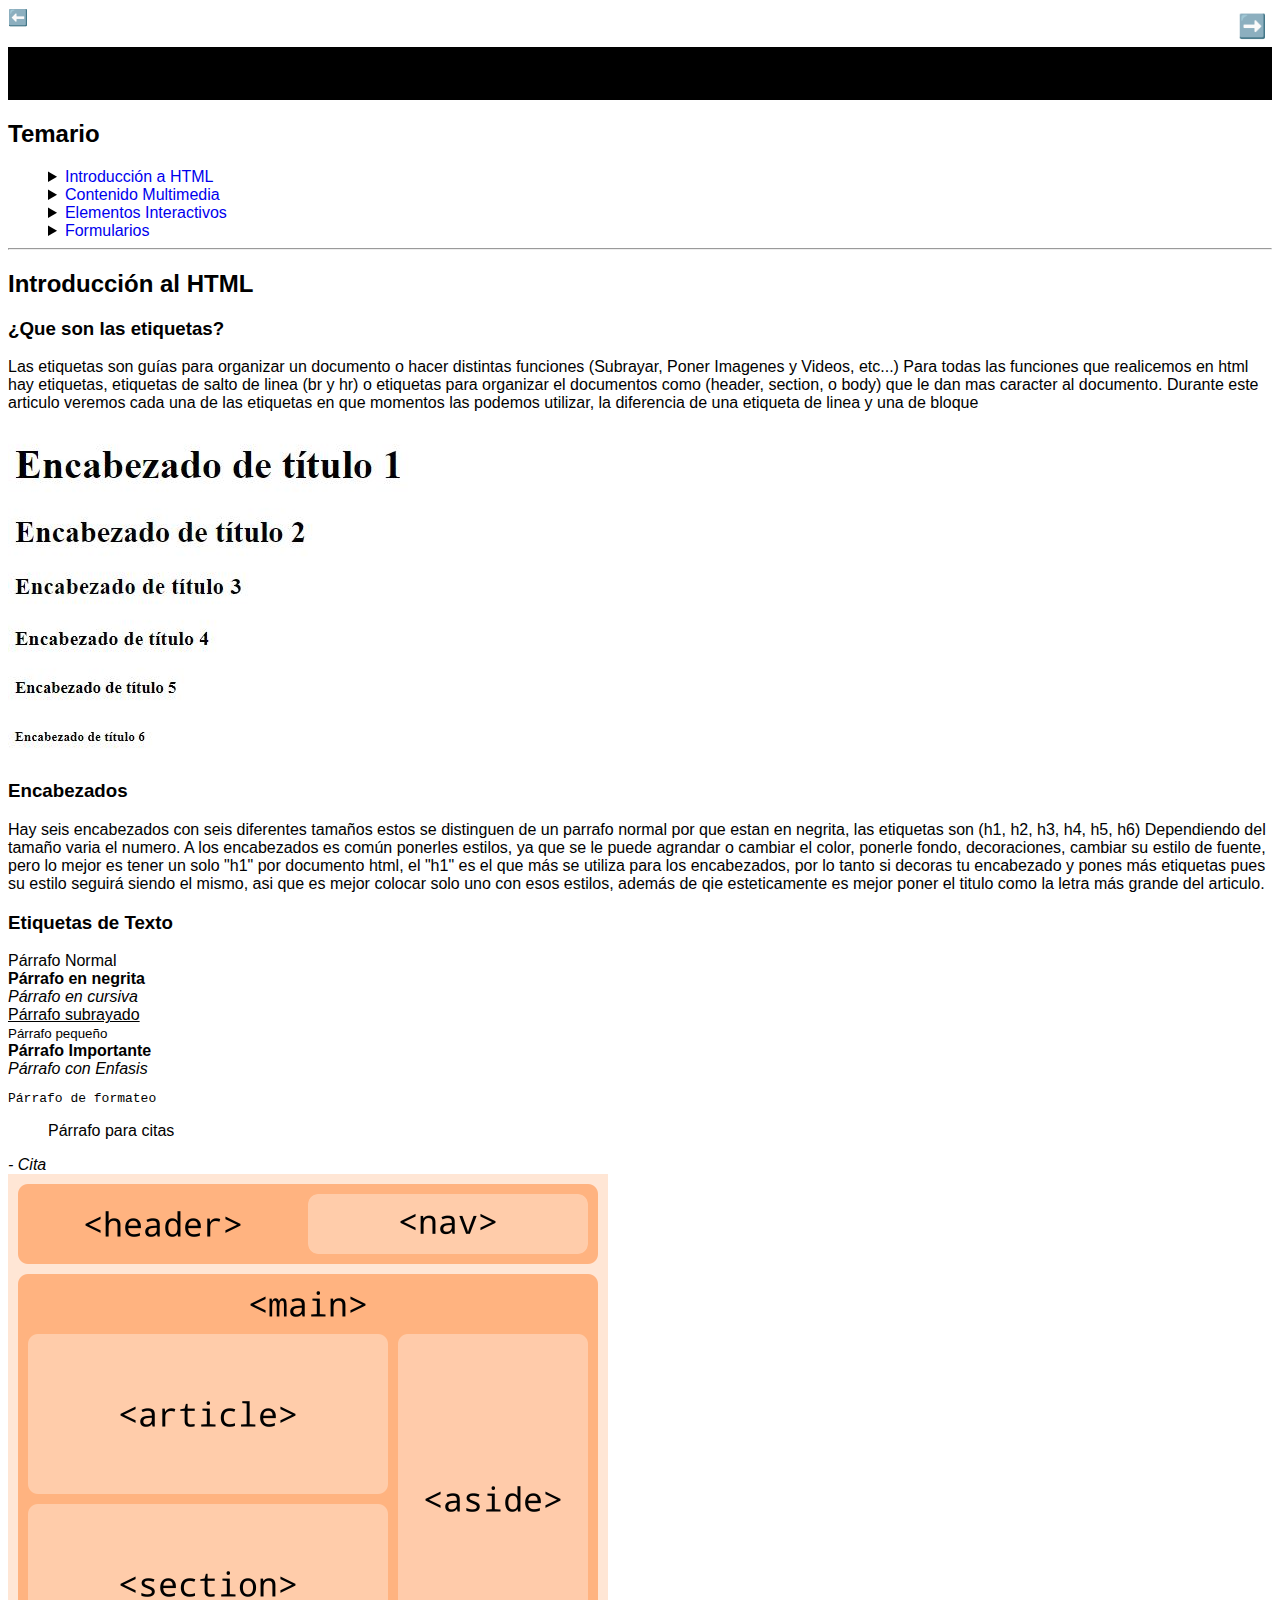
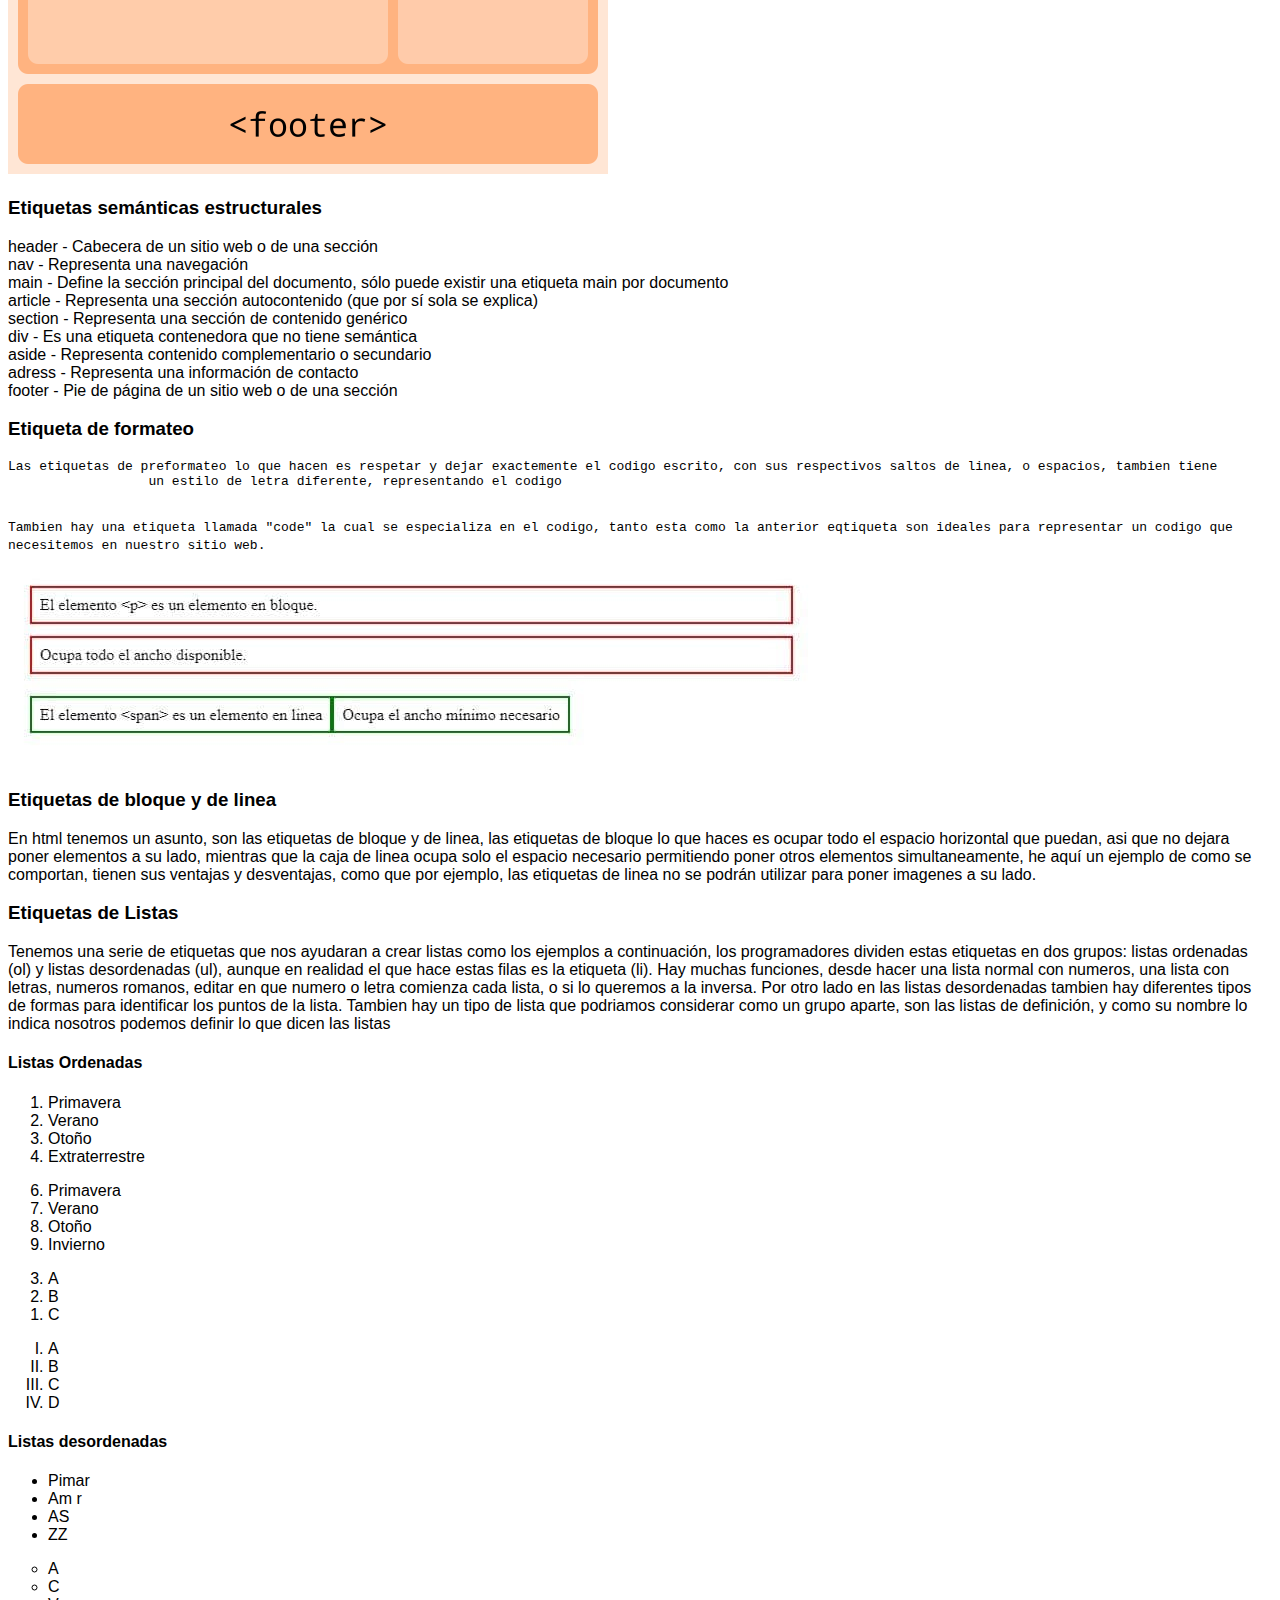
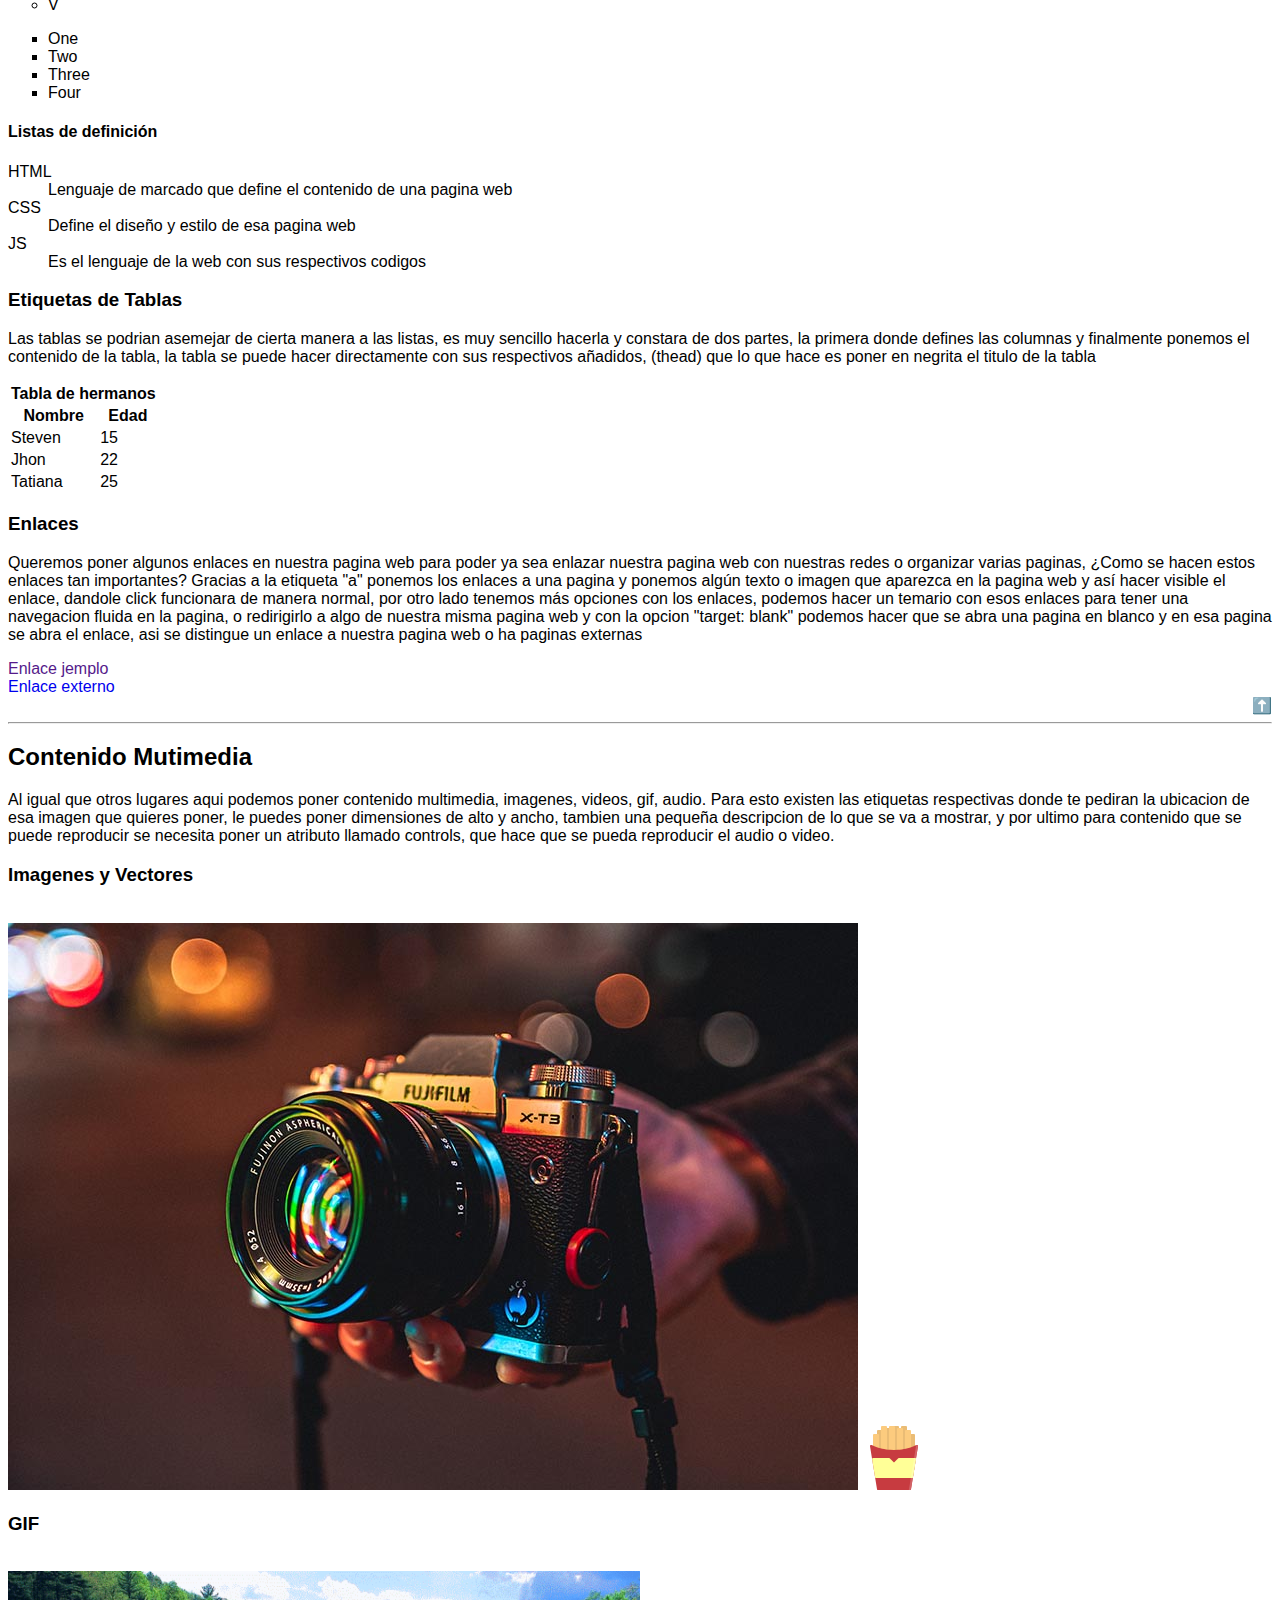
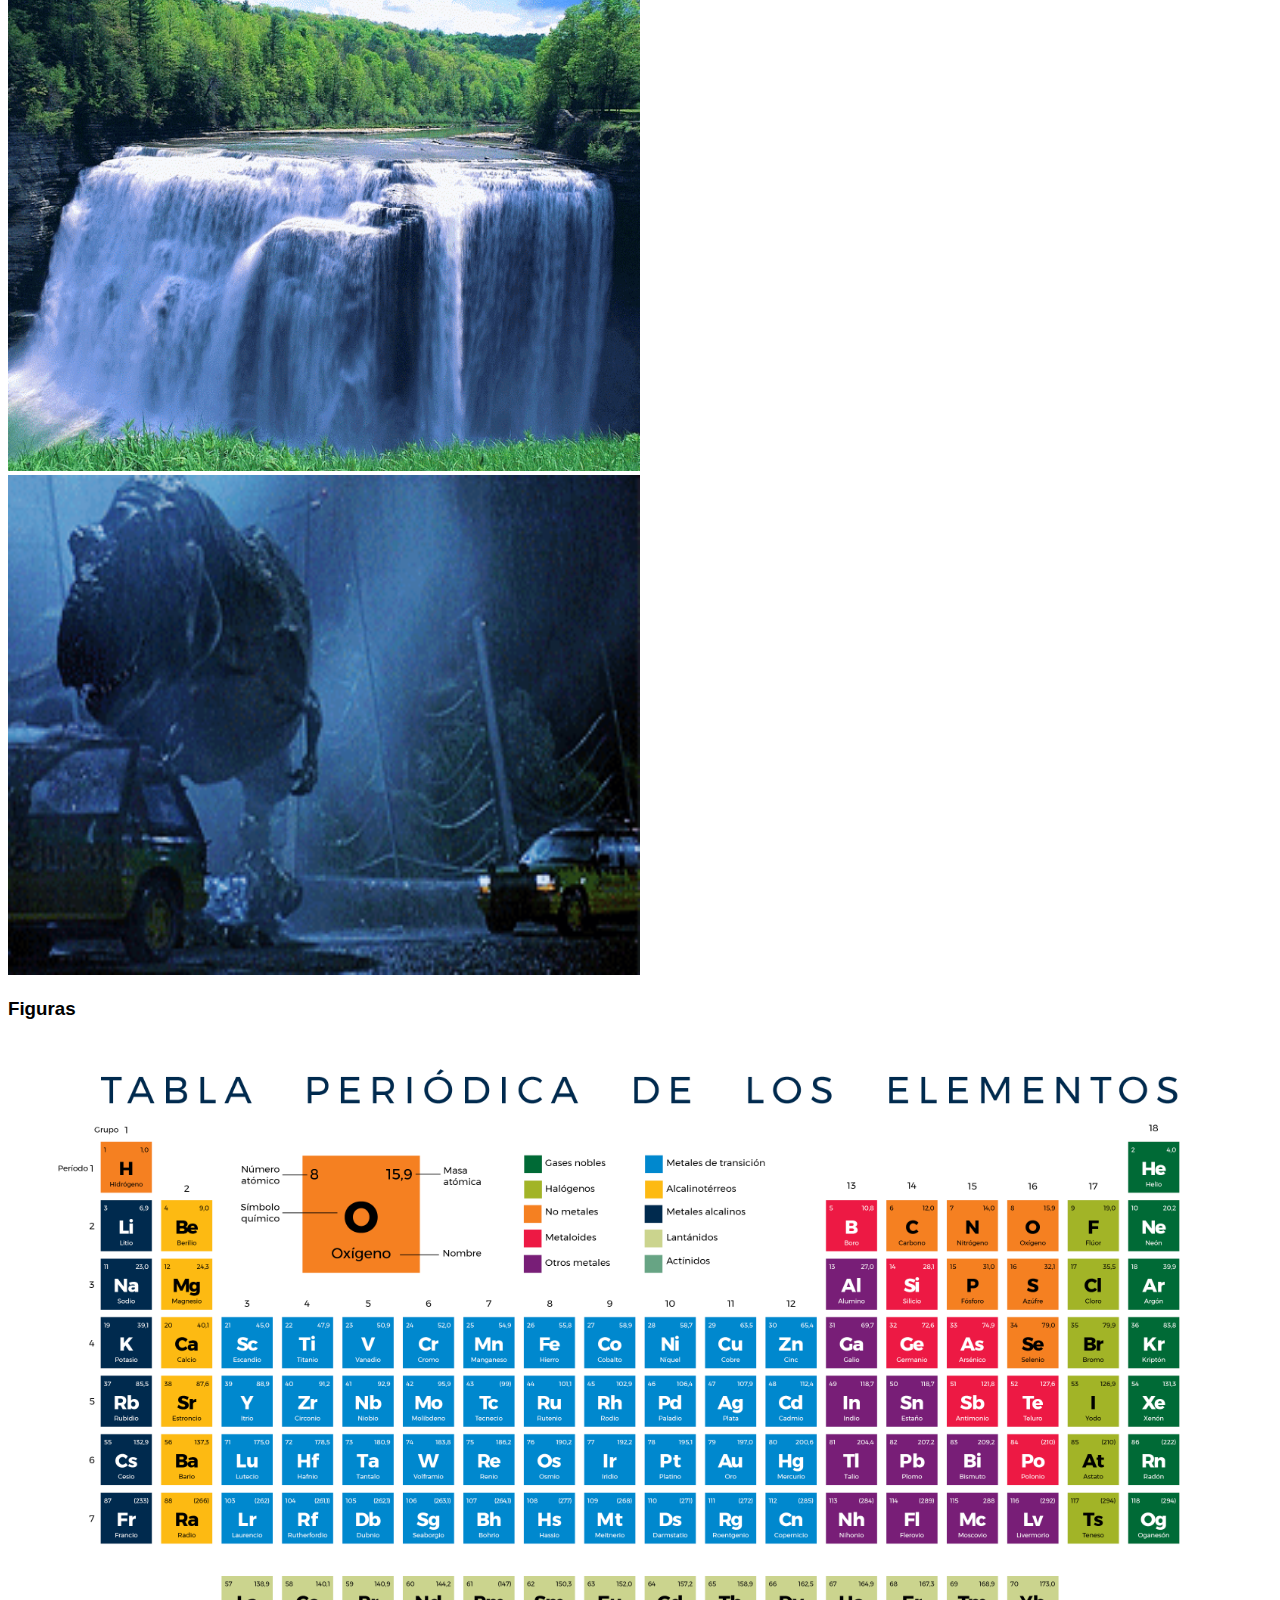
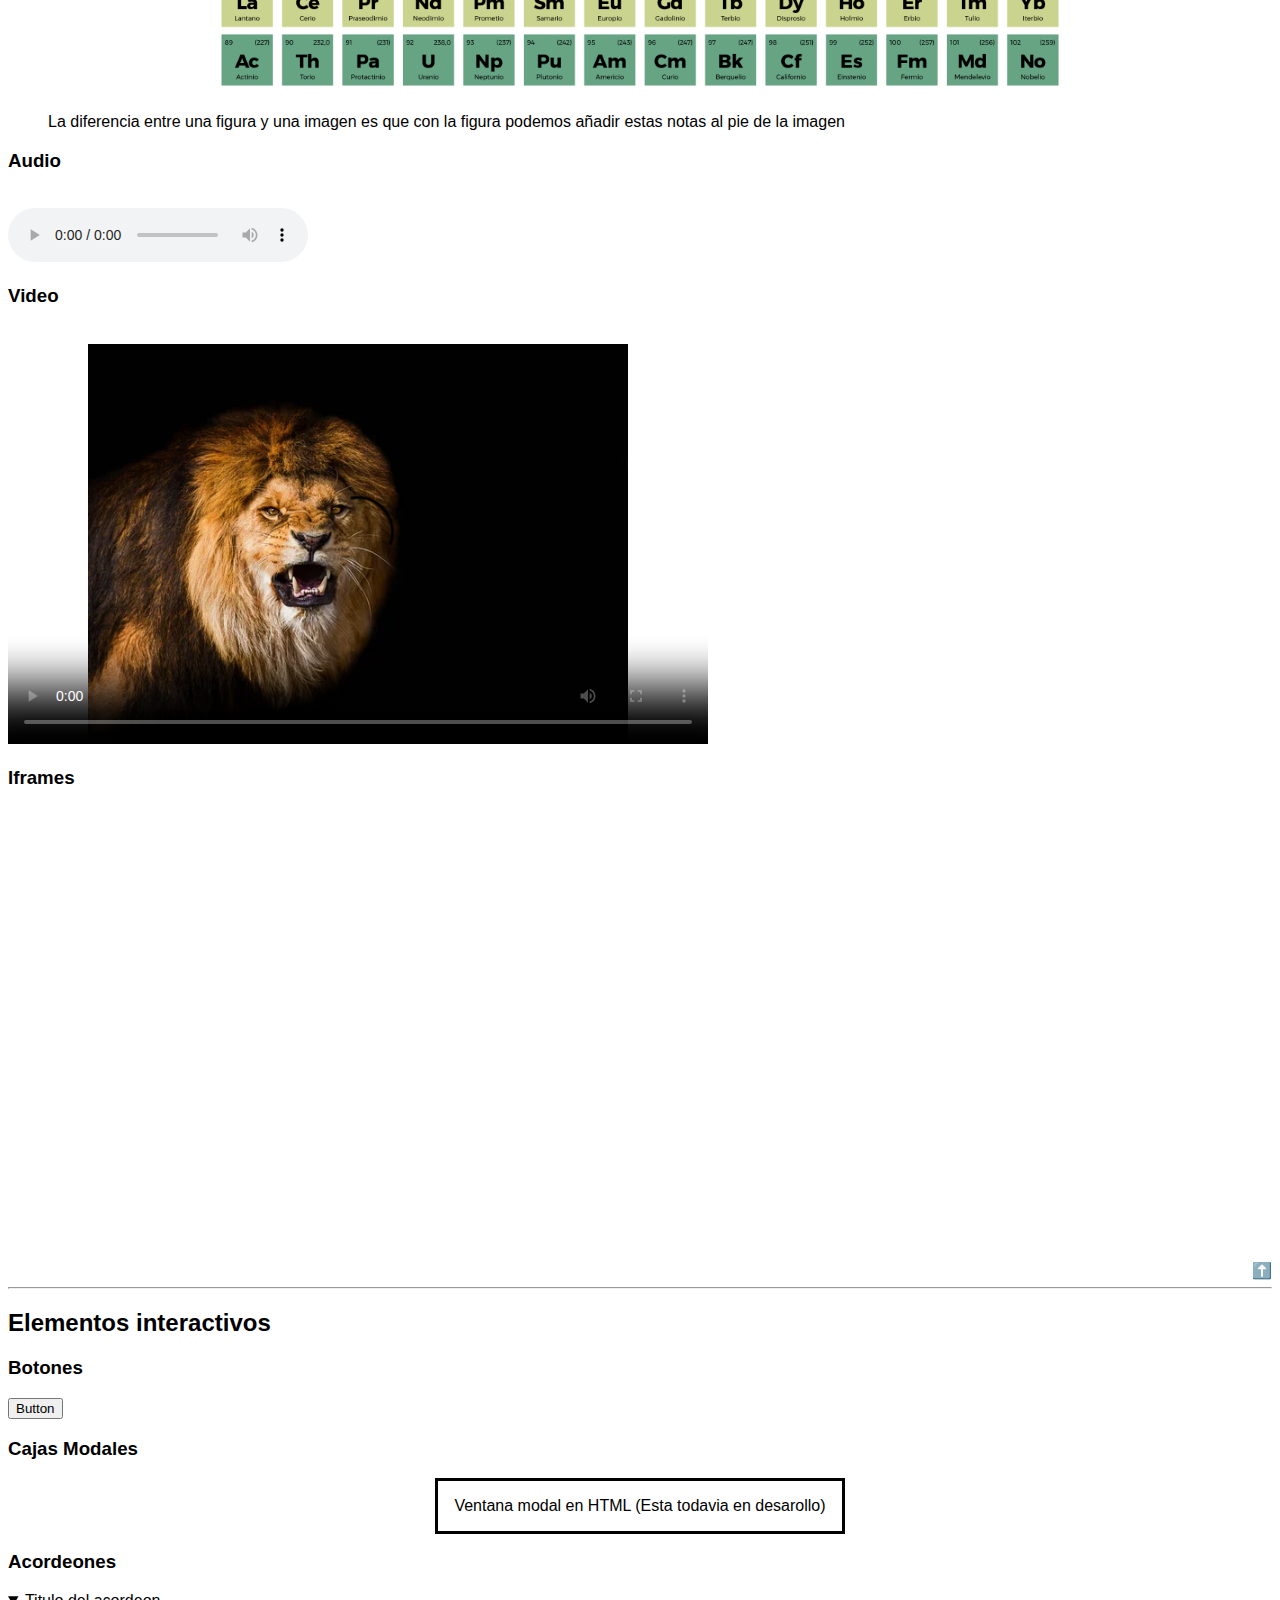
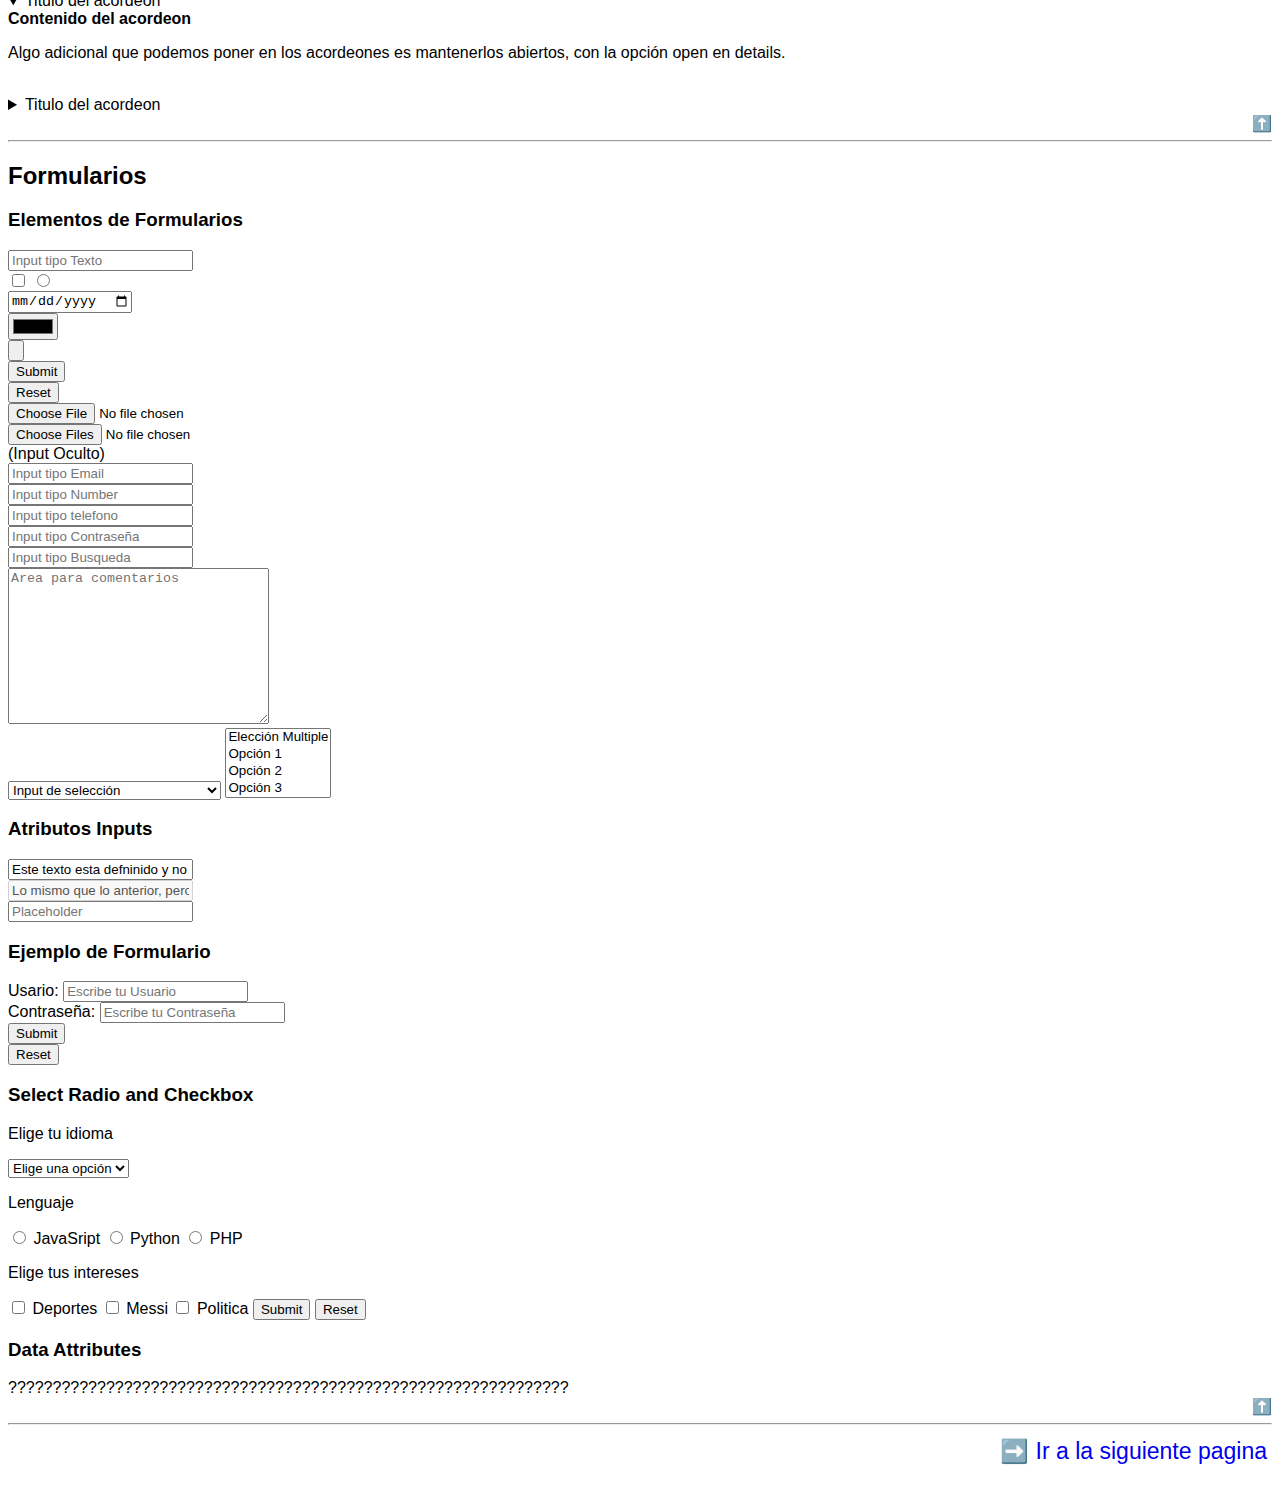
==== index.html @ 9a87f7e6 "changes" ====
<!DOCTYPE html>
<html lang="es"><!--Lenguaje de la Pagina-->
<head>
   <script src="js/codigos.js"></script><!--Links a hojas de codigos-->
   <link rel="stylesheet" href="/css/main-style.css"><!--Links a hojas de estilos-->
   <link rel="stylesheet" href="/css/style-index.css"> 
   <meta charset="UTF-8">
   <meta http-equiv="X-UA-Compatible" content="IE=edge">
   <meta name="viewport" content="width=device-width, initial-scale=1.0">
   <title>Fundamentos de HTML</title> <!--Titutlo de la pagina-->
   <meta name="description" content="Aprendiendo HTML"> <!--Descripcion de la pagina-->
</head>
<header><!--Cabecera-->
   <a href="/index.html" class="trasparente">⬅️</a>
   <a href="/css-basics.html" class="next-page">➡️</a>
   <h1>Fundamentos de HTML</h1>
   <nav id="temario"><!--Temario-->
   <h2>Temario</h2>
      <dd>
         <details>
            <summary><a href="/index.html#intro">Introducción a HTML</a></summary>
               <dd>
                  <li><a href="/index.html#etiquetas">¿Que son las Etiquetas?</a></li>
                  <li><a href="/index.html#encabezados">Encabezados</a></li>
                  <li><a href="/index.html#etiquetas-de-texto">Etiquetas de Texto</a></li>
                  <li><a href="/index.html#etiquetas-estructurales">Etiquetas Semanticas Estructurales</a></li>
                  <li><a href="/index.html#etiquetas-block-inline">Etiquetas de bloque y de linea</a></li>
                  <li><a href="/index.html#etiquetas-de-listas">Etiquetas de Listas</a></li>
                  <li><a href="/index.html#etiquetas-de-tabla">Etiquetas de Tabla</a></li>
                  <li><a href="/index.html#enlaces">Enlaces</a></li>
               </dd>
         </details>
      </dd>
      <dd>
         <details>
            <summary><a href="/index.html#media">Contenido Multimedia</a></summary>
               <dd>
                  <li><a href="/index.html#images-gifs">Imagenes y GIFs</a></li>
                  <li><a href="/index.html#audio">Audio</a></li>
                  <li><a href="/index.html#video">Video</a></li>
                  <li><a href="/index.html#iframe">Iframes</a></li>
               </dd>
         </details>
      </dd>
      <dd>
         <details>
            <summary><a href="/index.html#interactive-elements">Elementos Interactivos</a></summary>
               <dd>
                  <li><a href="/index.html#button">Botones</a></li>
                  <li><a href="/index.html#box-model">Cajas Modales</a></li>
                  <li><a href="/index.html#accordions">Acordeones</a></li>
               </dd>
         </details>
      </dd>
      <dd>
         <details>
            <summary><a href="/index.html#forms">Formularios</a></summary>
               <dd>
                  <li><a href="/index.html#forms-elements">Elementos de Formularios</a></li>
                  <li><a href="/index.html#input-attributes">Atributos Inputs</a></li>
                  <li><a href="/index.html#forms-examples">Ejemplos de formularios</a></li>
                  <li><a href="/index.html#select-radio-checkbox">Select, Radio and Checkbox</a></li>
               </dd>
         </details>
      </dd>
   </nav>
<hr>
</header>
<body>
   <main><!--Tema Principal o importante-->
      <article id="intro"> <!--Articulo sobre un tema importante-->
         <h2>Introducción al HTML</h2>
         <section id="etiquetas">
            <h3>¿Que son las etiquetas?</h3>   
            <p>Las etiquetas son guías para organizar un documento o hacer distintas funciones (Subrayar, Poner Imagenes y Videos, etc...) Para todas las funciones que 
               realicemos en html hay etiquetas, etiquetas de salto de linea (br y hr) o etiquetas para organizar el documentos como (header, section, o body) que le dan 
               mas caracter al documento. Durante este articulo veremos cada una de las etiquetas en que momentos las podemos utilizar, la diferencia de una etiqueta de
               linea y una de bloque</p>
            <img class="encabezados" src="/media/img/encabezados-html.jpg" alt="encabezados">
         </section>
         <section id="encabezados"> <!--Secciones subtemas-->
            <h3>Encabezados</h3> 
            <p>Hay seis encabezados con seis diferentes tamaños estos se distinguen de un parrafo normal por que estan en negrita, las etiquetas son  (h1, h2, 
               h3, h4, h5, h6) Dependiendo del tamaño varia el numero.
               A los encabezados es común ponerles estilos, ya que se le puede agrandar o cambiar el color, ponerle fondo, decoraciones, cambiar su estilo de fuente,
               pero lo mejor es tener un solo "h1" por documento html, el "h1" es el que más se utiliza para los encabezados, por lo tanto si decoras tu encabezado y 
               pones más etiquetas pues su estilo seguirá siendo el mismo, asi que es mejor colocar solo uno con esos estilos, además de qie esteticamente es mejor
               poner el titulo como la letra más grande del articulo.</p>
         </section>
         <section id="etiquetas-de-texto">
            <h3>Etiquetas de Texto</h3>
               <dt>Párrafo Normal</dt>
               <b>Párrafo en negrita</b><br>
               <i>Párrafo en cursiva</i><br>
               <u>Párrafo subrayado</u><br>
               <small>Párrafo pequeño</small><br>
               <strong>Párrafo Importante</strong><br>
               <em>Párrafo con Enfasis</em>
               <pre>Párrafo de formateo</pre>
               <blockquote>Párrafo para citas</blockquote>
               <cite>- Cita</cite>
         </section>
         <section id="etiquetas-estructurales">
            <img src="/media/img/estructura-HTML5.png" alt="estructura-HTML5" class="estructura-html">
            <h3>Etiquetas semánticas estructurales</h3>
               <dt>header - Cabecera de un sitio web o de una sección</dt>
               <dt>nav - Representa una navegación</dt>
               <dt>main - Define la sección principal del documento, sólo puede existir una etiqueta main por documento</dt>
               <dt>article - Representa una sección autocontenido (que por sí sola se explica)</dt>
               <dt>section - Representa una sección de contenido genérico</dt>
               <dt>div - Es una etiqueta contenedora que no tiene semántica</dt>
               <dt>aside - Representa contenido complementario o secundario</dt>
               <dt>adress - Representa una información de contacto</dt>
               <dt>footer - Pie de página de un sitio web o de una sección</dt>
         </section>
         <section id="etiquetas-formateo">
            <h3>Etiqueta de formateo</h3>
               <pre>Las etiquetas de preformateo lo que hacen es respetar y dejar exactemente el codigo escrito, con sus respectivos saltos de linea, o espacios, tambien tiene 
                  un estilo de letra diferente, representando el codigo
               </pre>
               <code>Tambien hay una etiqueta llamada "code" la cual se especializa en el codigo, tanto esta como la anterior eqtiqueta son ideales para representar un codigo 
                  que necesitemos en nuestro sitio web.
               </code>
         </section>
         <img class="inline-block" src="/media/img/2-diferencia-bloque-en-linea.jpg" alt="">
         <section id="etiquetas-block-inline">
            <h3>Etiquetas de bloque y de linea</h3>
            <p>En html tenemos un asunto, son las etiquetas de bloque y de linea, las etiquetas de bloque lo que haces es ocupar todo el espacio 
               horizontal que puedan, asi que no dejara poner elementos a su lado, mientras que la caja de linea ocupa solo el espacio necesario permitiendo poner otros 
               elementos simultaneamente, he aquí un ejemplo de como se comportan, tienen sus ventajas y desventajas, como que por ejemplo, las etiquetas de linea
               no se podrán utilizar para poner imagenes a su lado.</p>
         </section>
         <section id="etiquetas-de-listas">
            <h3>Etiquetas de Listas</h3>
            <p>Tenemos una serie de etiquetas que nos ayudaran a crear listas como los ejemplos a continuación, los programadores dividen estas etiquetas en dos grupos:
               listas ordenadas (ol) y listas desordenadas (ul), aunque en realidad el que hace estas filas es la etiqueta (li). Hay muchas funciones, desde hacer una lista normal
               con numeros, una lista con letras, numeros romanos, editar en que numero o letra comienza cada lista, o si lo queremos a la inversa. Por otro lado en las listas
               desordenadas tambien hay diferentes tipos de formas para identificar los puntos de la lista. Tambien hay un tipo de lista que podriamos considerar como un 
               grupo aparte, son las listas de definición, y como su nombre lo indica nosotros podemos definir lo que dicen las listas</p>
            <h4>Listas Ordenadas</h4>
            <ol>
               <li>Primavera</li>
               <li>Verano</li>
               <li>Otoño</li>
               <li>Extraterrestre</li>
            </ol>
            <ol start="6">
               <li>Primavera</li>
               <li>Verano</li>
               <li>Otoño</li>
               <li>Invierno</li>
            </ol>
            <ol reversed>
               <li>A</li>
               <li>B</li>
               <li>C</li>
            </ol>
            <ol type="I">
               <li>A</li>
               <li>B</li>
               <li>C</li>
               <li>D</li>
            </ol>
            <h4>Listas desordenadas</h4>
            <ul>
               <li>Pimar</li>
               <li>Am r</li>
               <li>AS</li>
               <li>ZZ</li>
            </ul>
            <ul type="circle">
               <li>A</li>
               <li>C</li>
               <li>V</li>
            </ul>
            <ul type="square">
               <li>One</li>
               <li>Two</li>
               <li>Three</li>
               <li>Four</li>
            </ul>
            <h4>Listas de definición</h4>
            <dl>
               <dt>HTML</dt>
               <dd>Lenguaje de marcado que define el contenido de una pagina web</dd>
               <dt>CSS</dt>
               <dd>Define el diseño y estilo de esa pagina web</dd>
               <dt>JS</dt>
               <dd>Es el lenguaje de la web con sus respectivos codigos</dd>
            </dl>
         </section>
         <section id="etiquetas-de-tabla">
            <h3>Etiquetas de Tablas</h3>
            <p>Las tablas se podrian asemejar de cierta manera a las listas, es muy sencillo hacerla y constara de dos partes, la primera donde defines las columnas y 
               finalmente ponemos el contenido de la tabla, la tabla se puede hacer directamente con sus respectivos añadidos, (thead) que lo que hace es poner en negrita
               el titulo de la tabla</p>
            <table>
               <thead>
                  <tr>
                     <th colspan="3">Tabla de hermanos</th>
                  </tr>
                  <tr>
                     <th>Nombre</th>
                     <th>Edad</th>                  
                  </tr>
               </thead>
               <tbody>
               <tr>
                  <td>Steven</td>
                  <td>15</td>
               </tr>
               <tr>
                  <td>Jhon</td>
                  <td>22</td>
               </tr>
               <tr>
                  <td>Tatiana</td>
                  <td>25</td>
               </tr>
               </tbody>
            </table>
         </section>
         <section id="enlaces">
            <h3>Enlaces</h3>
            <p>Queremos poner algunos enlaces en nuestra pagina web para poder ya sea enlazar nuestra pagina web con nuestras redes o organizar varias paginas,
               ¿Como se hacen estos enlaces tan importantes? Gracias a la etiqueta "a" ponemos los enlaces a una pagina y ponemos algún texto o imagen que aparezca
               en la pagina web y así hacer visible el enlace, dandole click funcionara de manera normal, por otro lado tenemos más opciones con los enlaces, podemos 
               hacer un temario con esos enlaces para tener una navegacion fluida en la pagina, o redirigirlo a algo de nuestra misma pagina web y con la opcion "target: blank"
               podemos hacer que se abra una pagina en blanco y en esa pagina se abra el enlace, asi se distingue un enlace a nuestra pagina web o ha paginas externas </p>
            <a href="">Enlace <e>   </e>jemplo</a> <br>
            <a href="https://www.jw.org/es/" target="_blank">Enlace externo</a>
         </section>
         <a class="volver" href="/index.html#temario">⬆️</a><br>
      </article>
   </main>
<hr>
   <main>
      <article id="media">
         <h2>Contenido Mutimedia</h2>
         <p>Al igual que otros lugares aqui podemos poner contenido multimedia, imagenes, videos, gif, audio. Para esto existen las etiquetas respectivas donde te pediran
            la ubicacion de esa imagen que quieres poner, le puedes poner dimensiones de alto y ancho, tambien una pequeña descripcion de lo que se va a mostrar,
            y por ultimo para contenido que se puede reproducir se necesita poner un atributo llamado controls, que hace que se pueda reproducir el audio o video.</p>
         <section id="images-gifs">
            <h3>Imagenes y Vectores</h3><br>
            <img src="/media/img/fotos-gratis-de-stock-1.jpg" alt="Fotografia">
            <img src="/media/img/chip-fast-fastfood-svgrepo-com.svg" alt="">
            <h3>GIF</h3><br>
            <img class="gif" src="/media/img/bd8ee824a73f0be13d0d5e084a22ac71.gif" alt="gif" width="50%" height="500px">
            <img class="gif2" src="/media/img/41dd3d79f7606ae874882eb4041f4880.gif" alt="gif" width="50%" height="500px">
         </section>
         <section>
            <h3>Figuras</h3>
               <figure>
                  <img width="100%" src="/media/img/tabla-periodica2.png" alt="">
                  <figcaption>La diferencia entre una figura y una imagen es que con la figura podemos añadir estas notas al pie de la imagen</figcaption>
               </figure>
         </section>
         <section id="audio">
            <h3>Audio</h3><br>
            <audio src="media/osg_S_001.mp3" controls preload="auto"></audio> 
         </section>
         <section id="video">
         <h3>Video</h3><br>
            <video src="/media/y2mate.com - 10 COSAS RARAS que hacen los GATOS_1080p.mp4" controls width="700px" height="400px" poster="/media/img/depositphotos_408490104-stock-photo-portrait-of-a-beautiful-lion.jpg"></video>
         </section>
         <section id="iframe">
            <h3>Iframes</h3>   
            <iframe class="IframeVideo" src="https://www.youtube.com/embed/-oK6zL01fNM" title="YouTube video player" frameborder="0" allow="accelerometer; autoplay; clipboard-write; encrypted-media; gyroscope; picture-in-picture" allowfullscreen></iframe>
            <iframe class="JonPage" src="https://jonmircha.com/" frameborder="0"></iframe>
            <iframe class="Map" src="https://www.google.com/maps/embed?pb=!1m18!1m12!1m3!1d224444.69655823844!2d-81.48309479054228!3d28.48110106589686!2m3!1f0!2f0!3f0!3m2!1i1024!2i768!4f13.1!3m3!1m2!1s0x88e773d8fecdbc77%3A0xac3b2063ca5bf9e!2sOrlando%2C%20Florida%2C%20EE.%20UU.!5e0!3m2!1ses-419!2sco!4v1649900575652!5m2!1ses-419!2sco" width="600" height="450" style="border:0;" allowfullscreen="" loading="lazy" referrerpolicy="no-referrer-when-downgrade"></iframe>
         </section>
         <a class="volver" href="/index.html#temario">⬆️</a><br>
      </article>
   </main>
   <hr>
   <main>
      <article id="interactive-elements">
         <h2>Elementos interactivos</h2>
         <section id="button">
            <h3>Botones</h3>
            <button onclick="alert('Hola has click')">Button</button>
         </section>
         <section id="box-model">  
            <h3>Cajas Modales</h3>
            <dialog open="">
               Ventana modal en HTML (Esta todavia en desarollo)
            </dialog>
         </section>
         <br><br><br>
         <section id="accordions">
            <h3>Acordeones</h3>
            <details open>
            <summary>Titulo del acordeon</summary>
            <div>
               <b>Contenido del acordeon</b>
               <p>Algo adicional que podemos poner en los acordeones es mantenerlos abiertos, con la opción open en details.</p>
            </div>
            </details>
            <br>
            <details>
               <summary>Titulo del acordeon</summary>
               <div>
                  <b>Contenido del acordeon</b>
                  <p>Algo adicional que podemos poner en los acordeones es mantenerlos abiertos, con la opción open en details.</p>
               </div>
            </details>
         </section>
         <a class="volver" href="/index.html#temario">⬆️</a><br>
      </article>
   </main>
<hr>
   <main>
      <article id="forms">
         <h2>Formularios</h2>
         <section id="forms-elements">
            <h3>Elementos de Formularios </h3>
            <input type="text" placeholder="Input tipo Texto"><br>
            <input type="checkbox">
            <input type="radio"><br>
            <input type="date"><br>
            <input type="color"><br>
            <input type="button" name="Boton" id=""><br>
            <input type="submit"><br>
            <input type="reset"><br>
            <input type="file"><br>
            <input type="file" multiple><br>
            <input type="hidden" name="idioma" value="es">(Input Oculto)<br>
            <input type="email" placeholder="Input tipo Email"><br>
            <input type="number" placeholder="Input tipo Number"><br>
            <input type="tel" placeholder="Input tipo telefono"><br>
            <input type="password" placeholder="Input tipo Contraseña"><br>
            <input type="search" placeholder="Input tipo Busqueda"><br>
            <textarea name="Tes" id="" cols="30" rows="10" placeholder="Area para comentarios"></textarea><br>
            <select name="select" id="">
               <option value="" selected>Input de selección</option>
               <option value="O1">Opción 1</option>
               <option value="O2">Opción 2</option>
               <option value="O3">(Esta permite una sola elección)</option>
            </select>
            <select name="select2" id="" multiple>
               <option value="">Elección Multiple</option>
               <option value="">Opción 1</option>
               <option value="">Opción 2</option>
               <option value="">Opción 3</option>
            </select>
         </section>
         <section id="input-attributes">
            <h3>Atributos Inputs</h3>
            <input type="text" readonly value="Este texto esta defninido y no se puede editar"><br>
            <input type="text" readonly disabled value="Lo mismo que lo anterior, pero ademas se ve desabilitado"><br>
            <input type="text" placeholder="Placeholder"><br>
         </section>
         <section id="forms-examples">
            <h3>Ejemplo de Formulario</h3>
            <form action="https://www.jw.org/es/" method="post"> <!--GET es para que se vean los atributos, POST no los muestra-->
               <label for="user">Usario:</label>
               <input type="text" id="user" name="user" placeholder="Escribe tu Usuario">
               <br>
               <Label>Contraseña:</Label>
               <input type="password" placeholder="Escribe tu Contraseña"><br>
               <input type="submit" name="contraseña" id=""><br>
               <input type="reset" name=""><br>
            </form>
         </section>
         <section id="select-radio-checkbox">
            <h3>Select Radio and Checkbox</h3>
            <form action="">
            <p>Elige tu idioma</p>
               <select name="idioma" required>
                  <option value="" selected>Elige una opción</option>
                  <option value="es">Español</option>
                  <option value="en">Inglés</option>
                  <option value="fr">Francés</option>
                  <option value="it">Italiano</option>
                  <option value="pt">Portugues</option>
               </select>   
               <p>Lenguaje</p>
               <input type="radio" name="lenguaje" id="" value="js" required>
               <label for="">JavaSript</label>
               <input type="radio" name="lenguaje" id="" value="py" required>
               <label for="">Python</label>
               <input type="radio" name="lenguaje" id="" value="php" required>
               <label for="">PHP</label>
               <p>Elige tus intereses</p>
               <label for="">
                  <input type="checkbox" name="intereses">
                  Deportes
               </label>
               <label for="">
                  <input type="checkbox" name="Messi">
                  Messi
               </label>               
               <label for="">
                  <input type="checkbox" name="Politica">
                  Politica
               </label>
               <input type="submit">
               <input type="reset">
            </form>
         </section>
         <section>
            <h3>Data Attributes</h3>
            
            ???????????????????????????????????????????????????????????????
         </section>
         <a class="volver" href="/index.html#temario">⬆️</a><br>
      </article>
  </main>
<hr>
<footer>
   <a href="/css-basics.html" class="next-page">➡️ Ir a la siguiente pagina</a>
</footer>
</body>
</html>
---- css/main-style.css ----
/*Comentarios en CSS, los comentarios no se podrán ver en el documento, para importar una oja de estilos se puede utilizar @import url("--");*/
/*Configuracion Predeterminada*/
html {
   scroll-behavior: smooth;
}
body {
   font-family: 'Trebuchet MS', 'Lucida Sans Unicode', 'Lucida Grande', 'Lucida Sans', Arial, sans-serif;
}

/*Pagina Principal*/
.back-page {
   float: left;
   font-size: 23px;
   margin: 5px;
   margin-bottom: 35px;
}
.next-page {
   float: right;
   font-size: 23px;
   margin: 5px;
   margin-bottom: 35px;
}
h1 {
   font-size: 30px;  
   text-align: center;
   height: 38px; 
   background-color: black;
   border: solid;
   border-bottom-style: double;
   border-bottom-width: 12px;
   margin-top: 20px;
   margin-bottom: 20px;
}
.line {
   margin-top: 20px;
   margin-bottom: 20px;
   border: solid black 3px;
   border-bottom: solid 3px;
}
.examples {
   color: black;
}

/*Temario*/
a:link {
   text-decoration: transparent;
}

.volver {
   float: right;
}
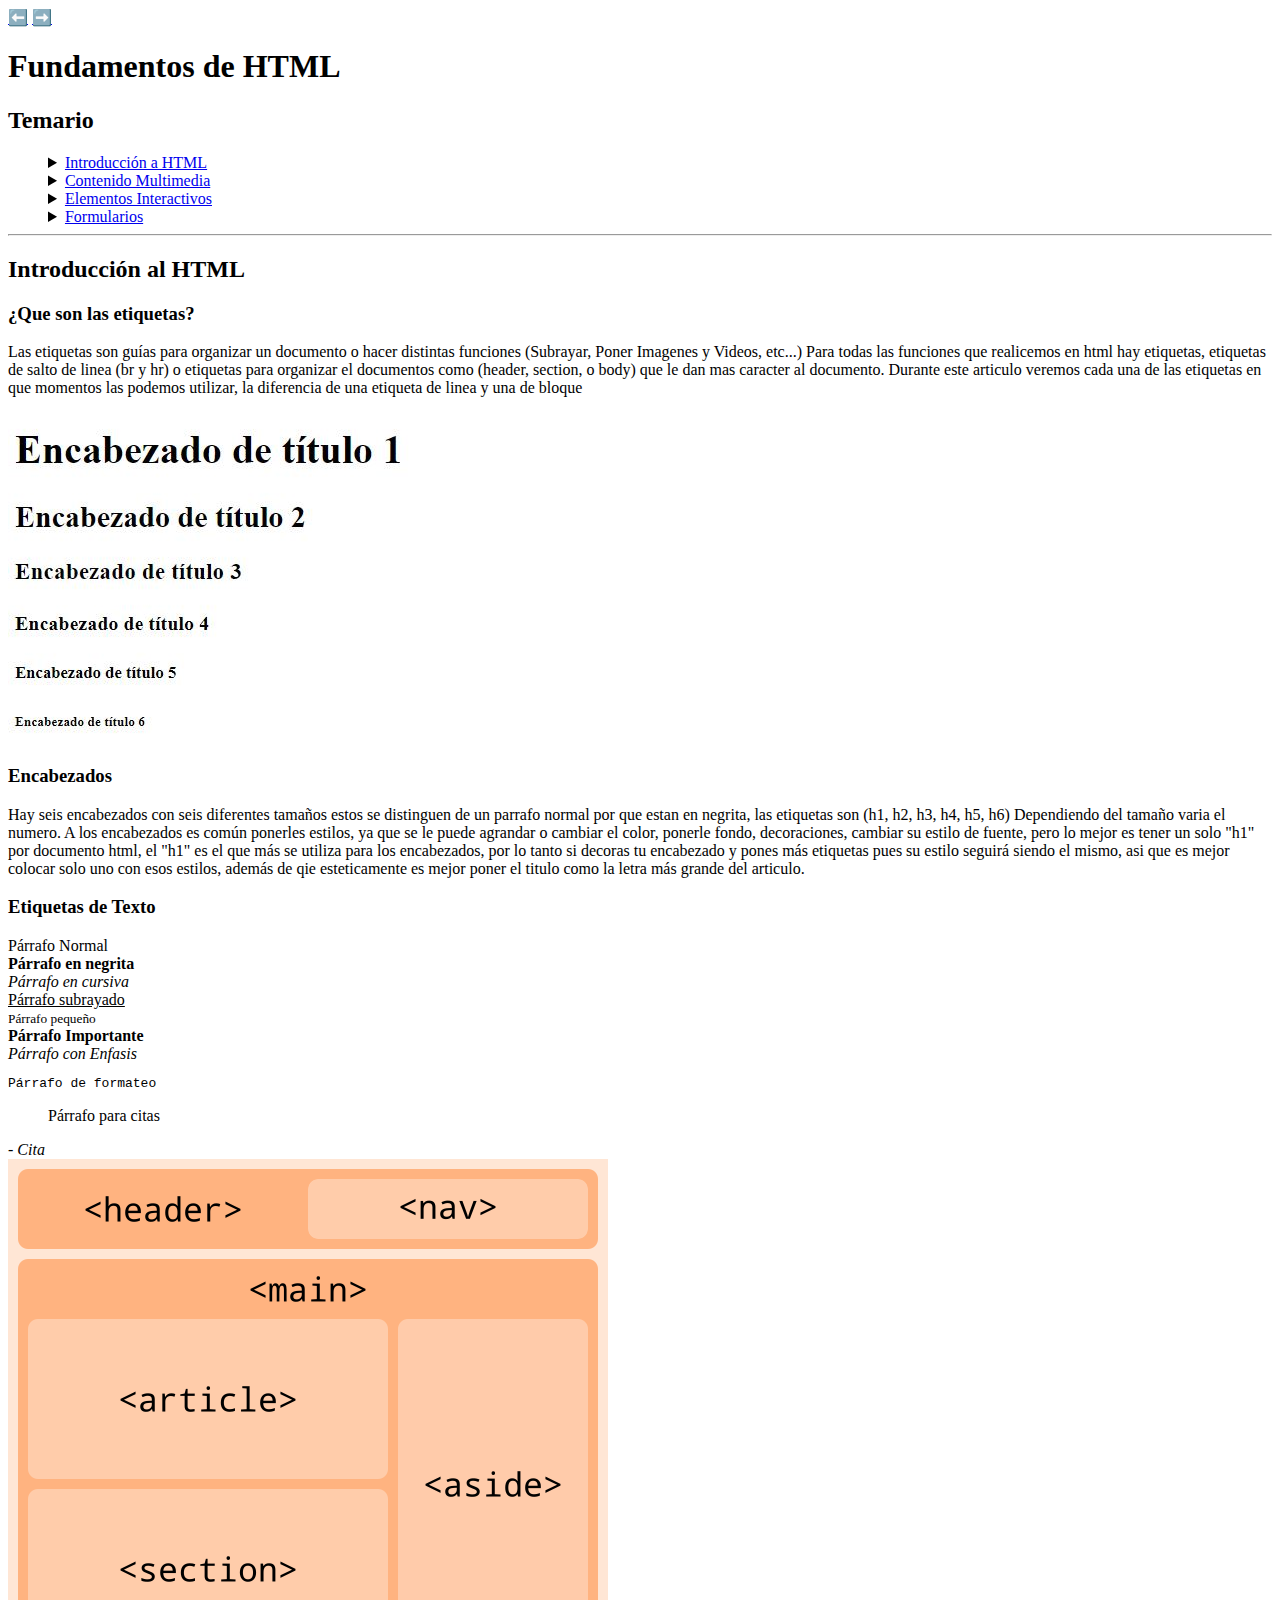
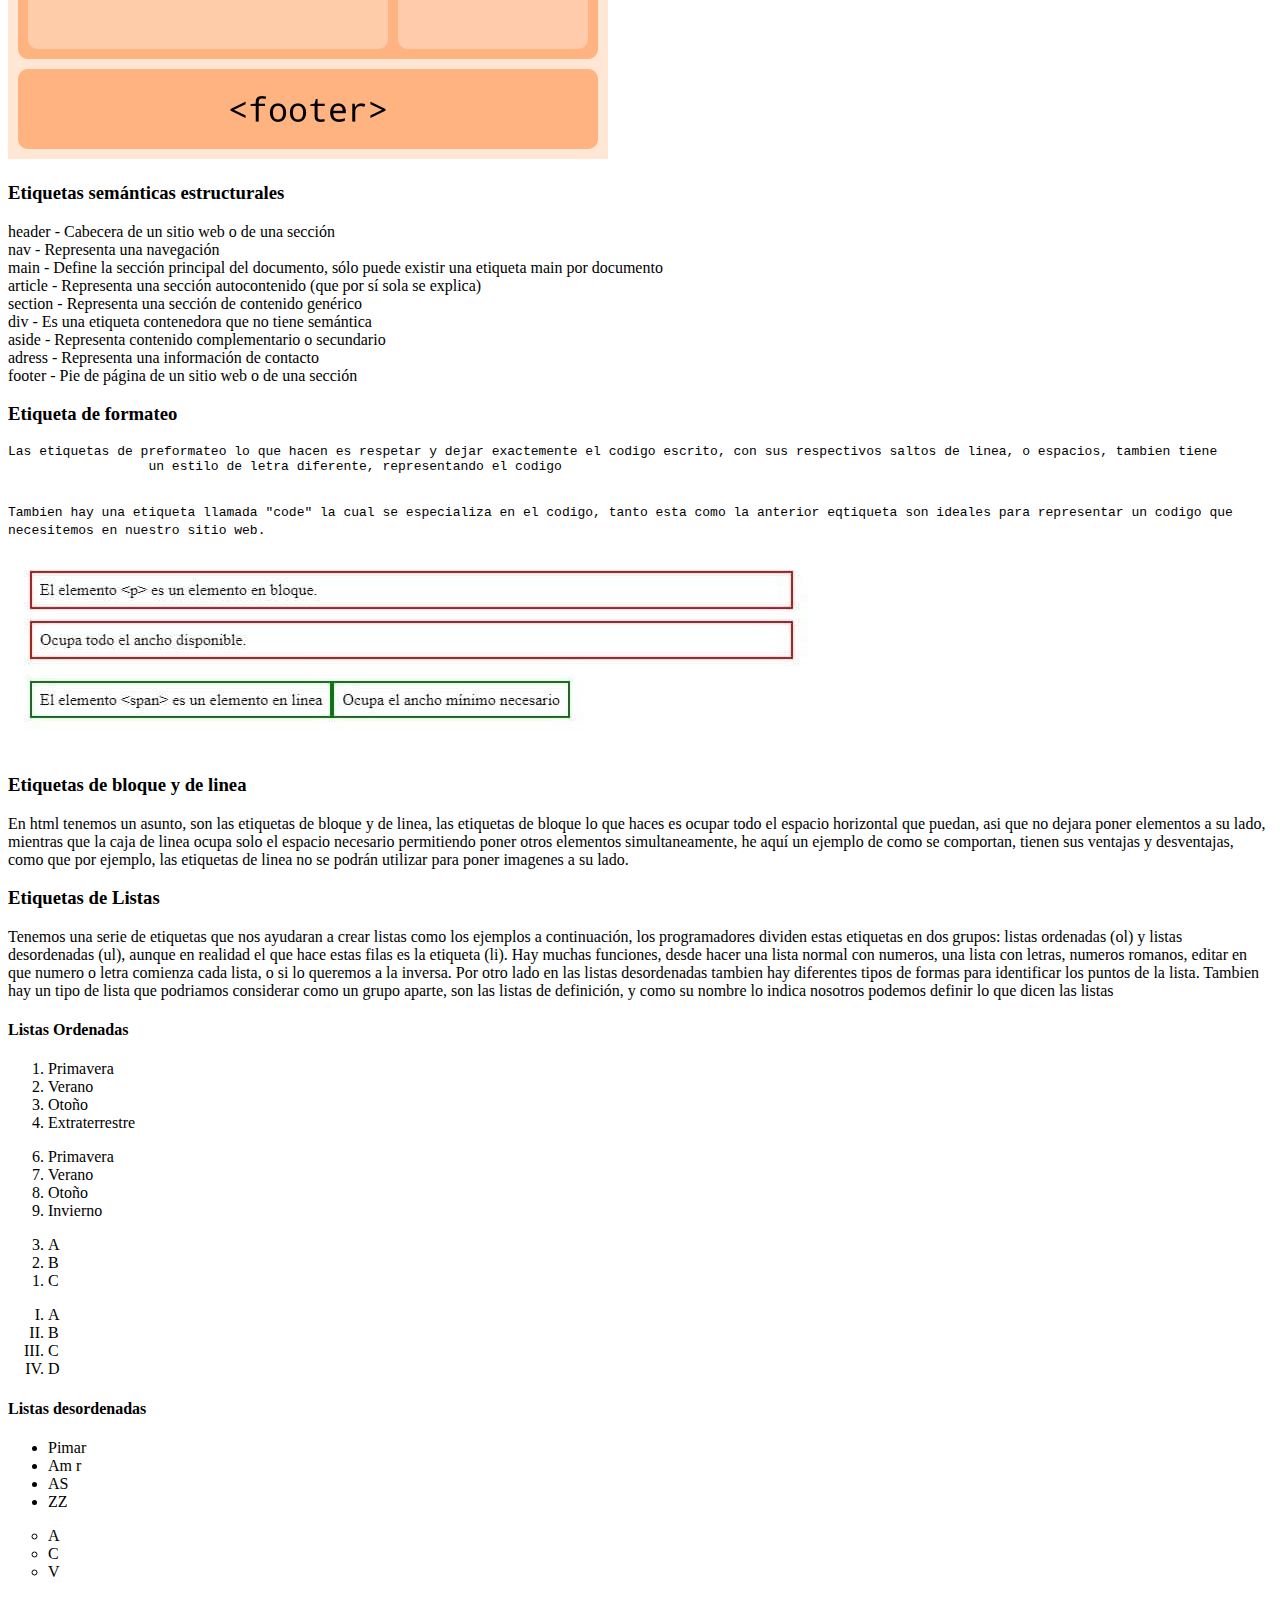
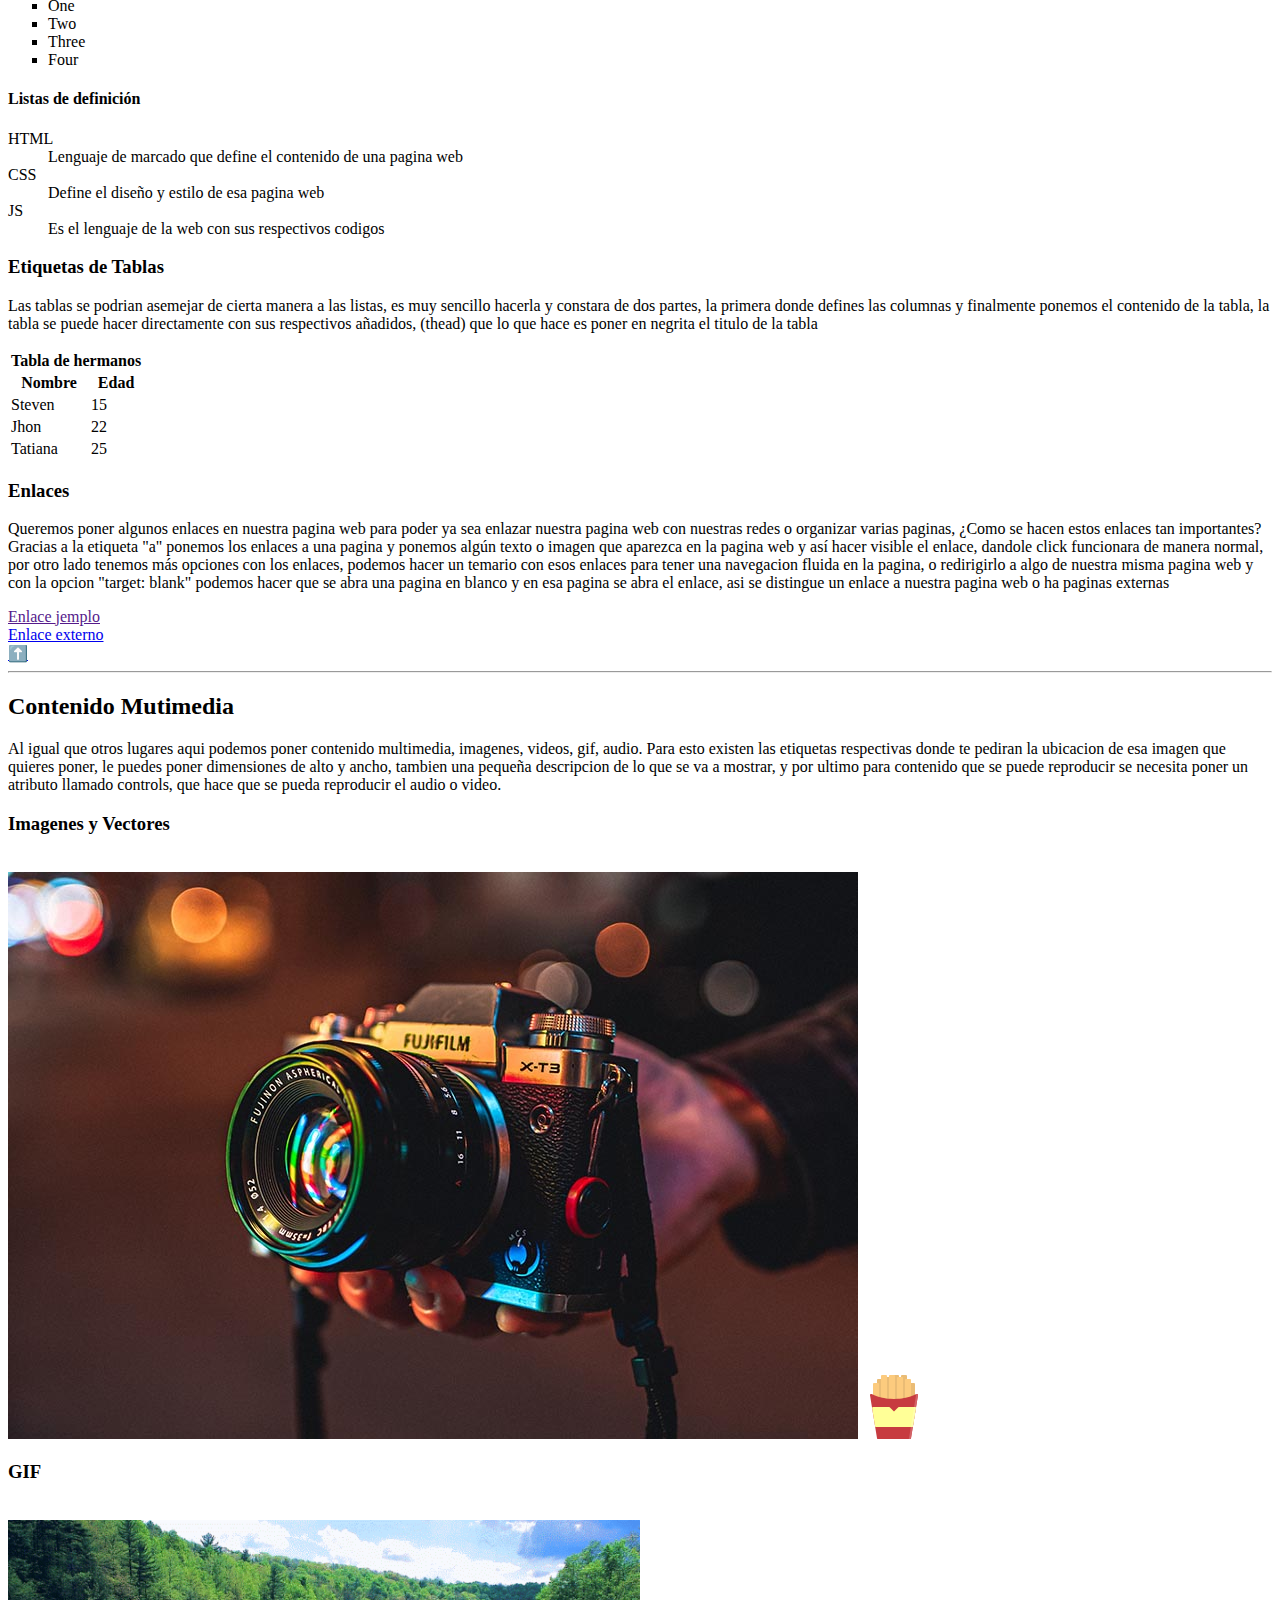
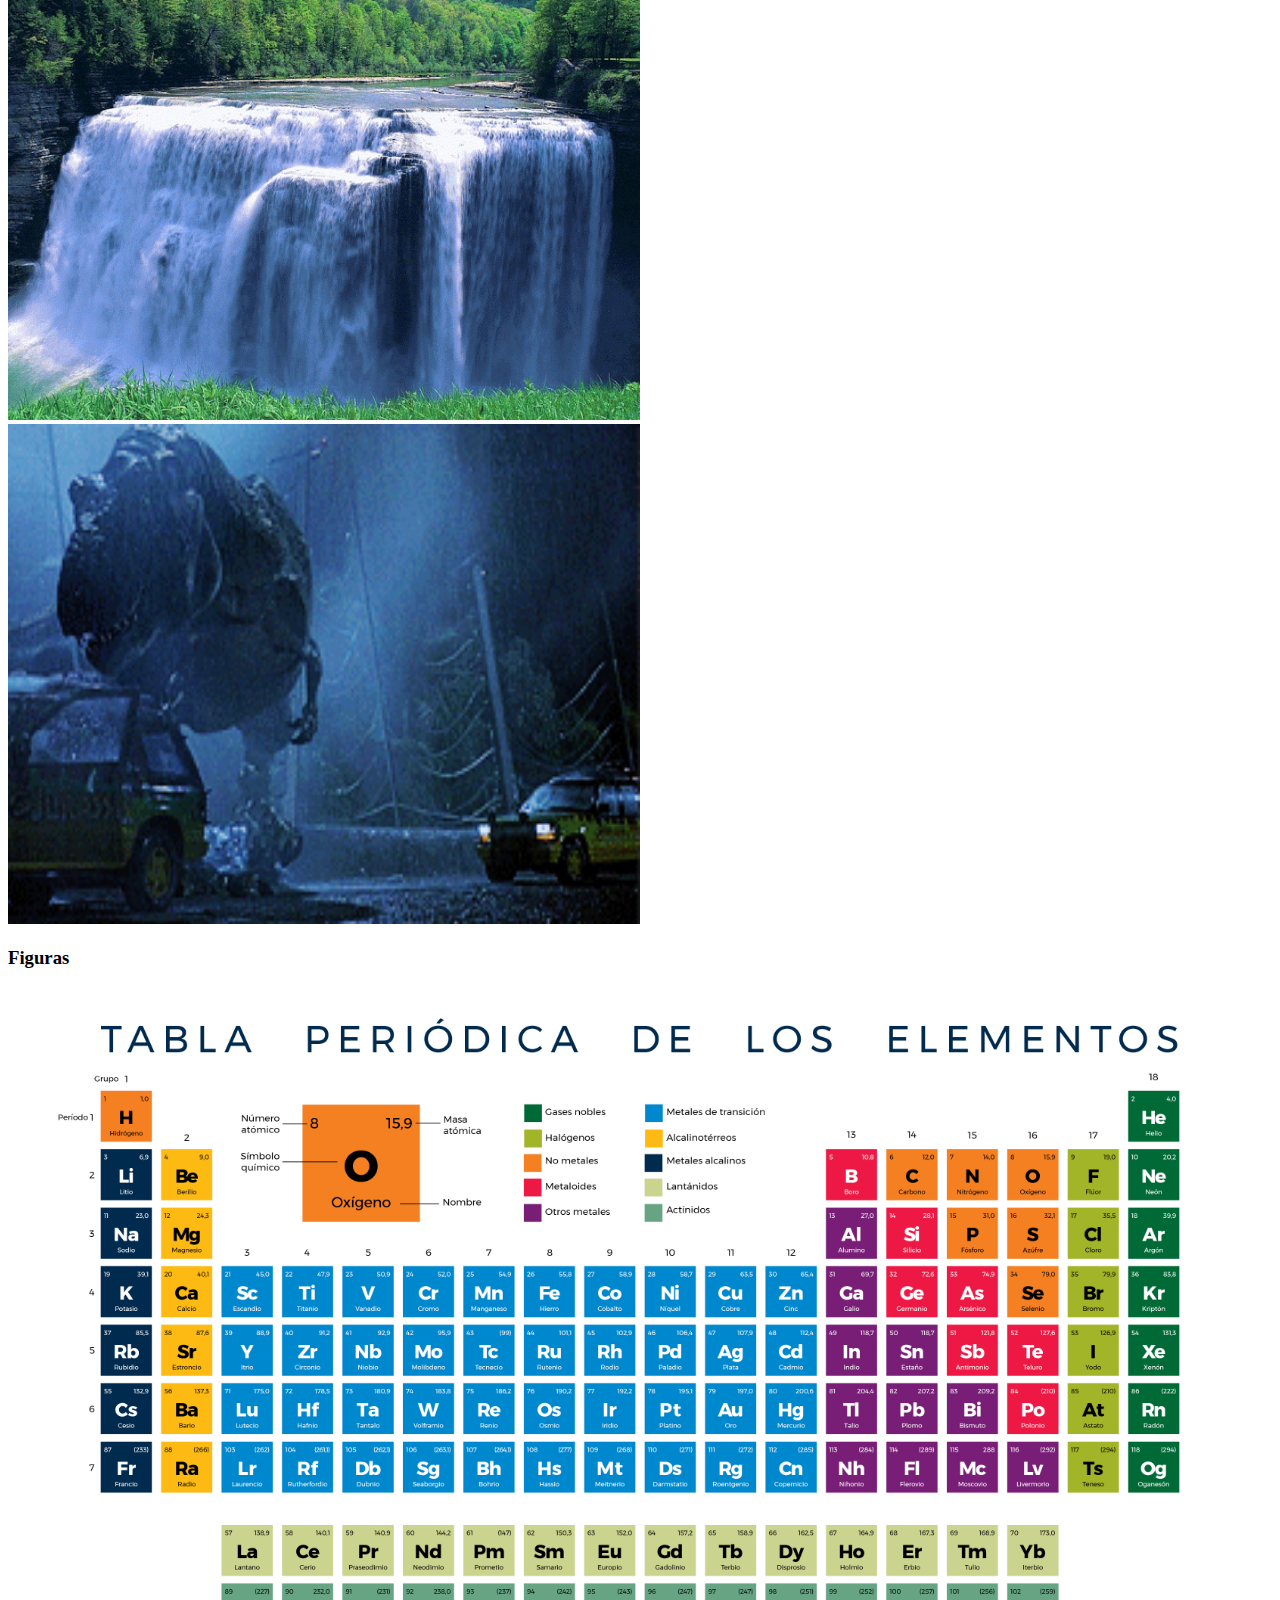
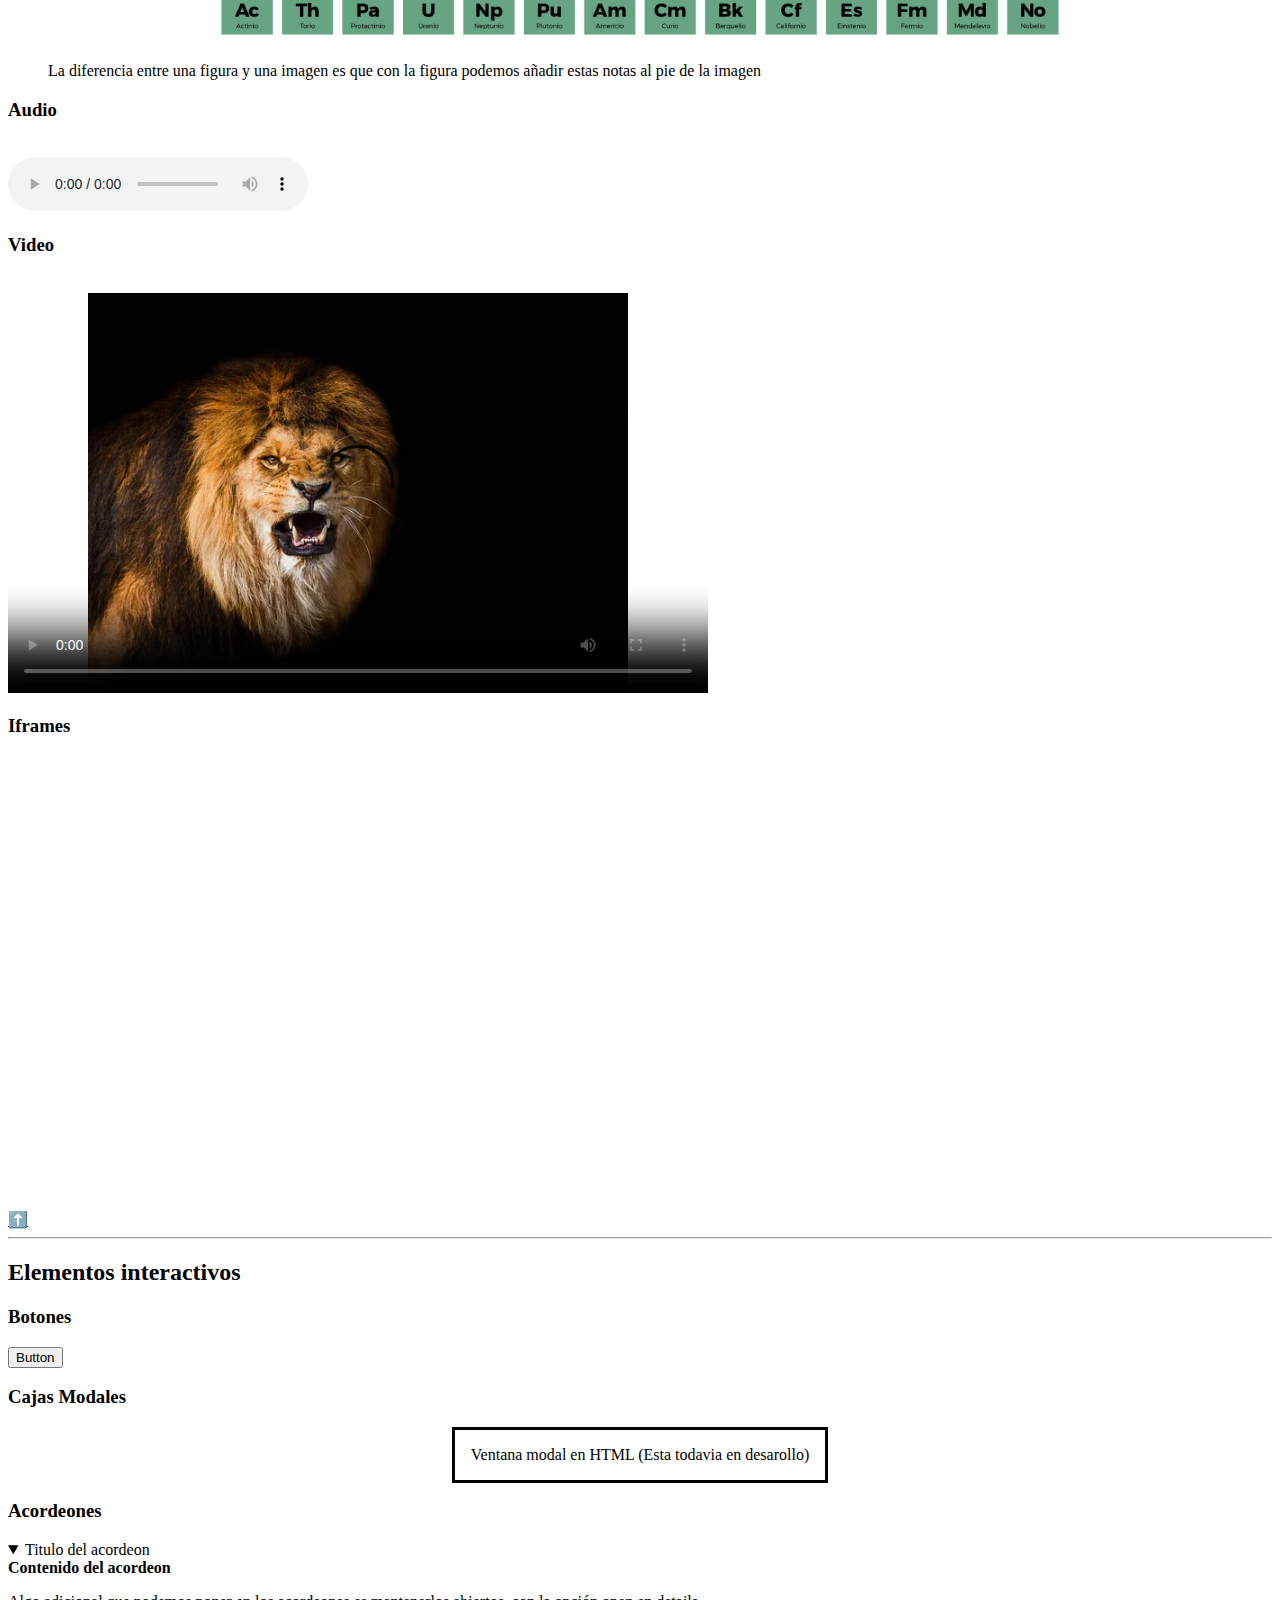
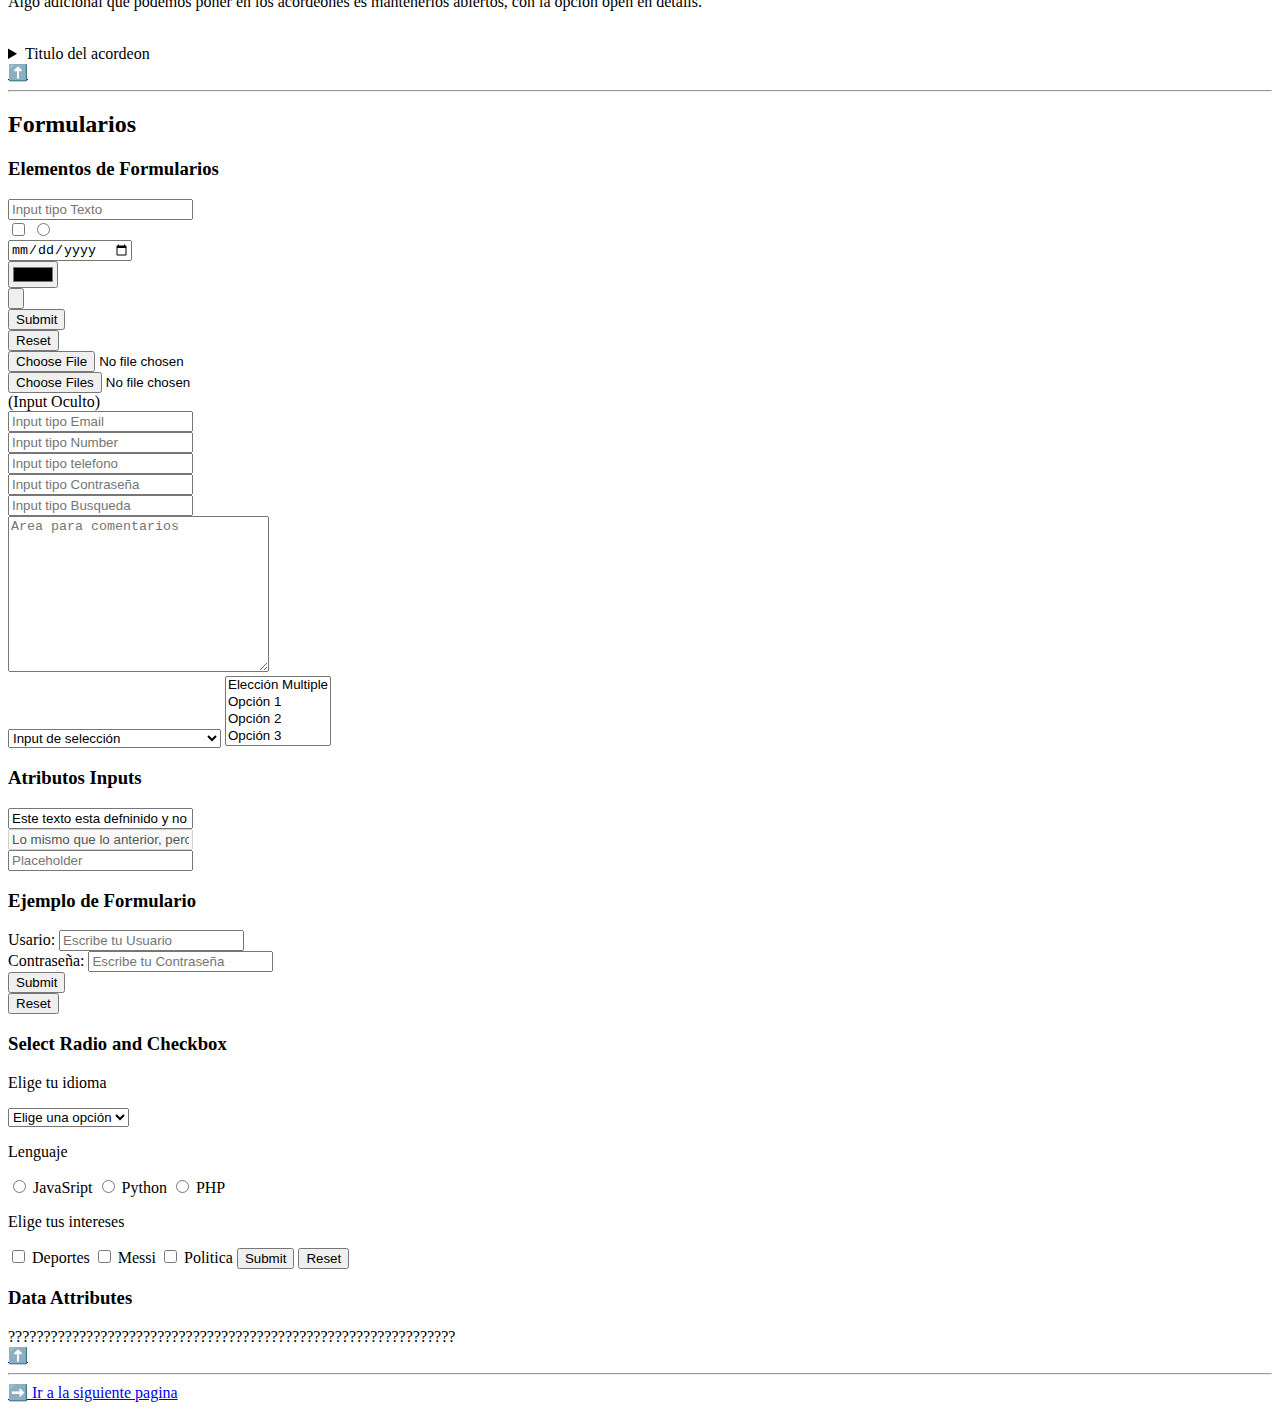
==== commit be1b1f25: "Changes 4" ====
--- a/index.html
+++ b/index.html
@@ -2,8 +2,8 @@
 <html lang="es"><!--Lenguaje de la Pagina-->
 <head>
    <script src="js/codigos.js"></script><!--Links a hojas de codigos-->
-   <link rel="stylesheet" href="/css/main-style.css"><!--Links a hojas de estilos-->
-   <link rel="stylesheet" href="/css/style-index.css"> 
+   <link rel="stylesheet" href="C:\Users\Jhon Riveros\Documents\GitHubBasics-HTML-CSS\css\main-style.css"><!--Links a hojas de estilos-->
+   <link rel="stylesheet" href="C:\Users\Jhon Riveros\Documents\GitHubBasics-HTML-CSS\css\style-index.css"> 
    <meta charset="UTF-8">
    <meta http-equiv="X-UA-Compatible" content="IE=edge">
    <meta name="viewport" content="width=device-width, initial-scale=1.0">
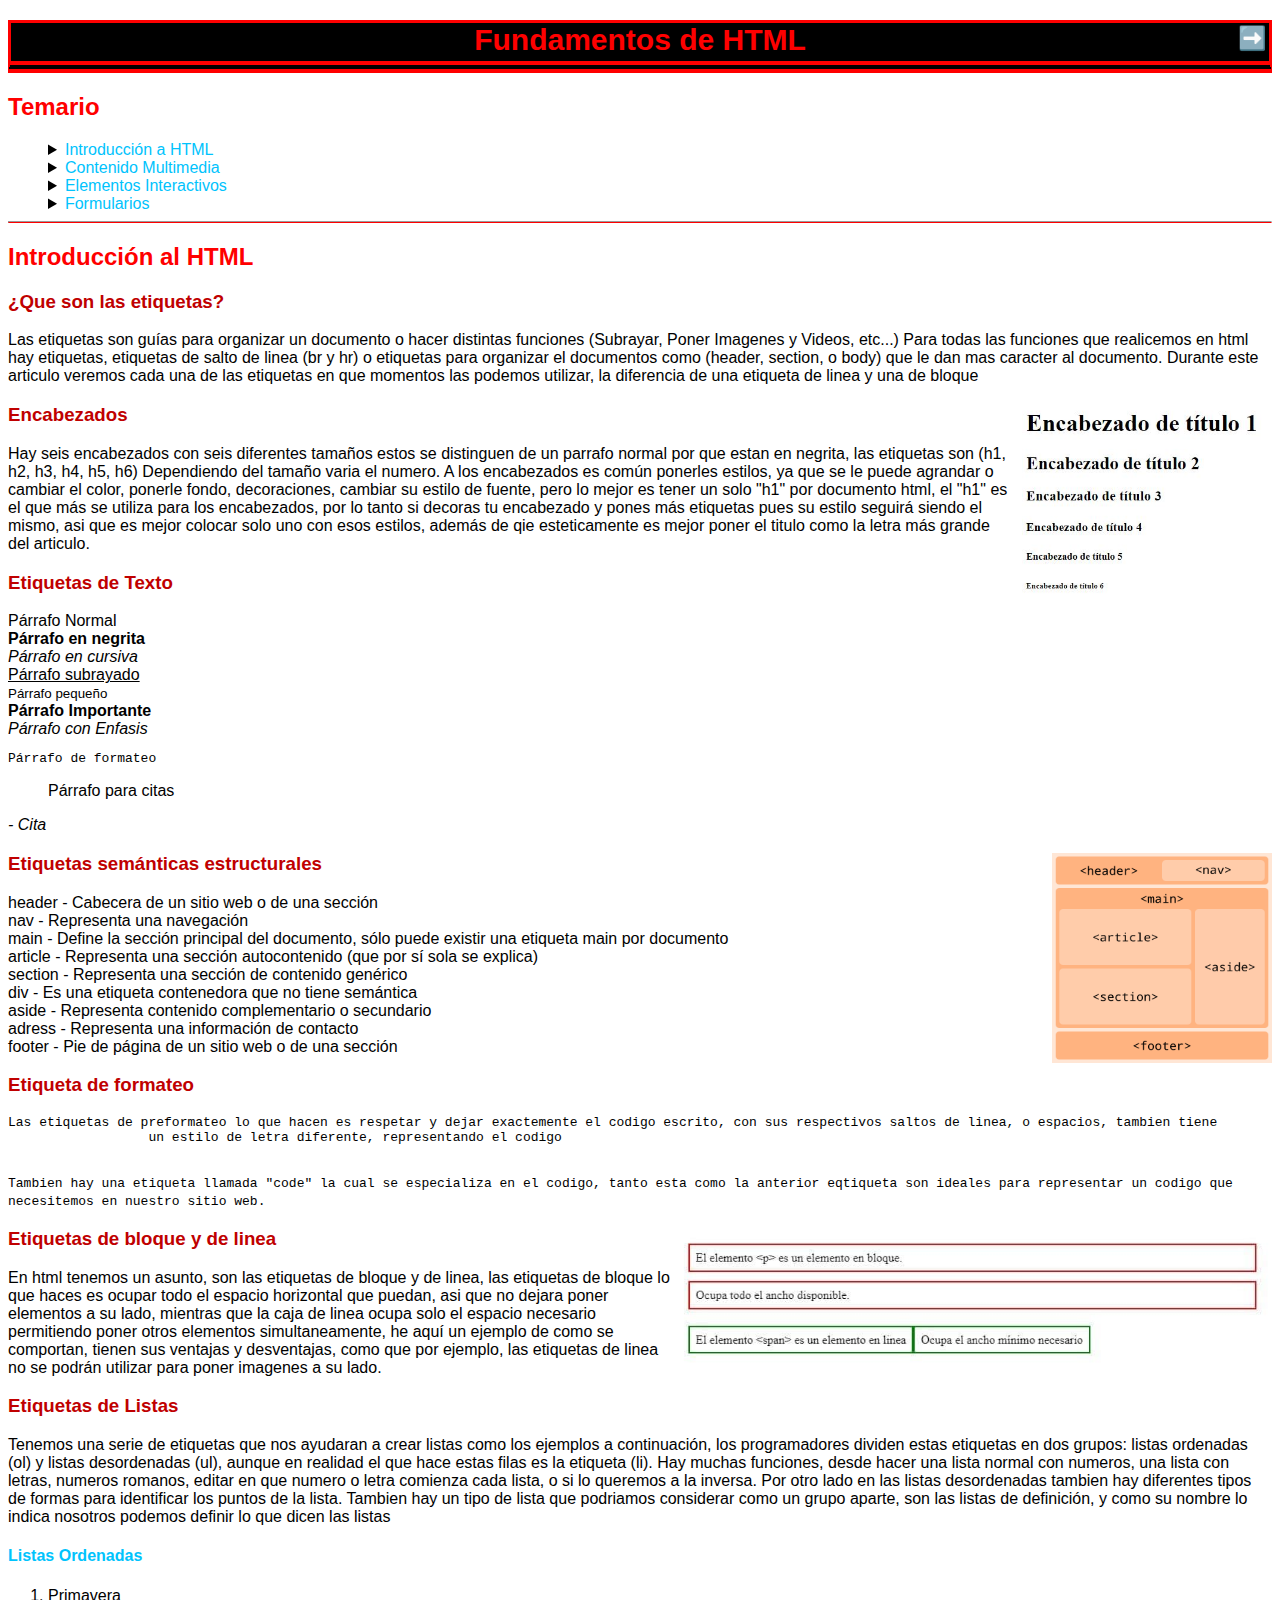
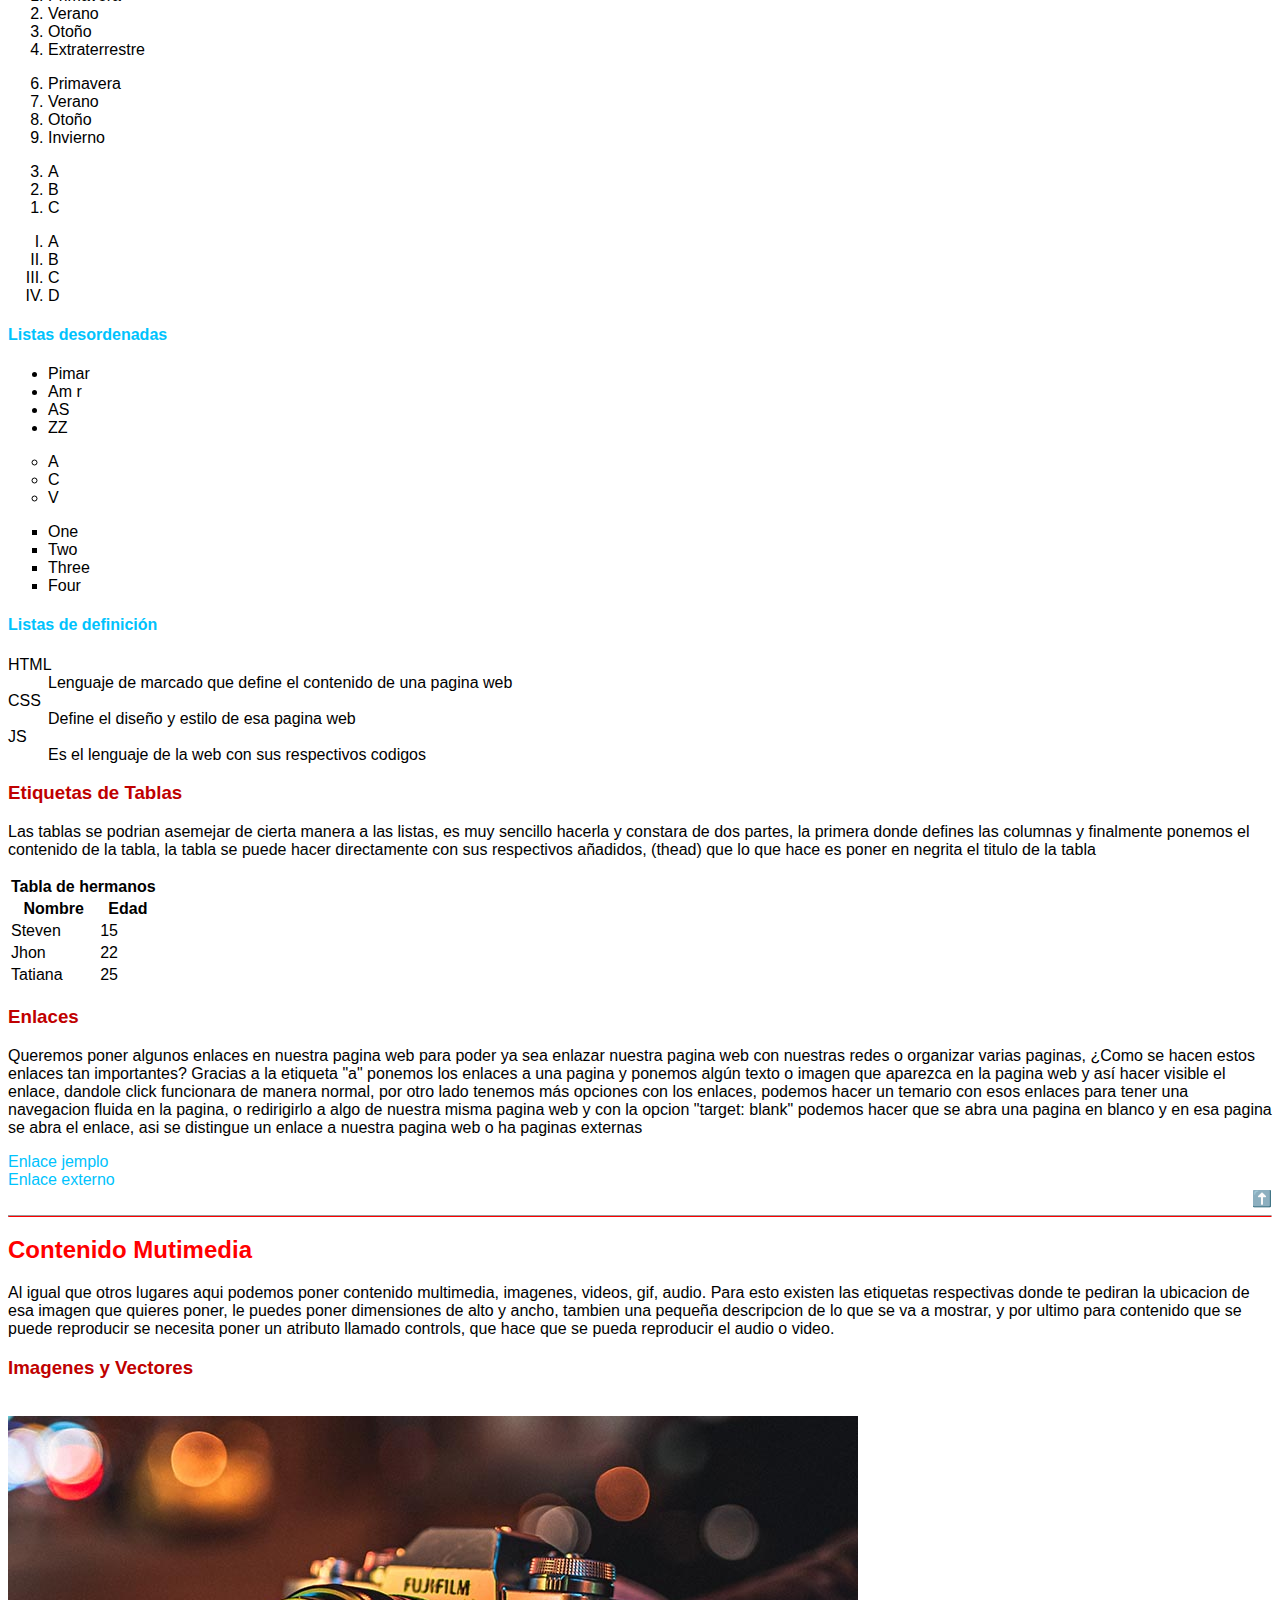
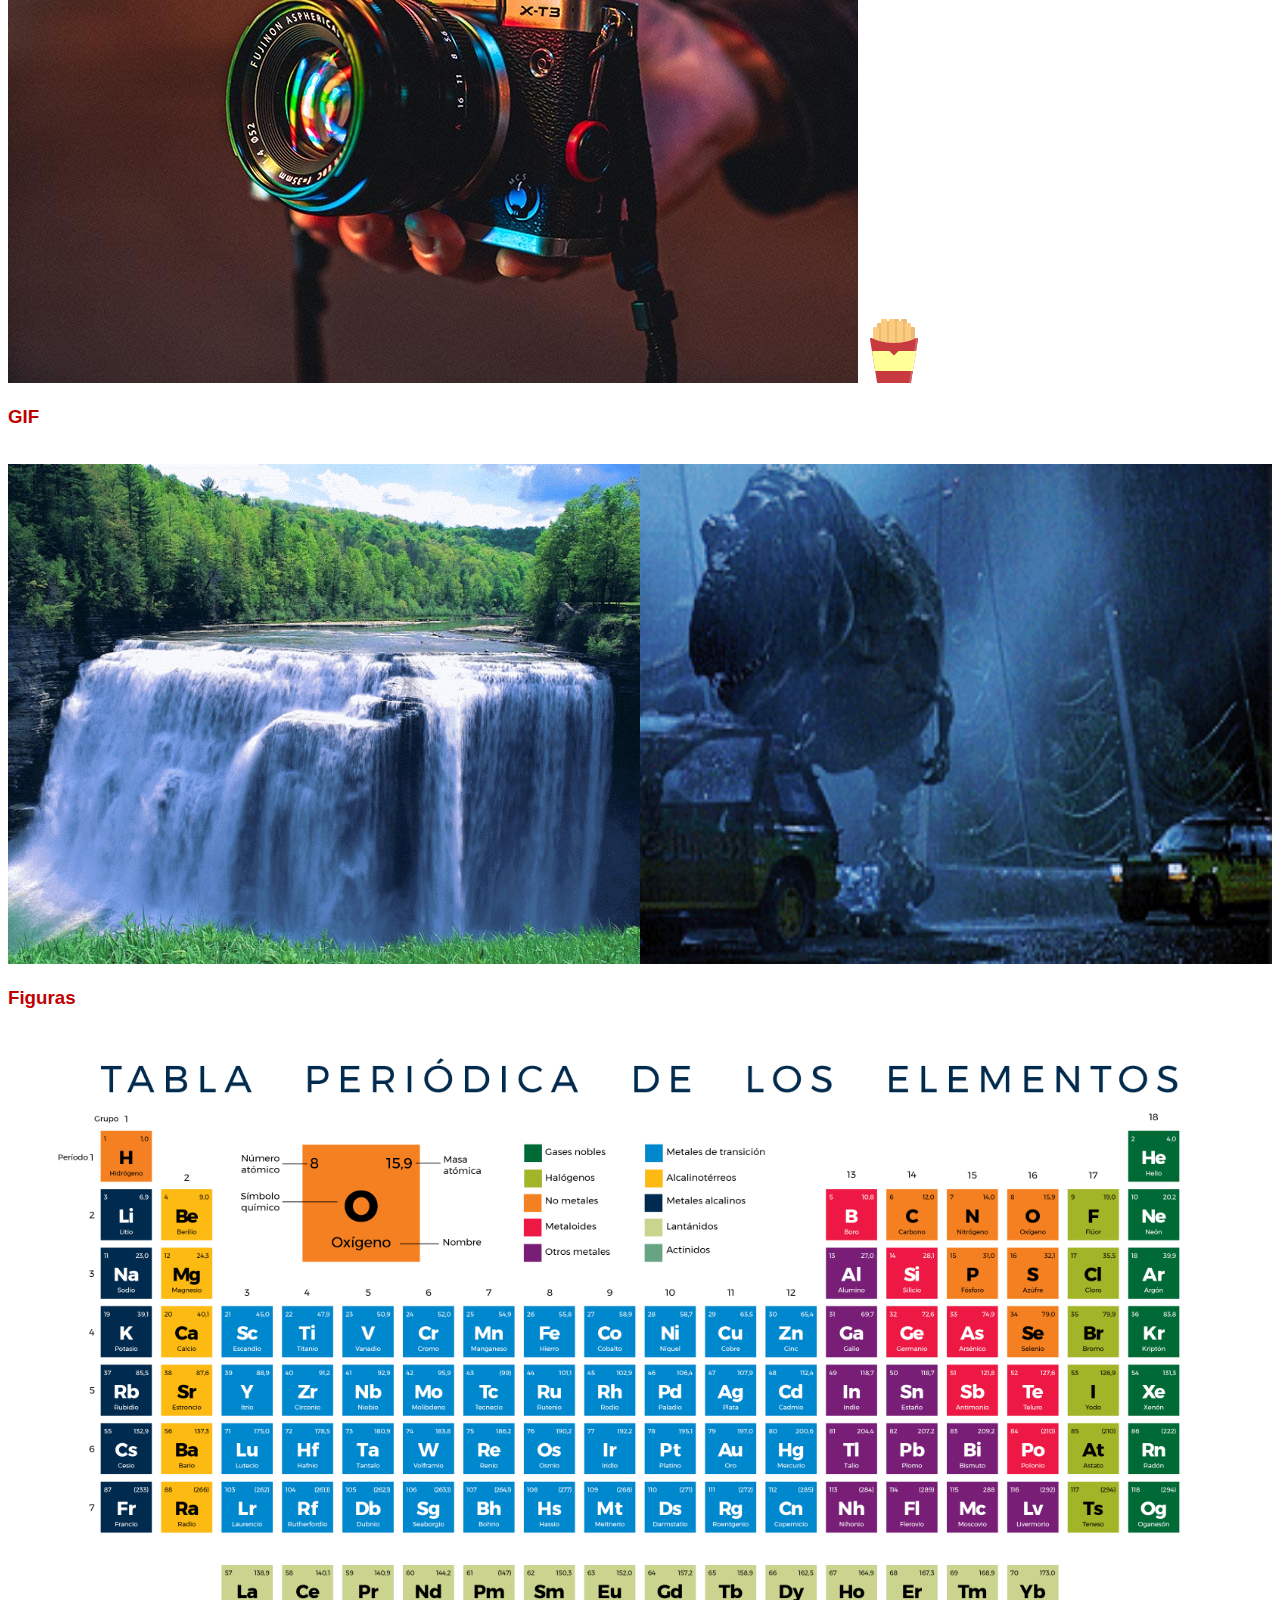
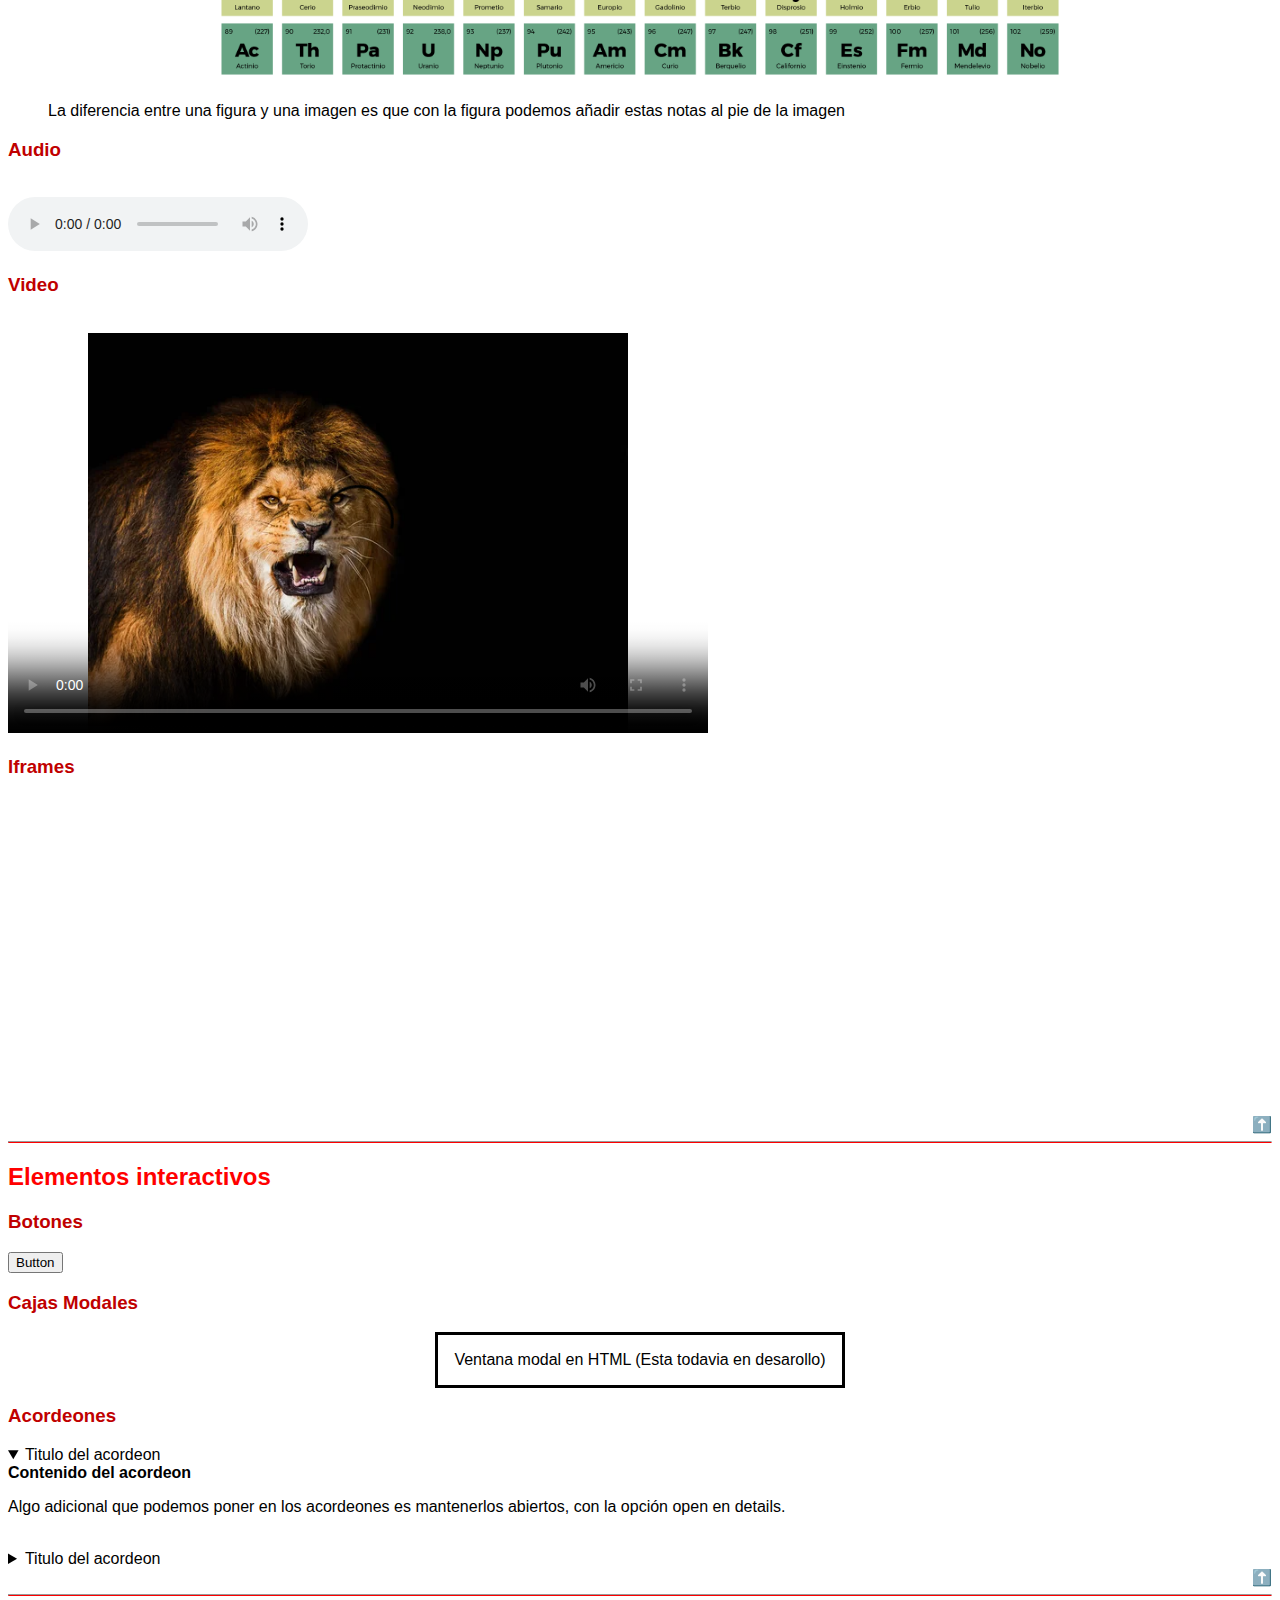
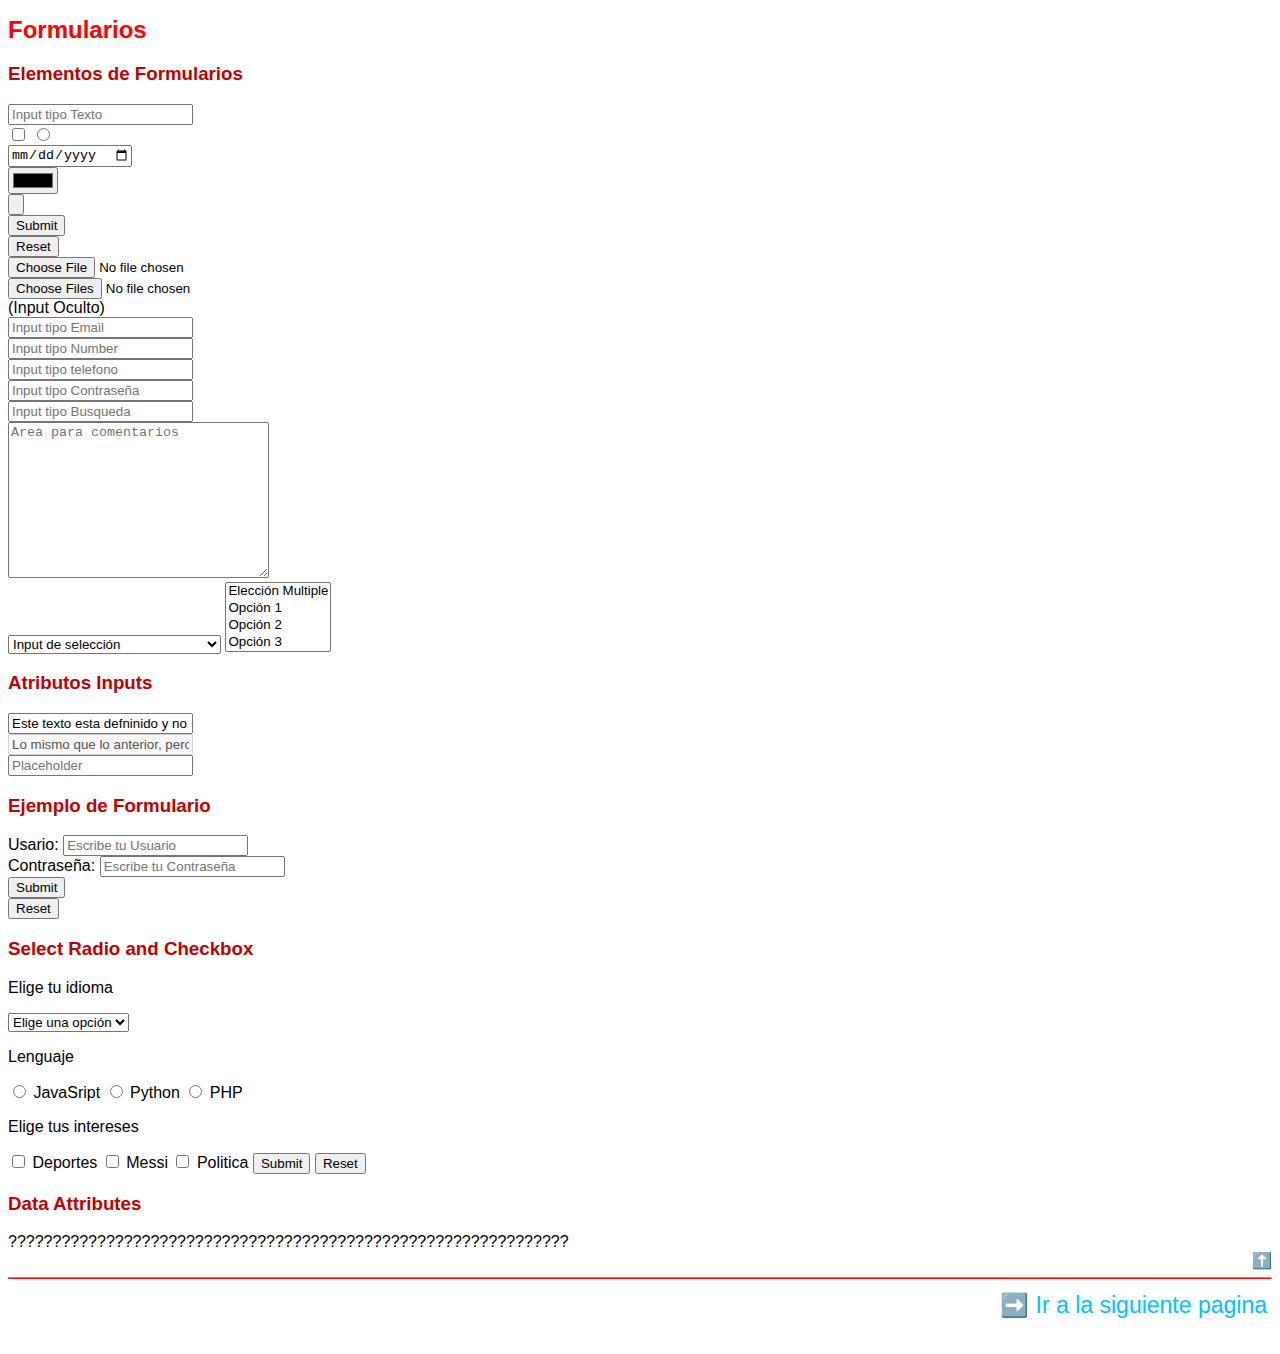
==== commit c6948d36: "Change 5" ====
--- a/index.html
+++ b/index.html
@@ -2,8 +2,8 @@
 <html lang="es"><!--Lenguaje de la Pagina-->
 <head>
    <script src="js/codigos.js"></script><!--Links a hojas de codigos-->
-   <link rel="stylesheet" href="C:\Users\Jhon Riveros\Documents\GitHubBasics-HTML-CSS\css\main-style.css"><!--Links a hojas de estilos-->
-   <link rel="stylesheet" href="C:\Users\Jhon Riveros\Documents\GitHubBasics-HTML-CSS\css\style-index.css"> 
+   <link rel="stylesheet" href="css/main-style.css"><!--Links a hojas de estilos-->
+   <link rel="stylesheet" href="css/style-index.css"> 
    <meta charset="UTF-8">
    <meta http-equiv="X-UA-Compatible" content="IE=edge">
    <meta name="viewport" content="width=device-width, initial-scale=1.0">
@@ -76,7 +76,7 @@
                realicemos en html hay etiquetas, etiquetas de salto de linea (br y hr) o etiquetas para organizar el documentos como (header, section, o body) que le dan 
                mas caracter al documento. Durante este articulo veremos cada una de las etiquetas en que momentos las podemos utilizar, la diferencia de una etiqueta de
                linea y una de bloque</p>
-            <img class="encabezados" src="/media/img/encabezados-html.jpg" alt="encabezados">
+            <img class="encabezados" src="media/img/encabezados-html.jpg" alt="encabezados">
          </section>
          <section id="encabezados"> <!--Secciones subtemas-->
             <h3>Encabezados</h3> 
@@ -101,7 +101,7 @@
                <cite>- Cita</cite>
          </section>
          <section id="etiquetas-estructurales">
-            <img src="/media/img/estructura-HTML5.png" alt="estructura-HTML5" class="estructura-html">
+            <img src="media/img/estructura-HTML5.png" alt="estructura-HTML5" class="estructura-html">
             <h3>Etiquetas semánticas estructurales</h3>
                <dt>header - Cabecera de un sitio web o de una sección</dt>
                <dt>nav - Representa una navegación</dt>
@@ -122,7 +122,7 @@
                   que necesitemos en nuestro sitio web.
                </code>
          </section>
-         <img class="inline-block" src="/media/img/2-diferencia-bloque-en-linea.jpg" alt="">
+         <img class="inline-block" src="media/img/2-diferencia-bloque-en-linea.jpg" alt="">
          <section id="etiquetas-block-inline">
             <h3>Etiquetas de bloque y de linea</h3>
             <p>En html tenemos un asunto, son las etiquetas de bloque y de linea, las etiquetas de bloque lo que haces es ocupar todo el espacio 
@@ -242,16 +242,16 @@
             y por ultimo para contenido que se puede reproducir se necesita poner un atributo llamado controls, que hace que se pueda reproducir el audio o video.</p>
          <section id="images-gifs">
             <h3>Imagenes y Vectores</h3><br>
-            <img src="/media/img/fotos-gratis-de-stock-1.jpg" alt="Fotografia">
-            <img src="/media/img/chip-fast-fastfood-svgrepo-com.svg" alt="">
+            <img src="media/img/fotos-gratis-de-stock-1.jpg" alt="Fotografia">
+            <img src="media/img/chip-fast-fastfood-svgrepo-com.svg" alt="">
             <h3>GIF</h3><br>
-            <img class="gif" src="/media/img/bd8ee824a73f0be13d0d5e084a22ac71.gif" alt="gif" width="50%" height="500px">
-            <img class="gif2" src="/media/img/41dd3d79f7606ae874882eb4041f4880.gif" alt="gif" width="50%" height="500px">
+            <img class="gif" src="media/img/bd8ee824a73f0be13d0d5e084a22ac71.gif" alt="gif" width="50%" height="500px">
+            <img class="gif2" src="media/img/41dd3d79f7606ae874882eb4041f4880.gif" alt="gif" width="50%" height="500px">
          </section>
          <section>
             <h3>Figuras</h3>
                <figure>
-                  <img width="100%" src="/media/img/tabla-periodica2.png" alt="">
+                  <img width="100%" src="media/img/tabla-periodica2.png" alt="">
                   <figcaption>La diferencia entre una figura y una imagen es que con la figura podemos añadir estas notas al pie de la imagen</figcaption>
                </figure>
          </section>
@@ -261,7 +261,7 @@
          </section>
          <section id="video">
          <h3>Video</h3><br>
-            <video src="/media/y2mate.com - 10 COSAS RARAS que hacen los GATOS_1080p.mp4" controls width="700px" height="400px" poster="/media/img/depositphotos_408490104-stock-photo-portrait-of-a-beautiful-lion.jpg"></video>
+            <video src="media/y2mate.com - 10 COSAS RARAS que hacen los GATOS_1080p.mp4" controls width="700px" height="400px" poster="media/img/depositphotos_408490104-stock-photo-portrait-of-a-beautiful-lion.jpg"></video>
          </section>
          <section id="iframe">
             <h3>Iframes</h3>   
--- a/css/main-style.css
+++ b/css/main-style.css
@@ -0,0 +1,51 @@
+/*Comentarios en CSS, los comentarios no se podrán ver en el documento, para importar una oja de estilos se puede utilizar @import url("--");*/
+/*Configuracion Predeterminada*/
+html {
+   scroll-behavior: smooth;
+}
+body {
+   font-family: 'Trebuchet MS', 'Lucida Sans Unicode', 'Lucida Grande', 'Lucida Sans', Arial, sans-serif;
+}
+
+/*Pagina Principal*/
+.back-page {
+   float: left;
+   font-size: 23px;
+   margin: 5px;
+   margin-bottom: 35px;
+}
+.next-page {
+   float: right;
+   font-size: 23px;
+   margin: 5px;
+   margin-bottom: 35px;
+}
+h1 {
+   font-size: 30px;  
+   text-align: center;
+   height: 38px; 
+   background-color: black;
+   border: solid;
+   border-bottom-style: double;
+   border-bottom-width: 12px;
+   margin-top: 20px;
+   margin-bottom: 20px;
+}
+.line {
+   margin-top: 20px;
+   margin-bottom: 20px;
+   border: solid black 3px;
+   border-bottom: solid 3px;
+}
+.examples {
+   color: black;
+}
+
+/*Temario*/
+a:link {
+   text-decoration: transparent;
+}
+
+.volver {
+   float: right;
+}--- a/css/style-index.css
+++ b/css/style-index.css
@@ -0,0 +1,81 @@
+/*HTML Basics*/
+/*Config*/
+h1 {
+   color: #FF0000;
+   border-color: #FF0000;
+}
+h2 {
+   color:  #FF0000;
+}
+h3 {
+   color: #C00000;
+}
+h4 {
+   color: #00C3FD;
+}
+a:hover {
+   color: #FF0000;
+}
+.line {
+   border-bottom-color: #FF0000;
+}
+a {
+   color: #00C3FD;
+}
+a:visited {
+   color: #00C3FD;
+}
+hr {
+   border-bottom-color: #FF0000;
+}
+
+/*Etiquetas en HTML*/
+.trasparente {
+   float: left;
+   font-size: 23px;
+   margin: 5px;
+   margin-bottom: 35px;
+   visibility: hidden;
+}
+#encabezados {
+   width: 1000px;
+}
+.encabezados {
+   float: right;
+   width: 250px;
+}
+.estructura-html {
+   float: right;
+   width: 220px;
+   height: 210px;
+}
+.inline-block {
+   float: right;
+   width: 600px;
+   margin-top: 10px;
+}
+/*Contenido Multimedia*/
+.gif:hover {
+   opacity: 0.5;
+   color: black;
+   width: 1200px;
+   height: 800px;
+}
+.gif2 {
+   float: right;
+}
+/*Elementos Interactivc*/
+.JonPage {
+   width: 34%;
+   height: 315px;
+   float: right;
+}
+.Map {
+   width: 32%;
+   height: 315px;
+}
+.IframeVideo {
+   width: 34%;
+   height: 315px;
+   float: left;
+}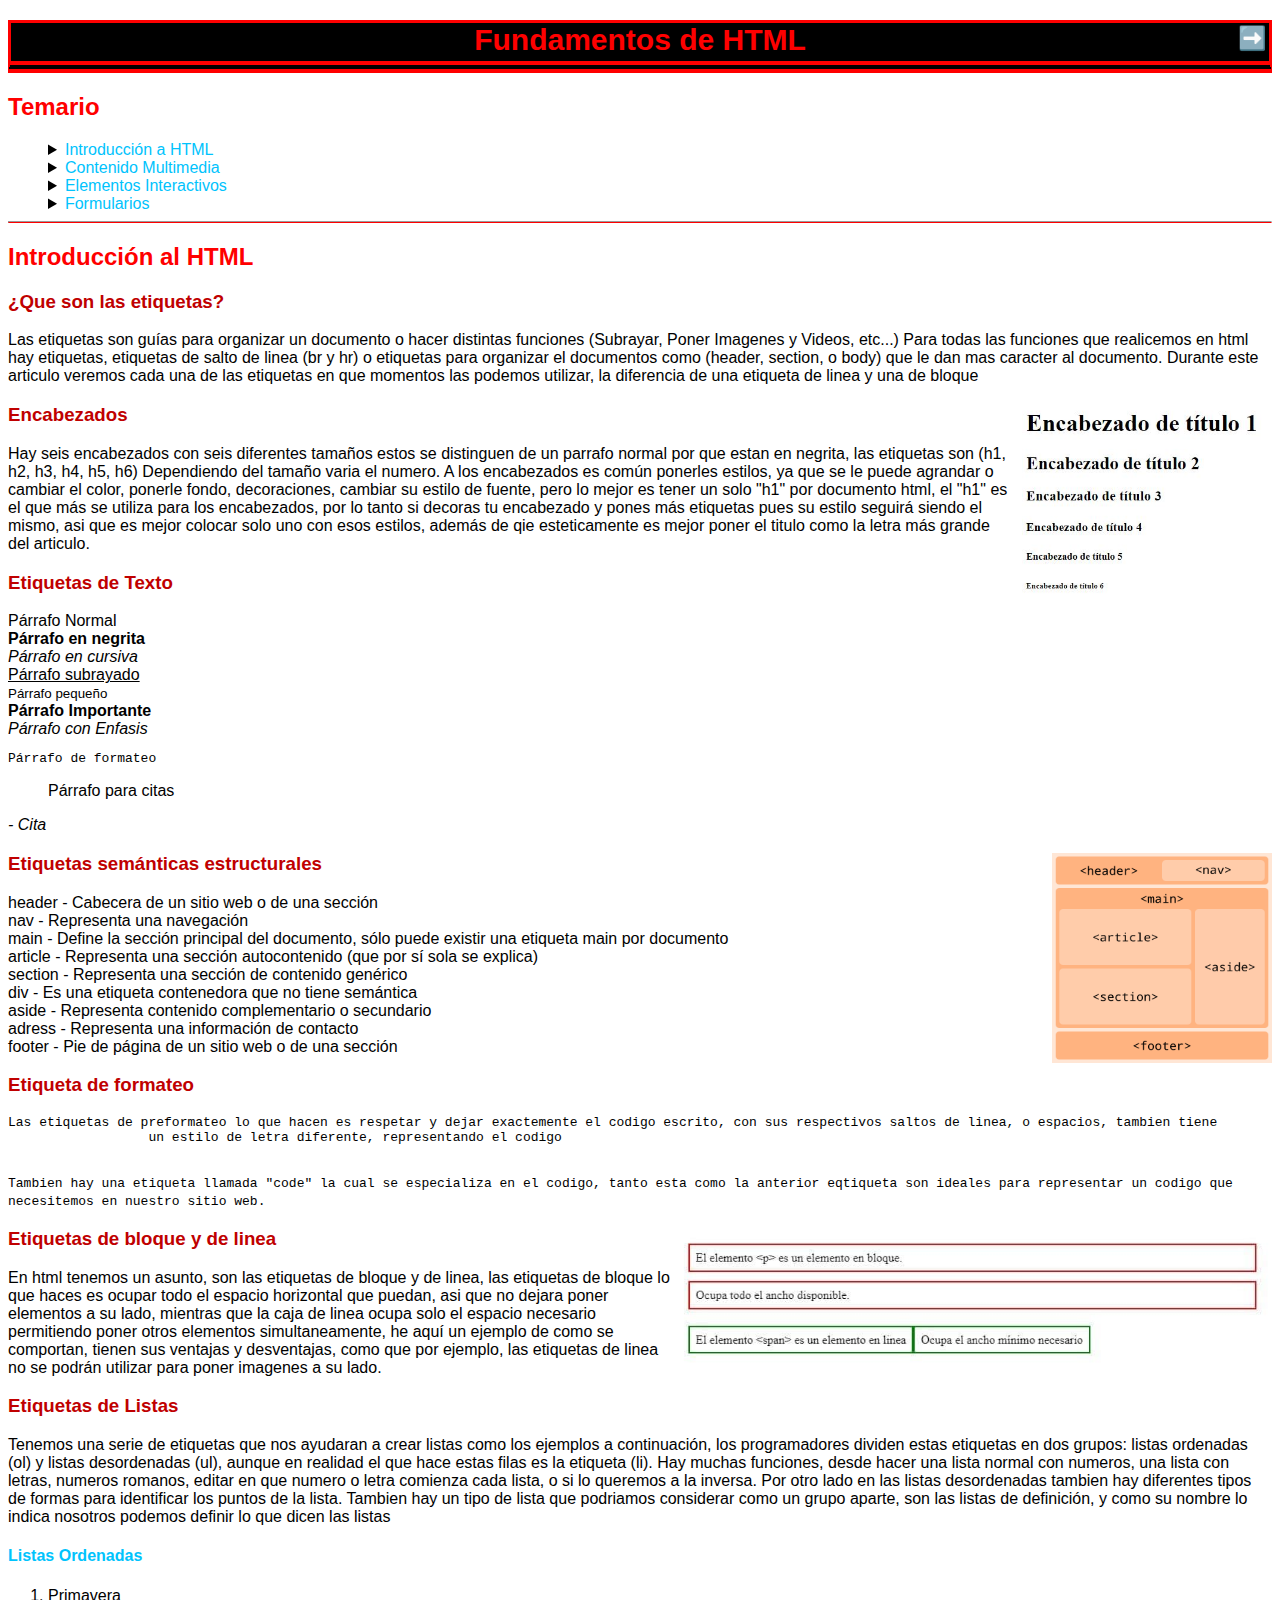
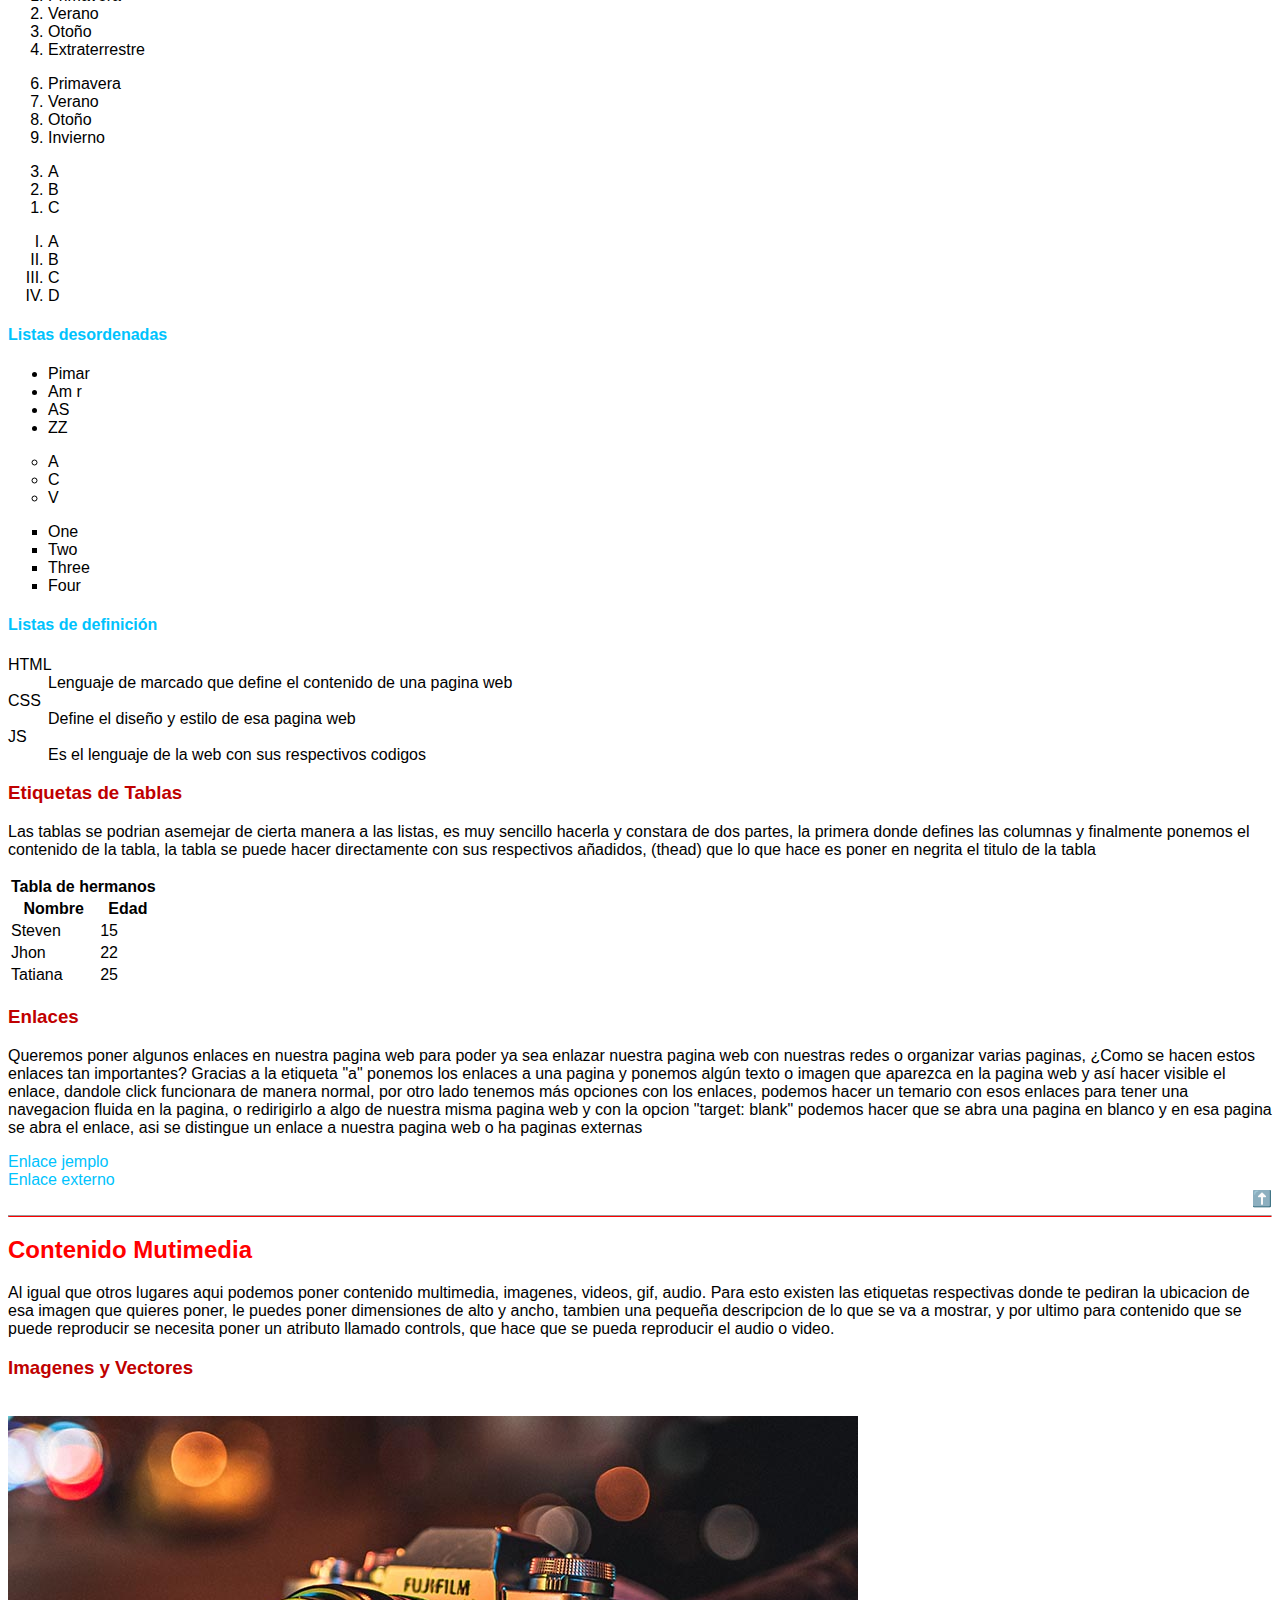
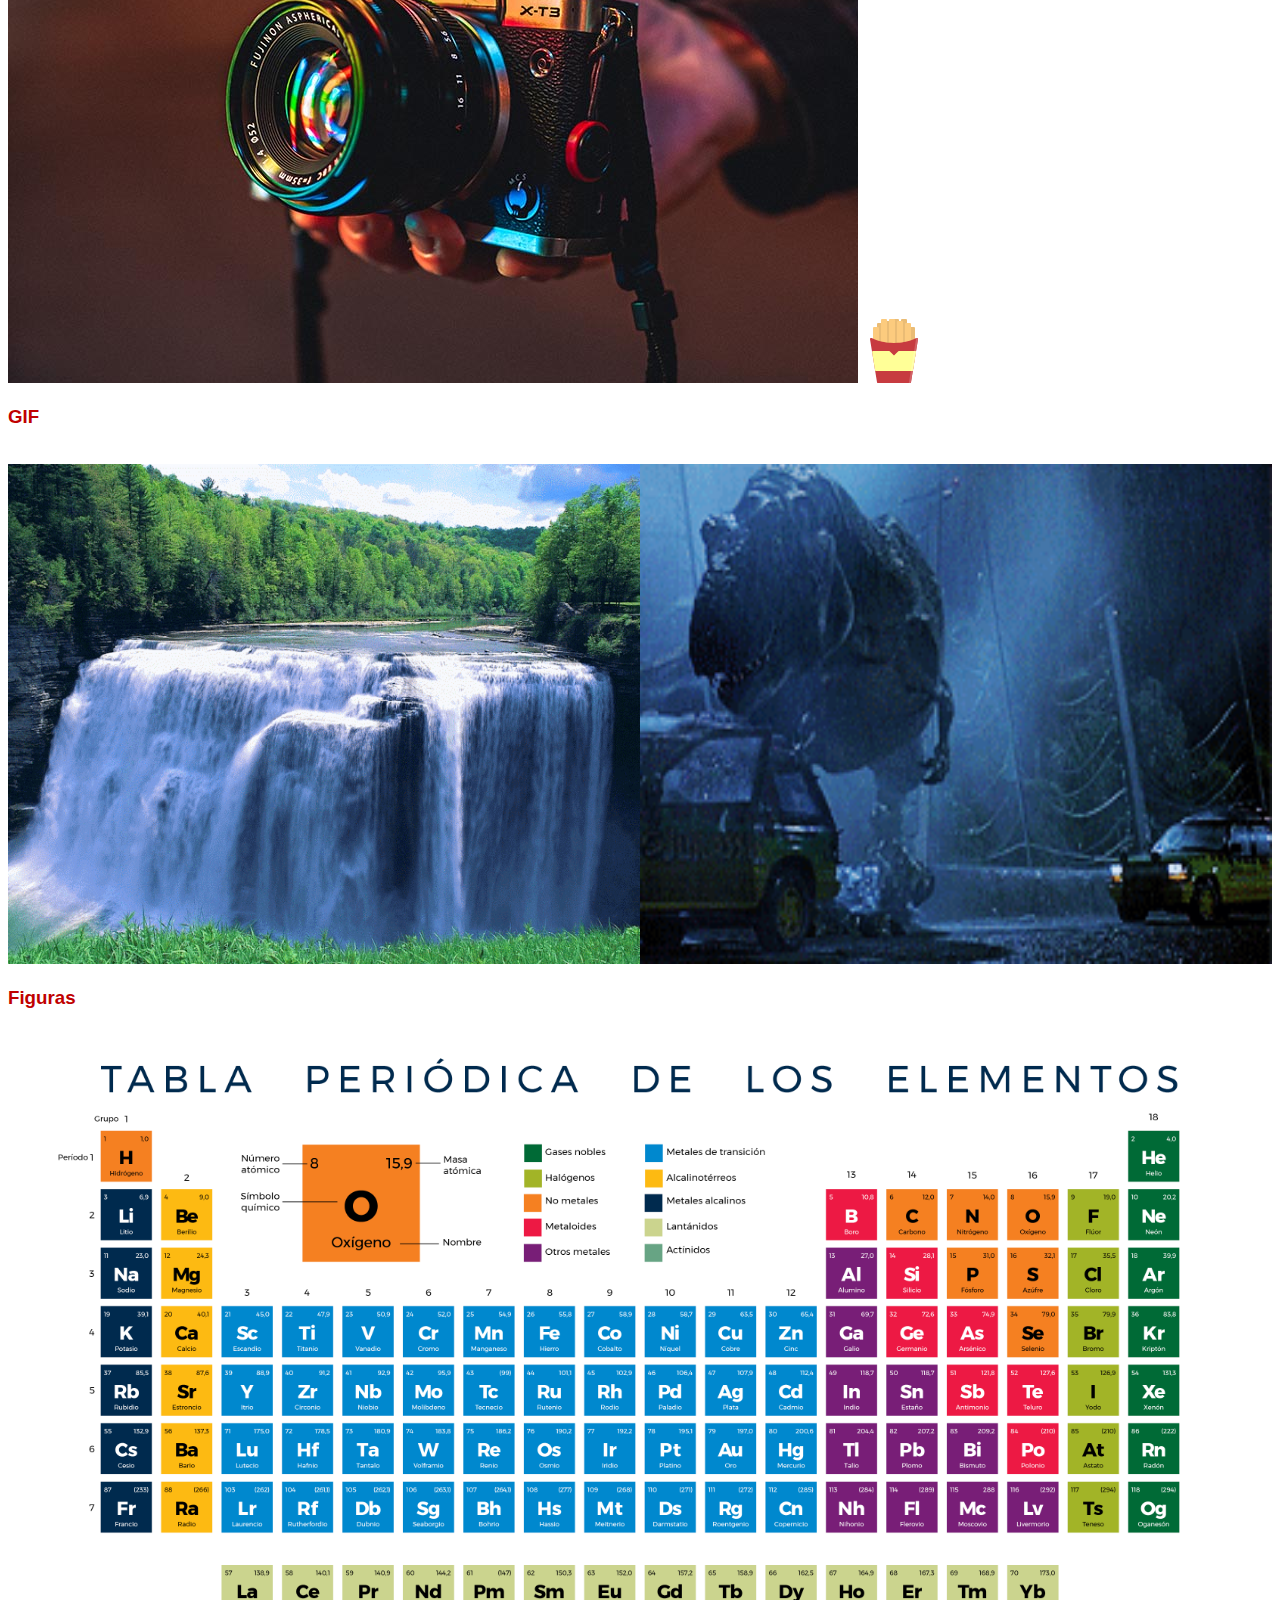
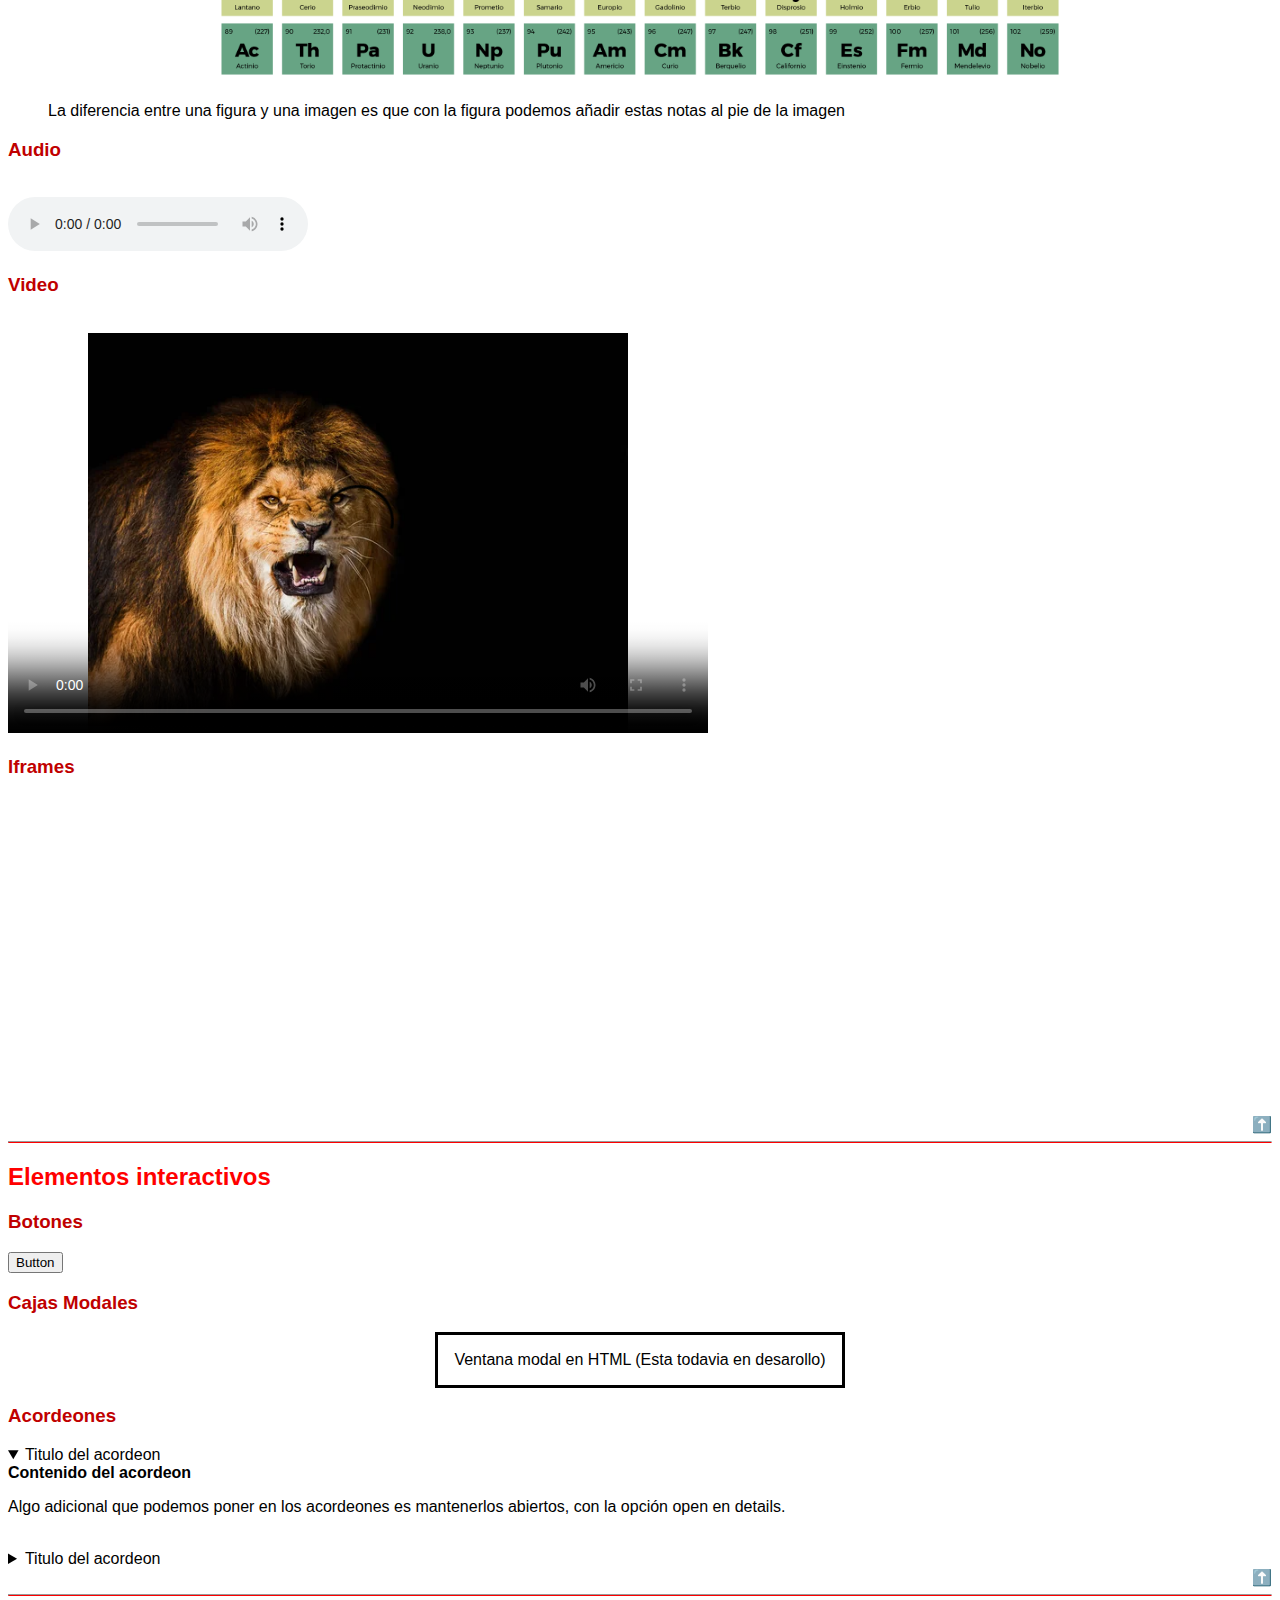
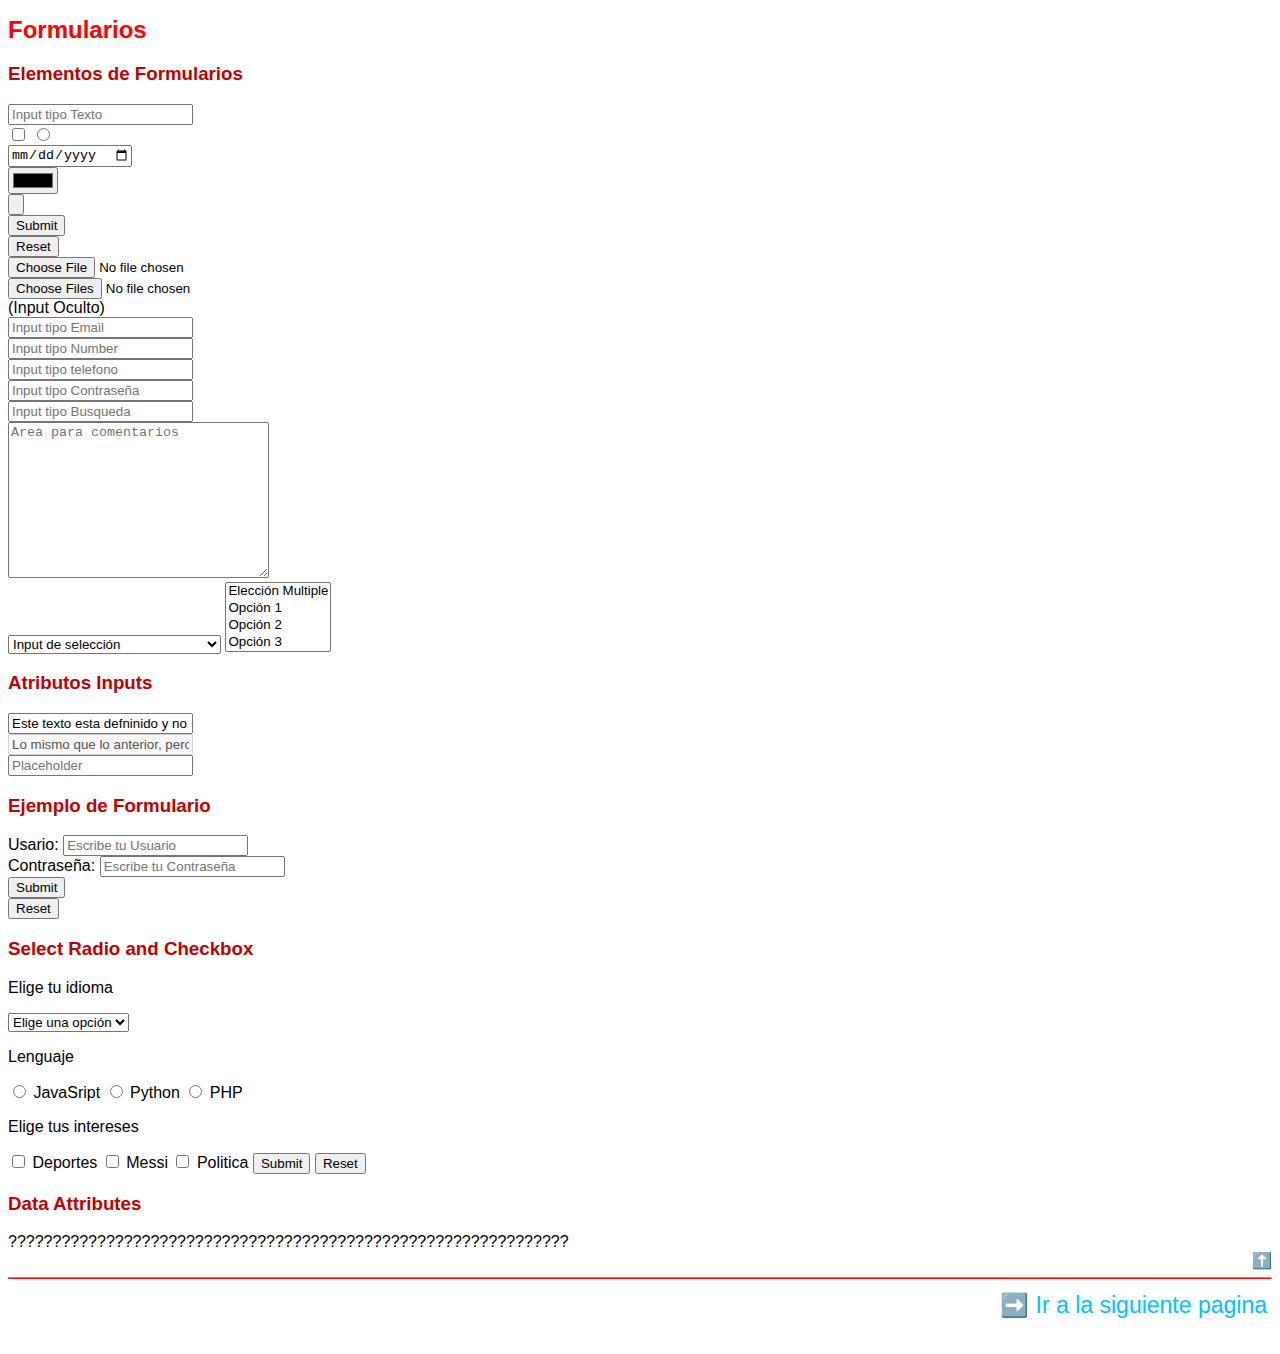
==== commit e67afcb6: "V 5.2" ====
--- a/index.html
+++ b/index.html
@@ -2,8 +2,8 @@
 <html lang="es"><!--Lenguaje de la Pagina-->
 <head>
    <script src="js/codigos.js"></script><!--Links a hojas de codigos-->
-   <link rel="stylesheet" href="css/main-style.css"><!--Links a hojas de estilos-->
-   <link rel="stylesheet" href="css/style-index.css"> 
+   <link rel="stylesheet" href="/css/main-style.css"><!--Links a hojas de estilos-->
+   <link rel="stylesheet" href="/css/style-index.css"> 
    <meta charset="UTF-8">
    <meta http-equiv="X-UA-Compatible" content="IE=edge">
    <meta name="viewport" content="width=device-width, initial-scale=1.0">
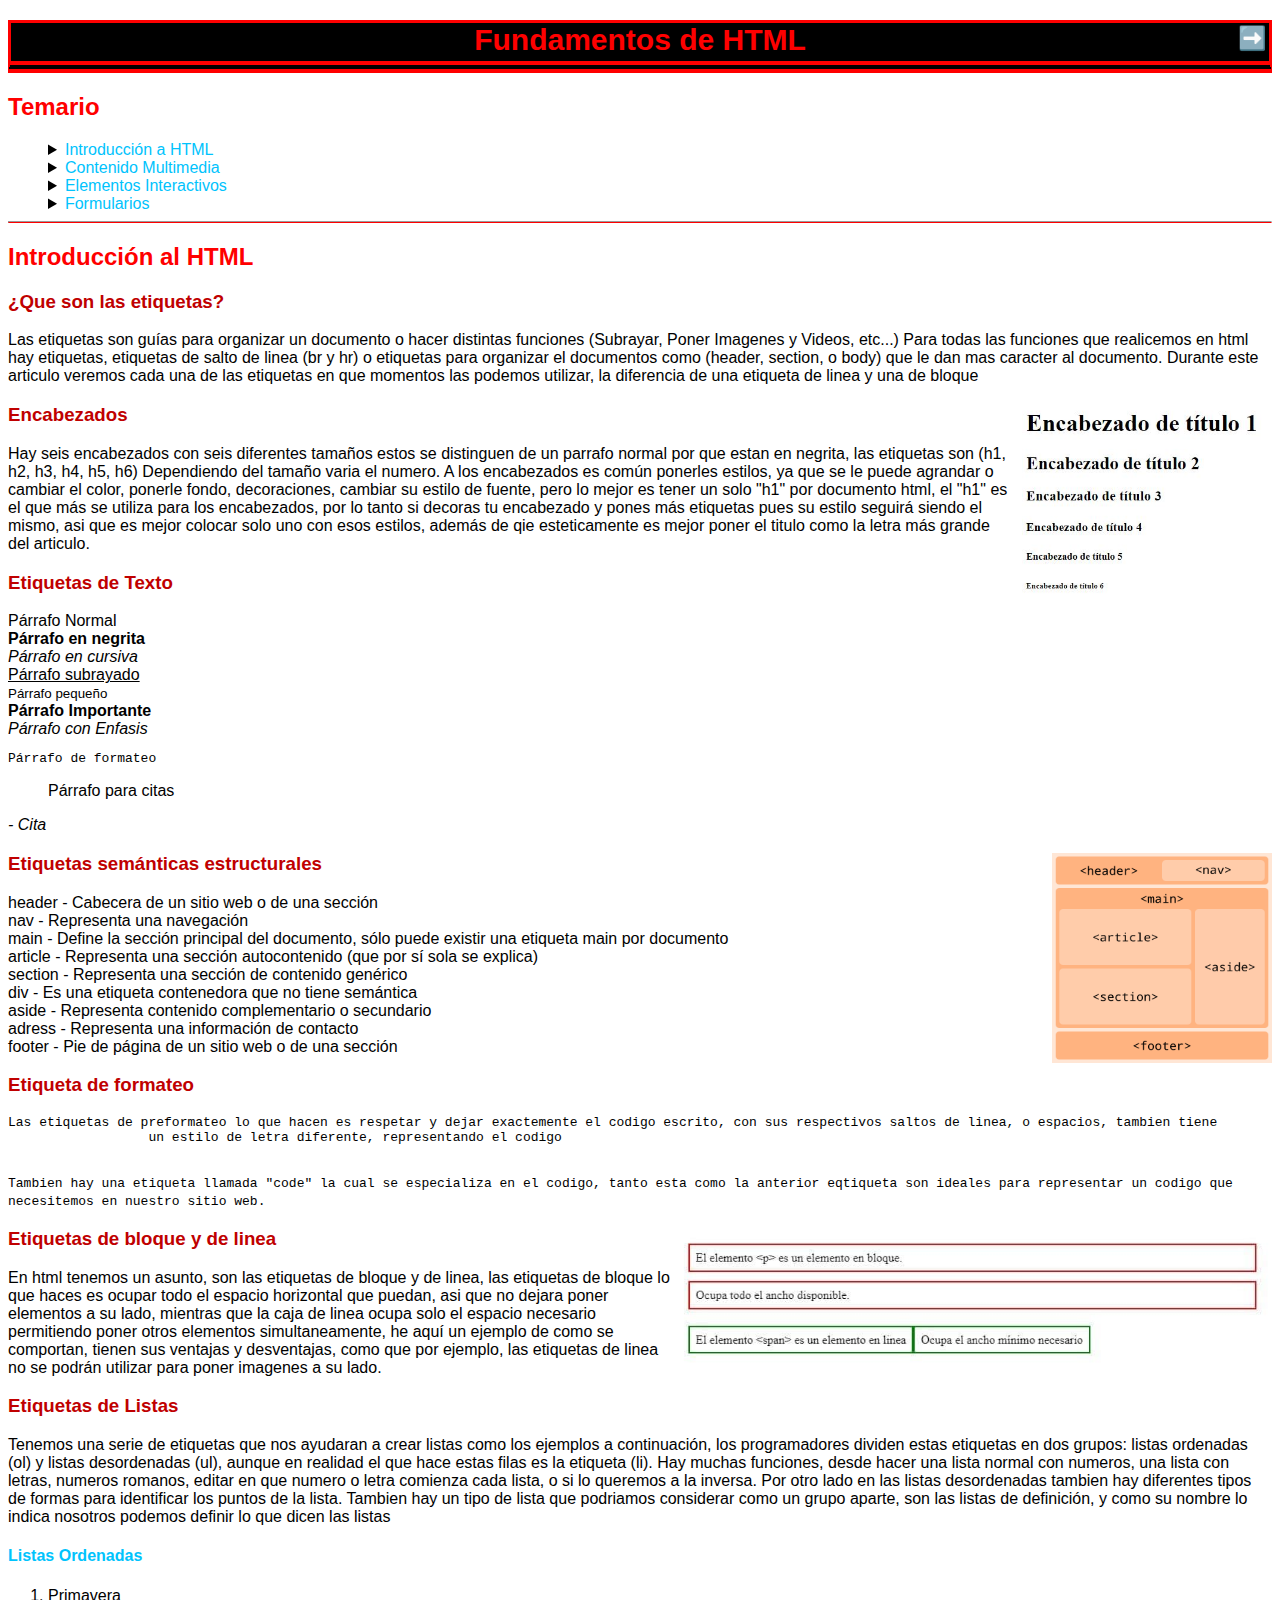
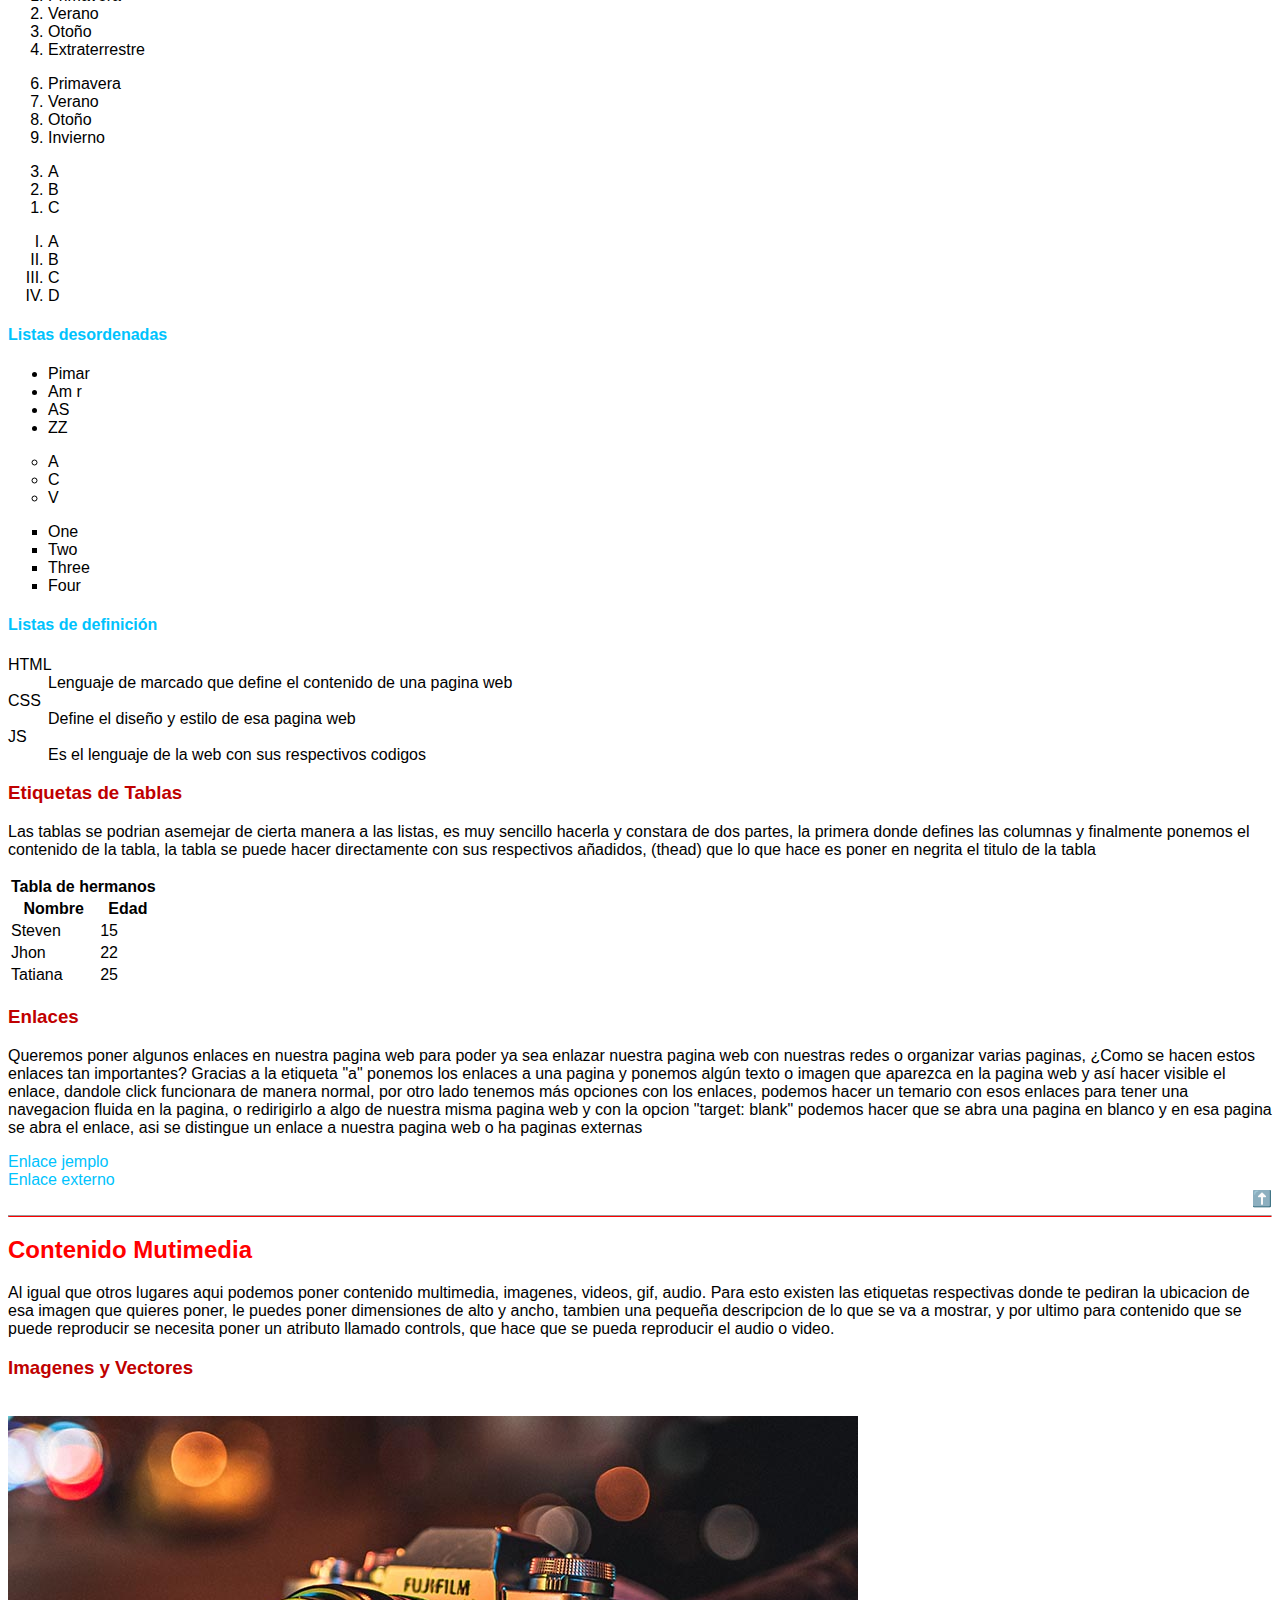
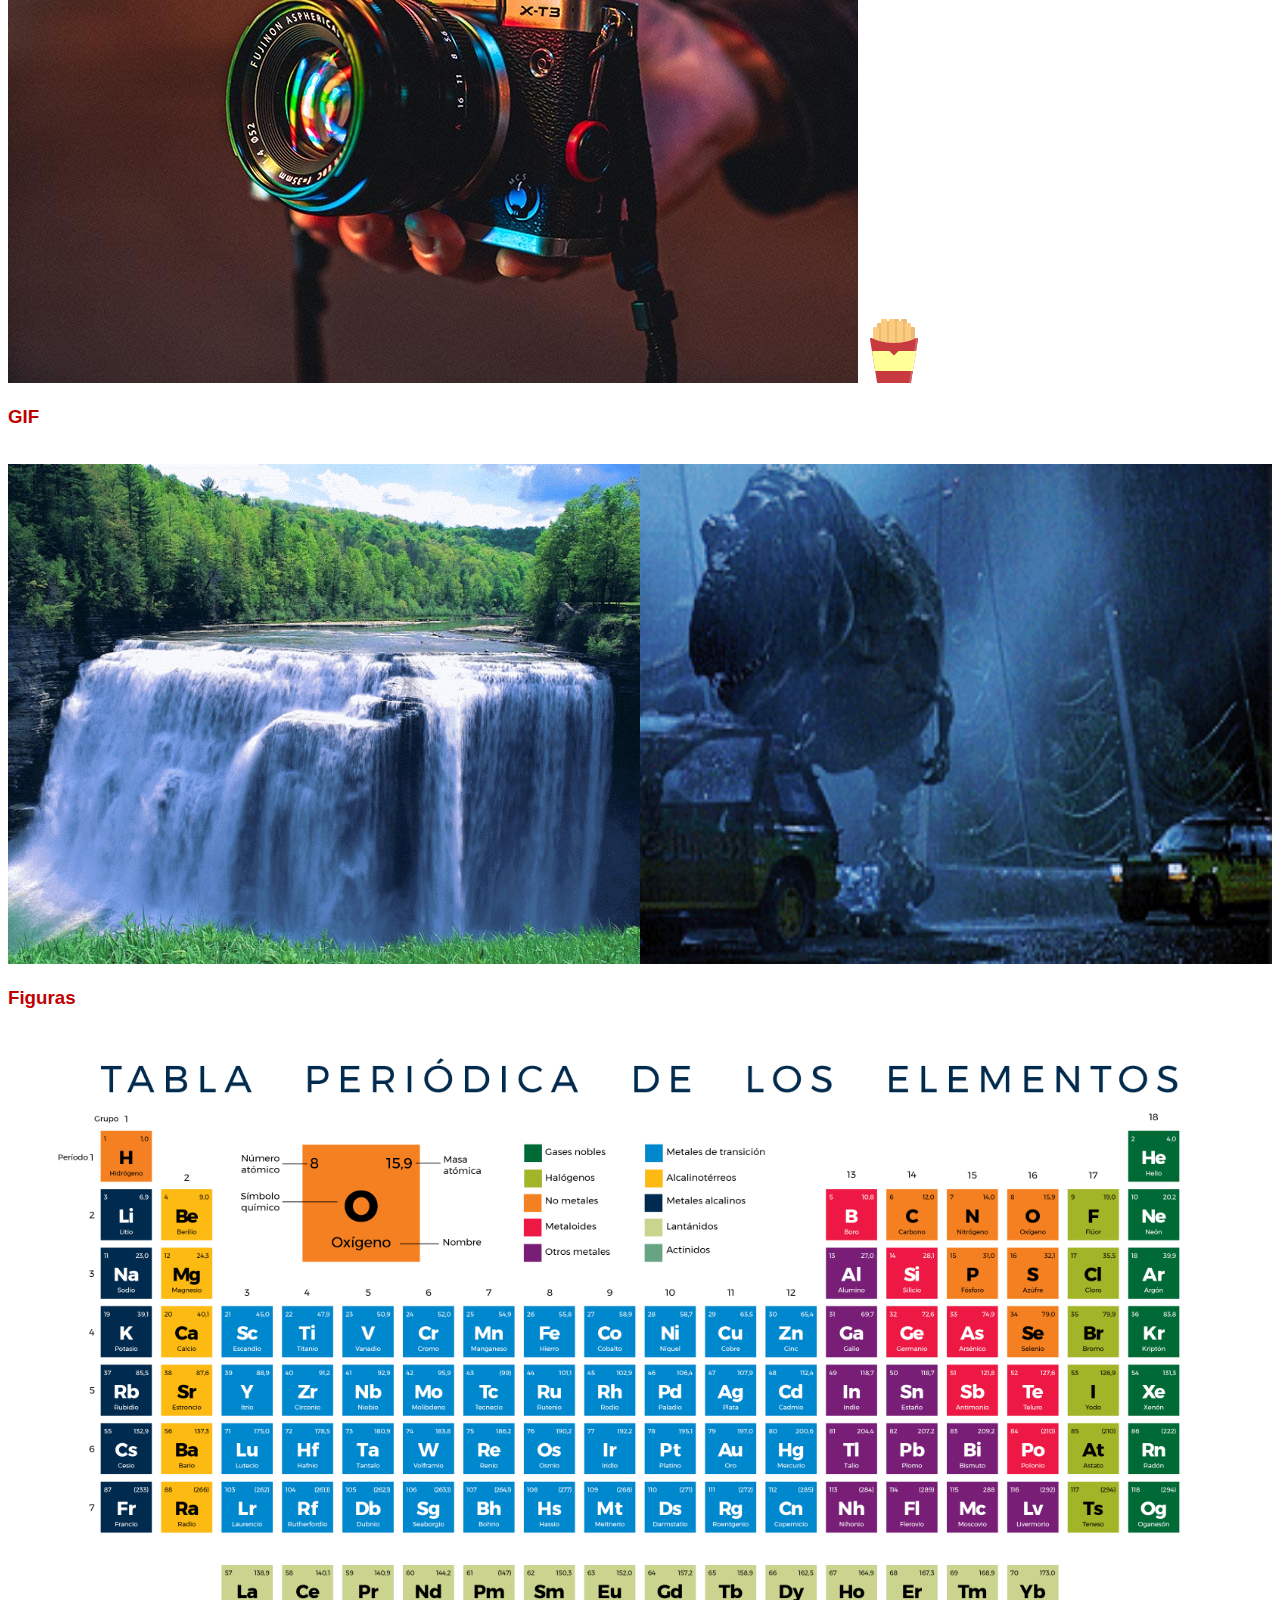
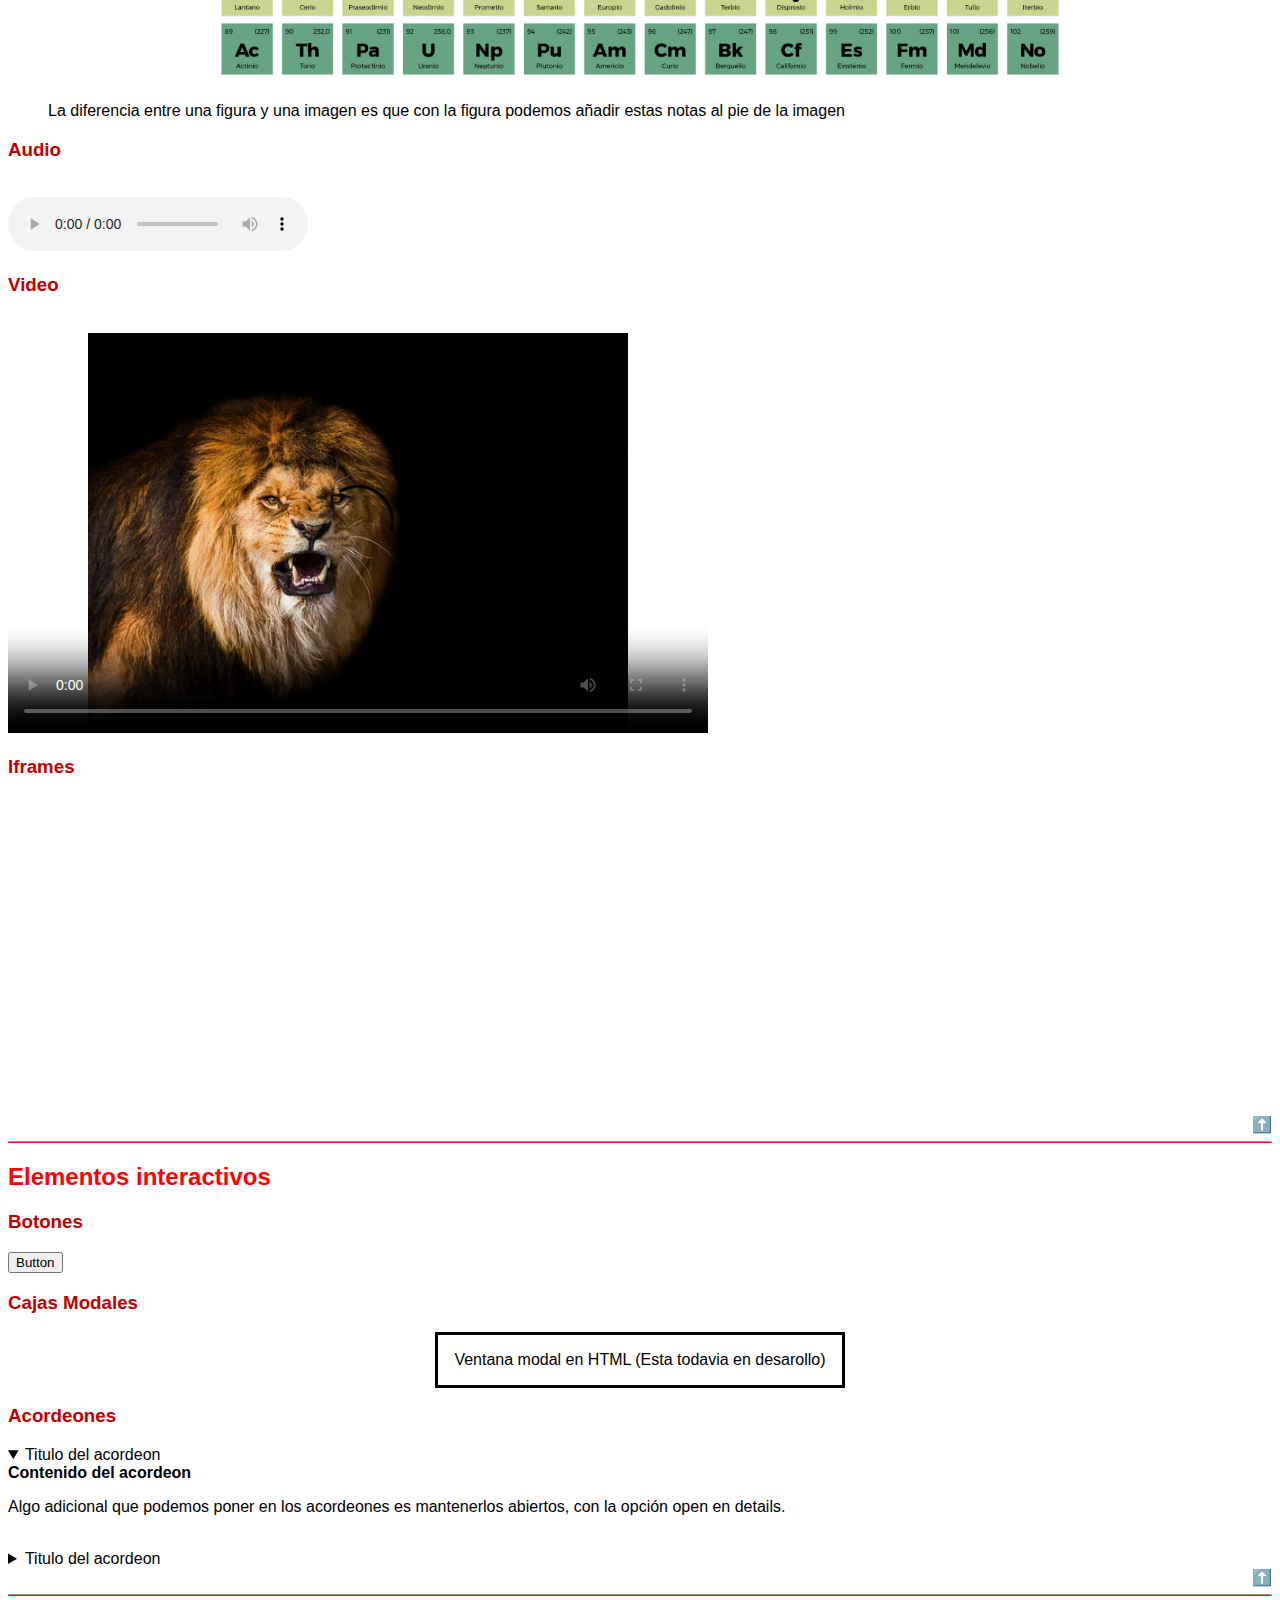
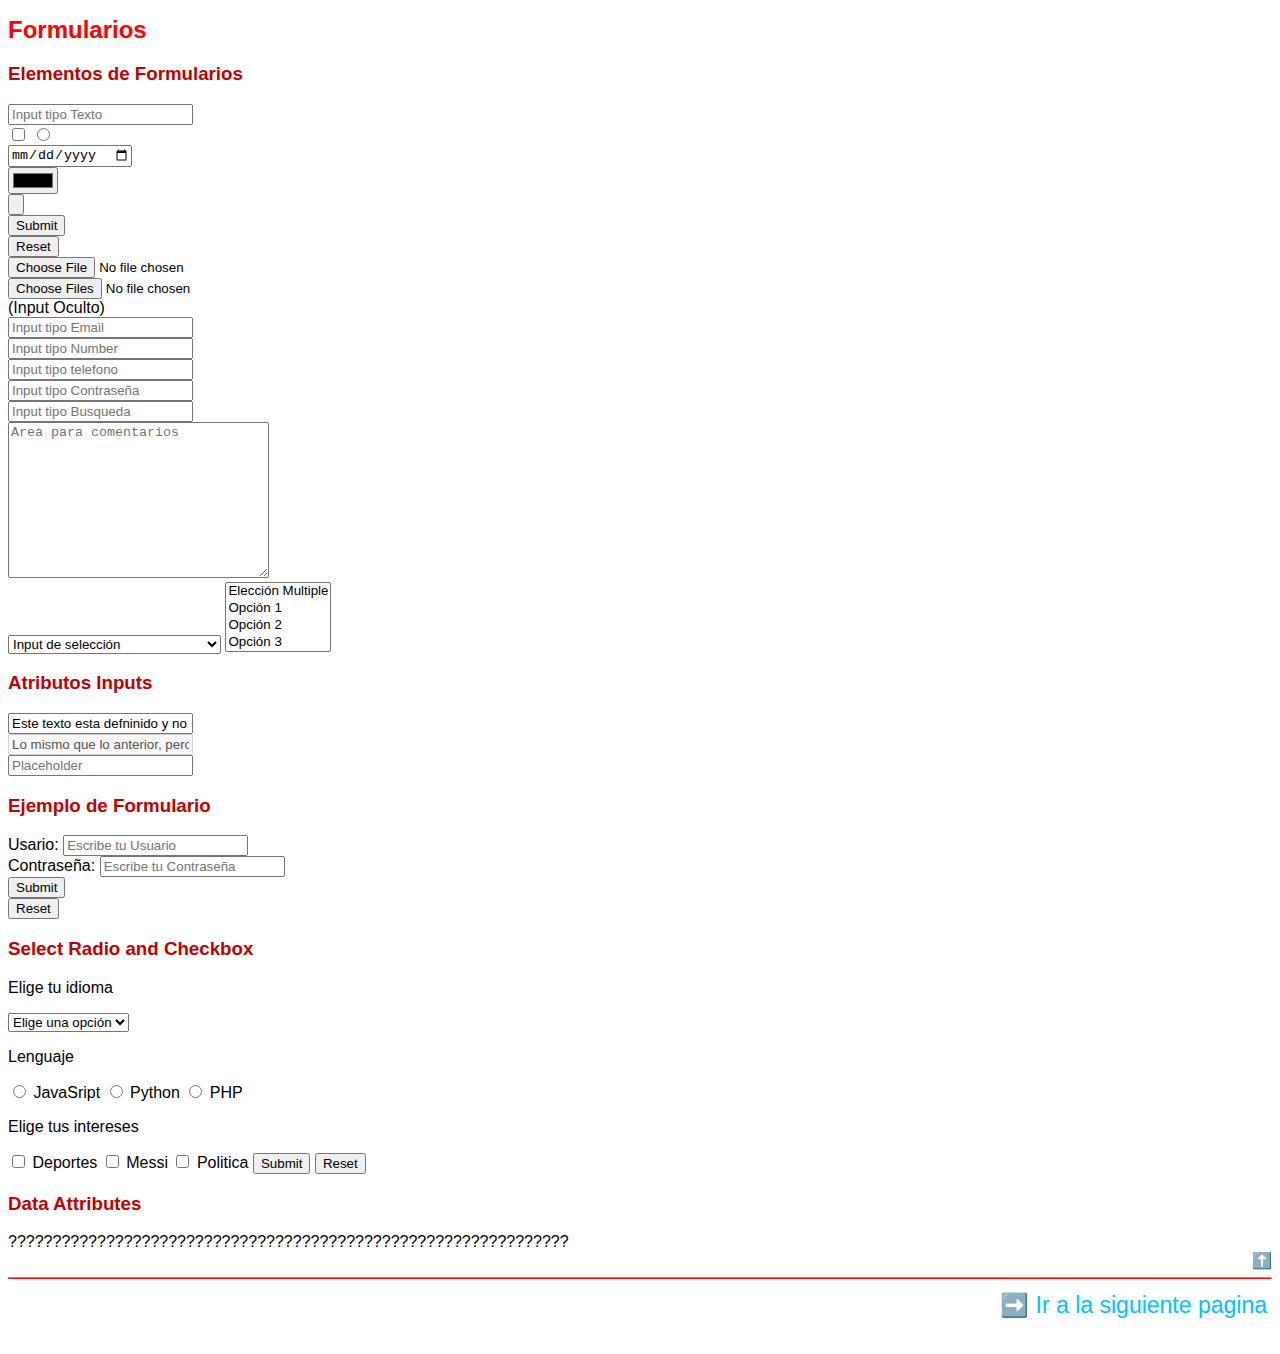
==== commit 4b296295: "V 5.3" ====
--- a/index.html
+++ b/index.html
@@ -12,7 +12,7 @@
 </head>
 <header><!--Cabecera-->
    <a href="/index.html" class="trasparente">⬅️</a>
-   <a href="/css-basics.html" class="next-page">➡️</a>
+   <a href="css-basics.html" class="next-page">➡️</a>
    <h1>Fundamentos de HTML</h1>
    <nav id="temario"><!--Temario-->
    <h2>Temario</h2>
@@ -408,7 +408,7 @@
   </main>
 <hr>
 <footer>
-   <a href="/css-basics.html" class="next-page">➡️ Ir a la siguiente pagina</a>
+   <a href="css-basics.html" class="next-page">➡️ Ir a la siguiente pagina</a>
 </footer>
 </body>
 </html>  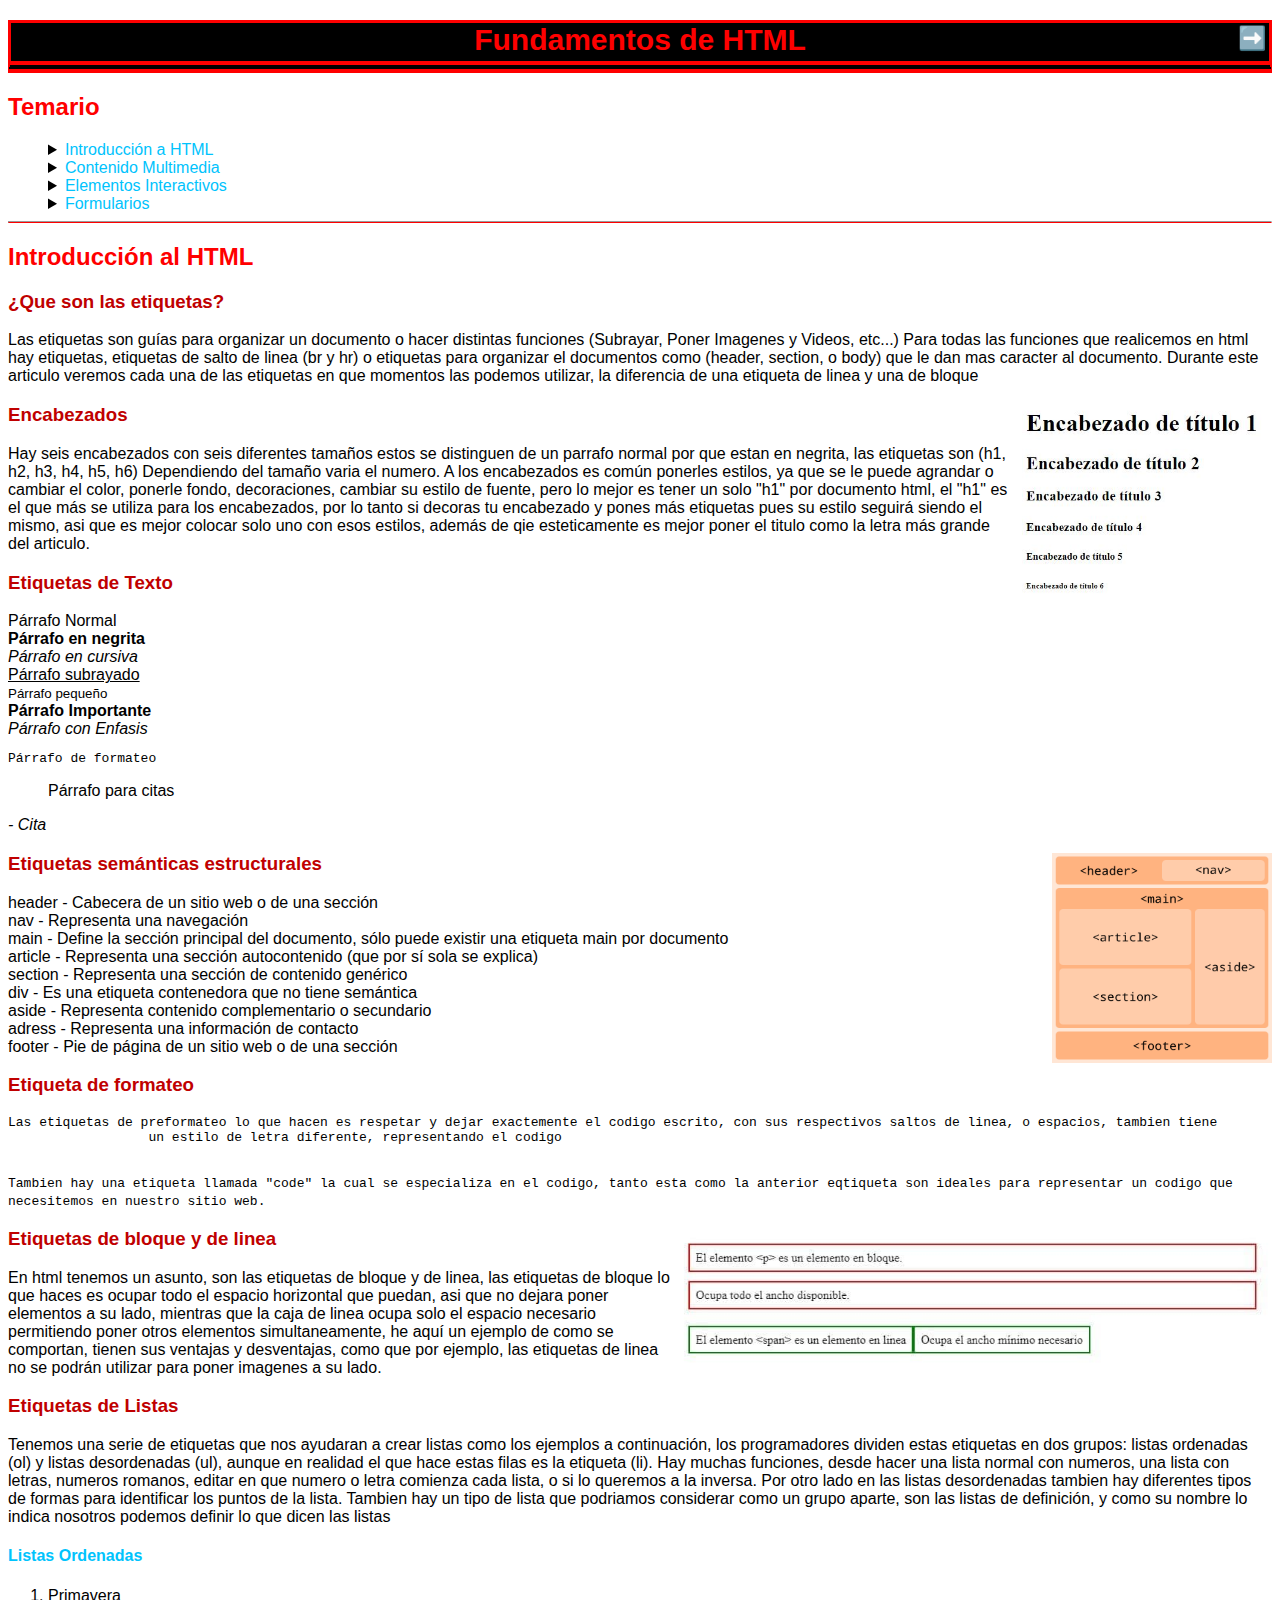
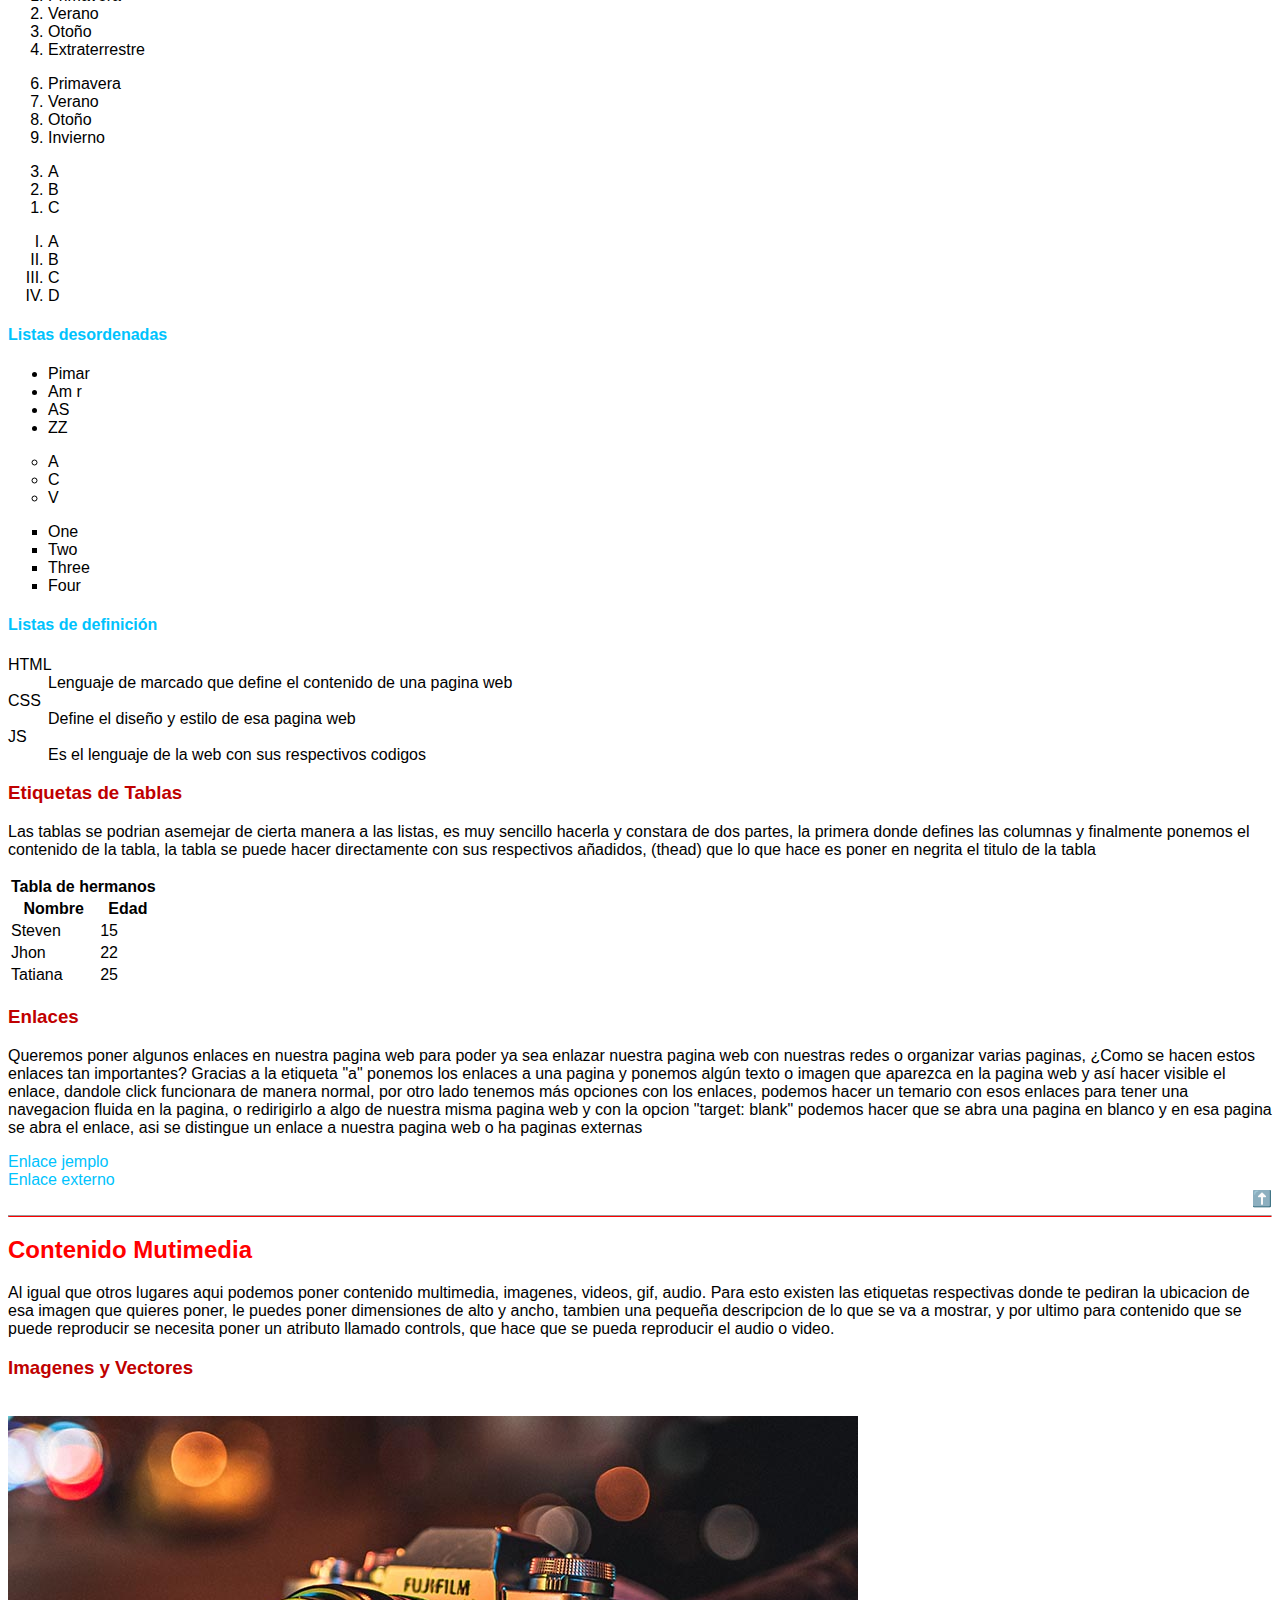
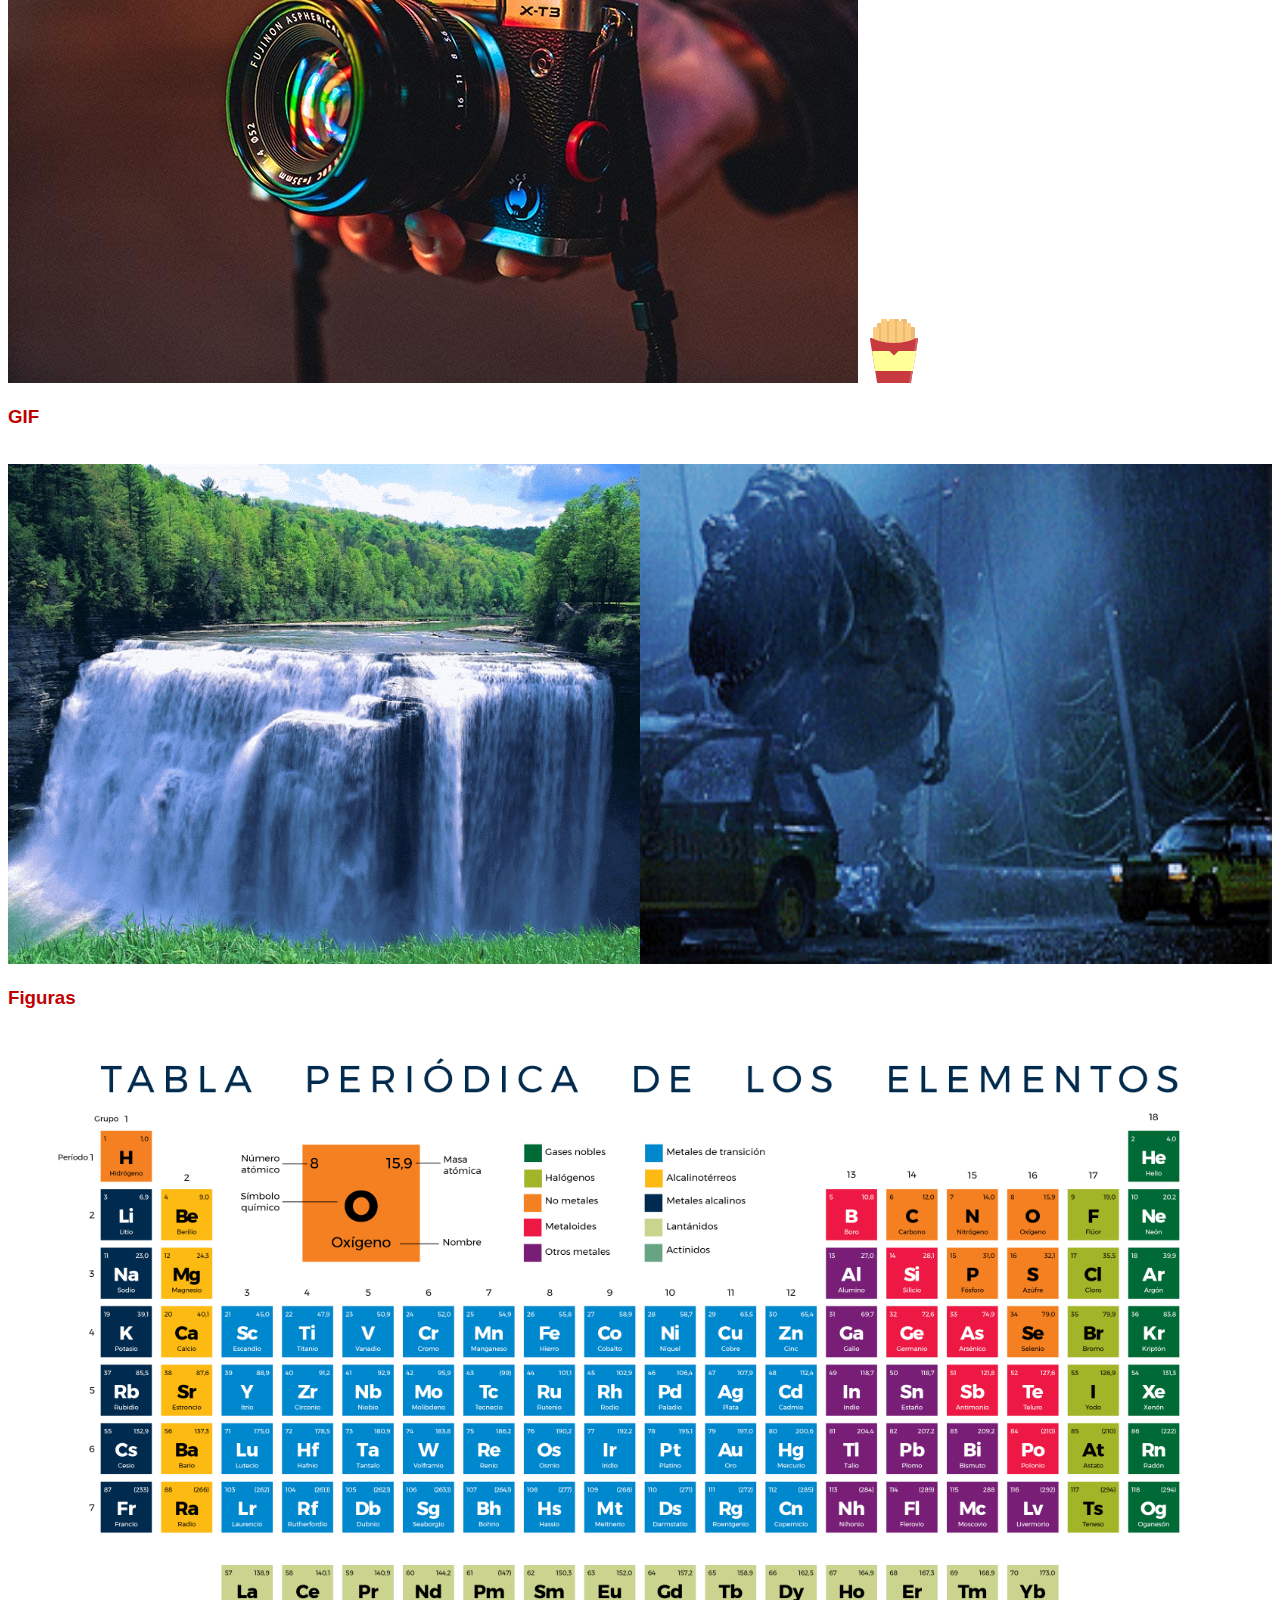
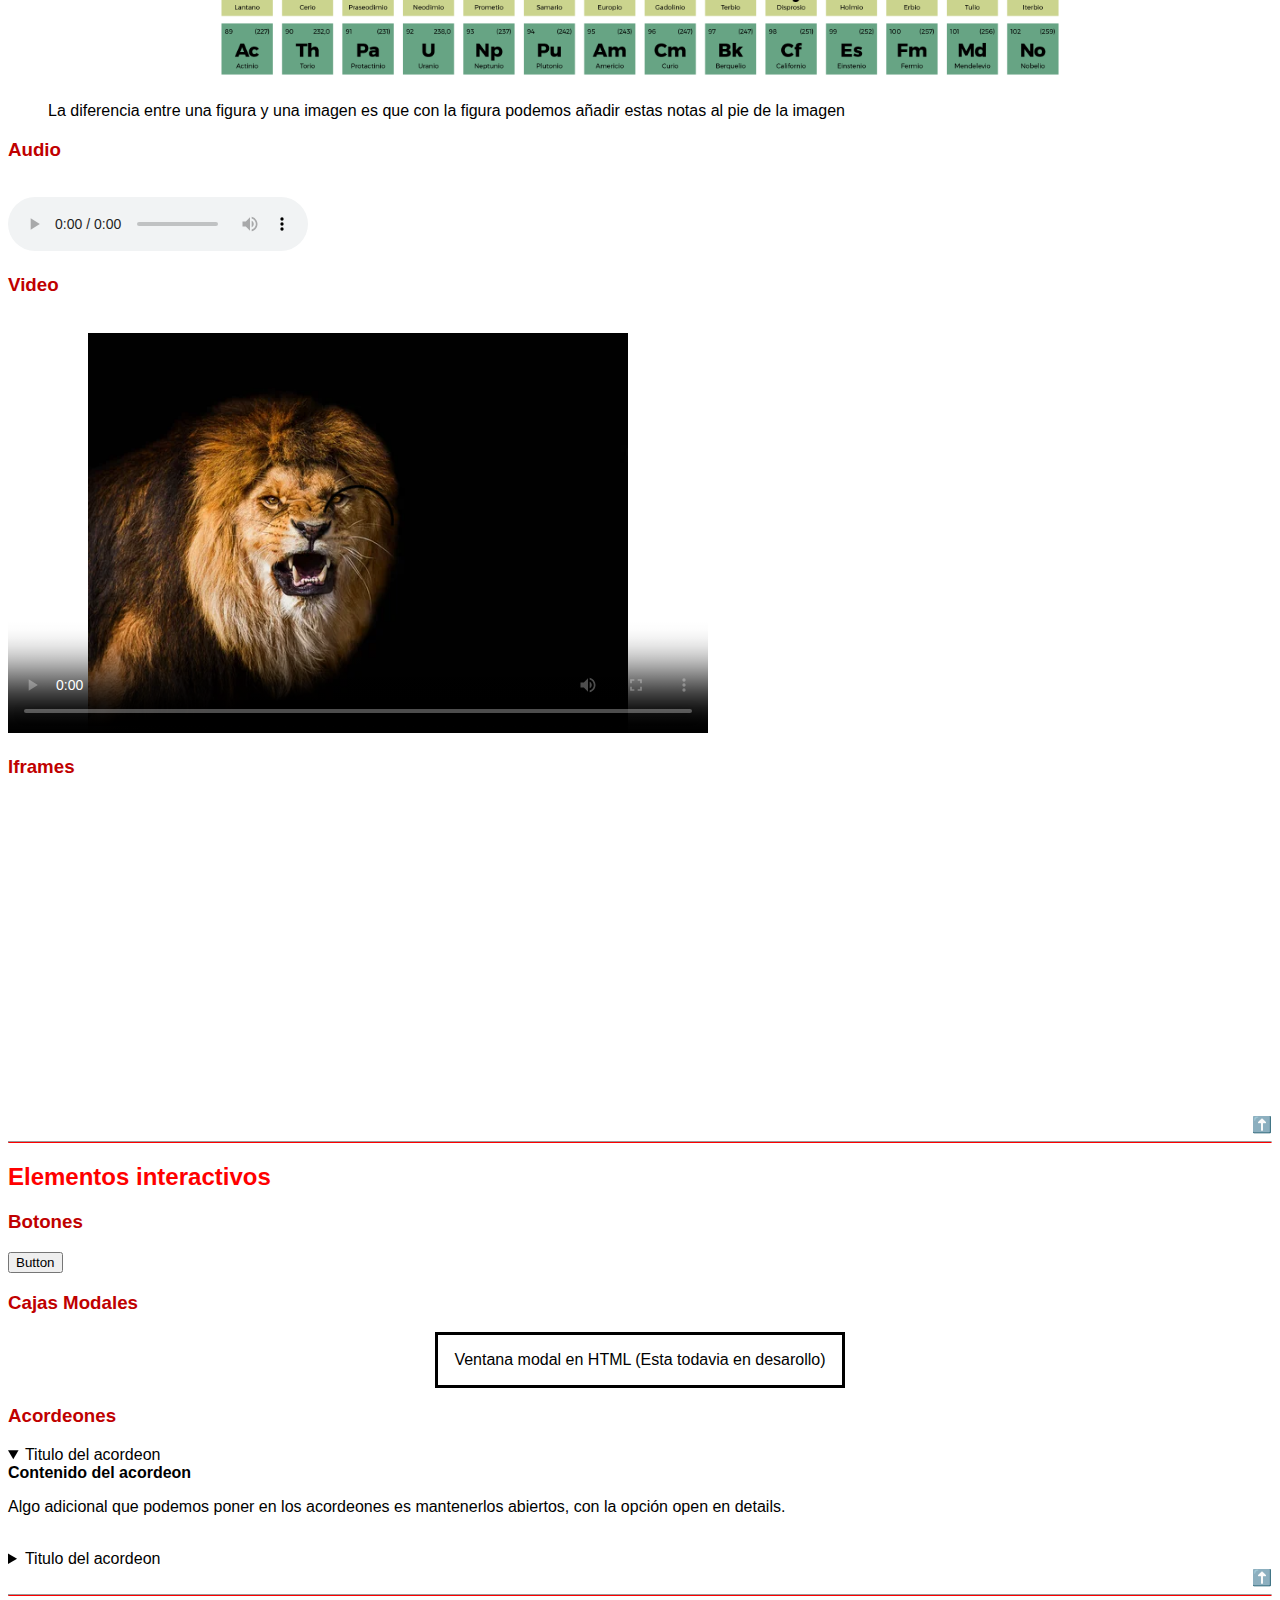
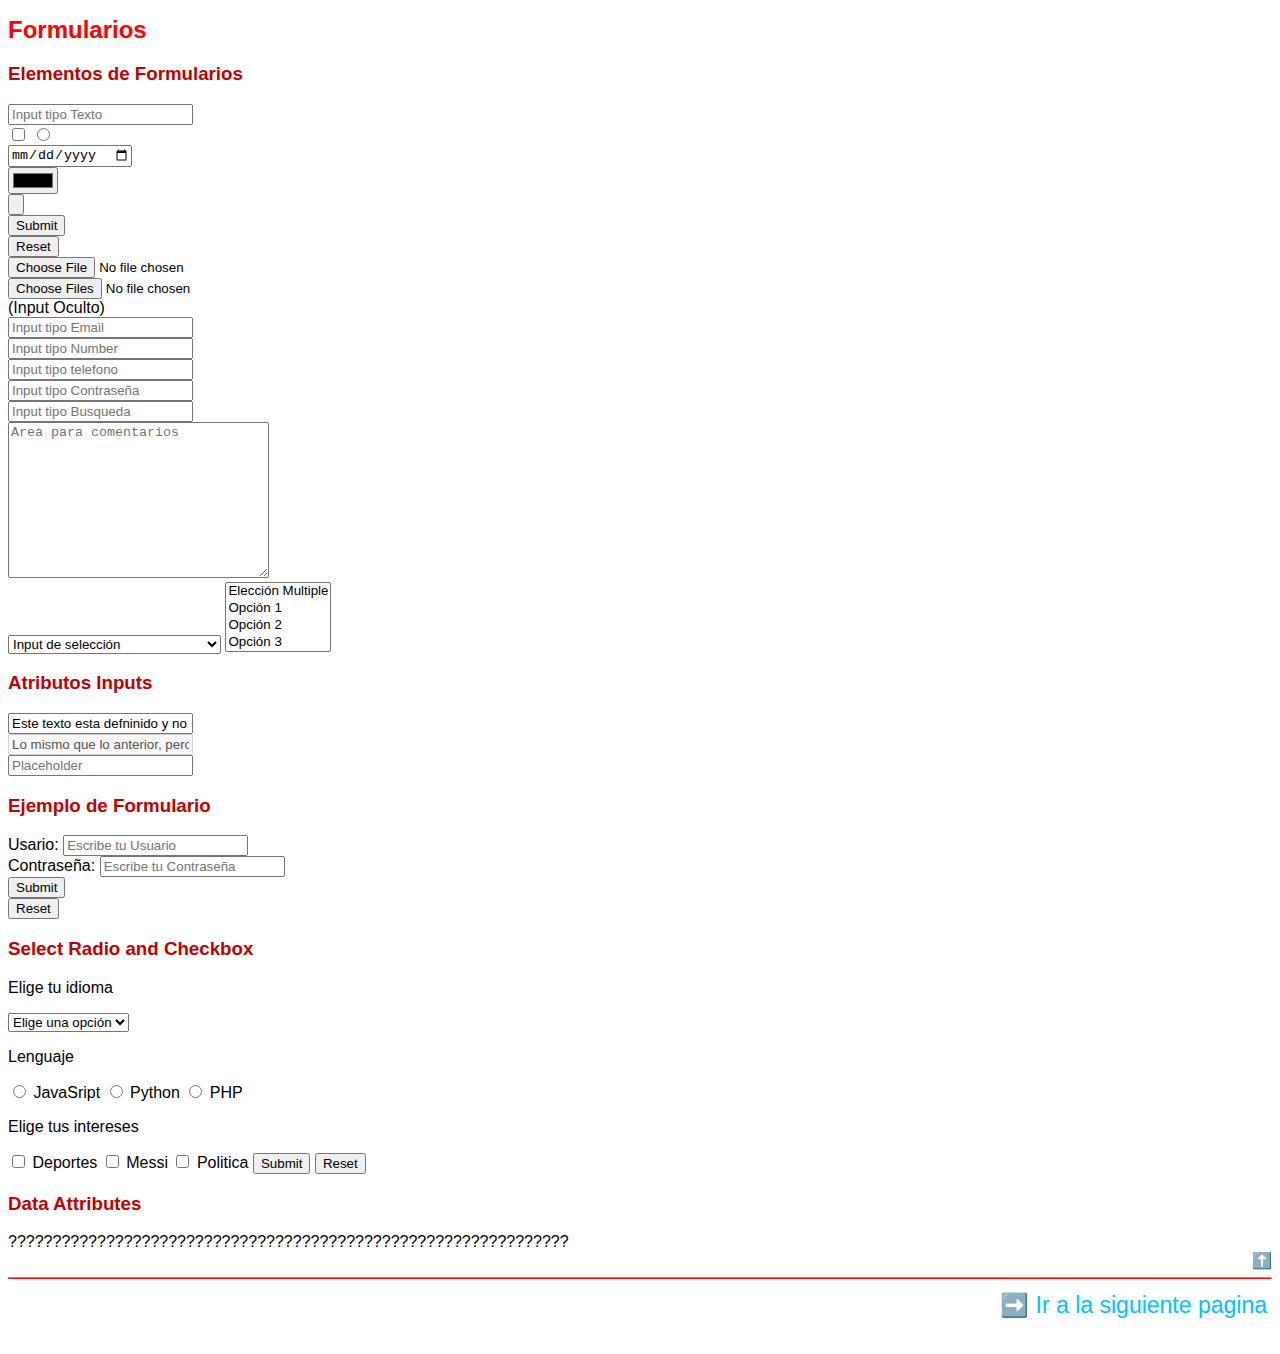
==== commit 324b2efc: "V 5.4" ====
--- a/index.html
+++ b/index.html
@@ -11,55 +11,55 @@
    <meta name="description" content="Aprendiendo HTML"> <!--Descripcion de la pagina-->
 </head>
 <header><!--Cabecera-->
-   <a href="/index.html" class="trasparente">⬅️</a>
+   <a href="index.html" class="trasparente">⬅️</a>
    <a href="css-basics.html" class="next-page">➡️</a>
    <h1>Fundamentos de HTML</h1>
    <nav id="temario"><!--Temario-->
    <h2>Temario</h2>
       <dd>
          <details>
-            <summary><a href="/index.html#intro">Introducción a HTML</a></summary>
+            <summary><a href="index.html#intro">Introducción a HTML</a></summary>
                <dd>
-                  <li><a href="/index.html#etiquetas">¿Que son las Etiquetas?</a></li>
-                  <li><a href="/index.html#encabezados">Encabezados</a></li>
-                  <li><a href="/index.html#etiquetas-de-texto">Etiquetas de Texto</a></li>
-                  <li><a href="/index.html#etiquetas-estructurales">Etiquetas Semanticas Estructurales</a></li>
-                  <li><a href="/index.html#etiquetas-block-inline">Etiquetas de bloque y de linea</a></li>
-                  <li><a href="/index.html#etiquetas-de-listas">Etiquetas de Listas</a></li>
-                  <li><a href="/index.html#etiquetas-de-tabla">Etiquetas de Tabla</a></li>
-                  <li><a href="/index.html#enlaces">Enlaces</a></li>
+                  <li><a href="index.html#etiquetas">¿Que son las Etiquetas?</a></li>
+                  <li><a href="index.html#encabezados">Encabezados</a></li>
+                  <li><a href="index.html#etiquetas-de-texto">Etiquetas de Texto</a></li>
+                  <li><a href="index.html#etiquetas-estructurales">Etiquetas Semanticas Estructurales</a></li>
+                  <li><a href="index.html#etiquetas-block-inline">Etiquetas de bloque y de linea</a></li>
+                  <li><a href="index.html#etiquetas-de-listas">Etiquetas de Listas</a></li>
+                  <li><a href="index.html#etiquetas-de-tabla">Etiquetas de Tabla</a></li>
+                  <li><a href="index.html#enlaces">Enlaces</a></li>
                </dd>
          </details>
       </dd>
       <dd>
          <details>
-            <summary><a href="/index.html#media">Contenido Multimedia</a></summary>
+            <summary><a href="index.html#media">Contenido Multimedia</a></summary>
                <dd>
-                  <li><a href="/index.html#images-gifs">Imagenes y GIFs</a></li>
-                  <li><a href="/index.html#audio">Audio</a></li>
-                  <li><a href="/index.html#video">Video</a></li>
-                  <li><a href="/index.html#iframe">Iframes</a></li>
+                  <li><a href="index.html#images-gifs">Imagenes y GIFs</a></li>
+                  <li><a href="index.html#audio">Audio</a></li>
+                  <li><a href="index.html#video">Video</a></li>
+                  <li><a href="index.html#iframe">Iframes</a></li>
                </dd>
          </details>
       </dd>
       <dd>
          <details>
-            <summary><a href="/index.html#interactive-elements">Elementos Interactivos</a></summary>
+            <summary><a href="index.html#interactive-elements">Elementos Interactivos</a></summary>
                <dd>
-                  <li><a href="/index.html#button">Botones</a></li>
-                  <li><a href="/index.html#box-model">Cajas Modales</a></li>
-                  <li><a href="/index.html#accordions">Acordeones</a></li>
+                  <li><a href="index.html#button">Botones</a></li>
+                  <li><a href="index.html#box-model">Cajas Modales</a></li>
+                  <li><a href="index.html#accordions">Acordeones</a></li>
                </dd>
          </details>
       </dd>
       <dd>
          <details>
-            <summary><a href="/index.html#forms">Formularios</a></summary>
+            <summary><a href="index.html#forms">Formularios</a></summary>
                <dd>
-                  <li><a href="/index.html#forms-elements">Elementos de Formularios</a></li>
-                  <li><a href="/index.html#input-attributes">Atributos Inputs</a></li>
-                  <li><a href="/index.html#forms-examples">Ejemplos de formularios</a></li>
-                  <li><a href="/index.html#select-radio-checkbox">Select, Radio and Checkbox</a></li>
+                  <li><a href="index.html#forms-elements">Elementos de Formularios</a></li>
+                  <li><a href="index.html#input-attributes">Atributos Inputs</a></li>
+                  <li><a href="index.html#forms-examples">Ejemplos de formularios</a></li>
+                  <li><a href="index.html#select-radio-checkbox">Select, Radio and Checkbox</a></li>
                </dd>
          </details>
       </dd>
@@ -230,7 +230,7 @@
             <a href="">Enlace <e>   </e>jemplo</a> <br>
             <a href="https://www.jw.org/es/" target="_blank">Enlace externo</a>
          </section>
-         <a class="volver" href="/index.html#temario">⬆️</a><br>
+         <a class="volver" href="index.html#temario">⬆️</a><br>
       </article>
    </main>
 <hr>
@@ -269,7 +269,7 @@
             <iframe class="JonPage" src="https://jonmircha.com/" frameborder="0"></iframe>
             <iframe class="Map" src="https://www.google.com/maps/embed?pb=!1m18!1m12!1m3!1d224444.69655823844!2d-81.48309479054228!3d28.48110106589686!2m3!1f0!2f0!3f0!3m2!1i1024!2i768!4f13.1!3m3!1m2!1s0x88e773d8fecdbc77%3A0xac3b2063ca5bf9e!2sOrlando%2C%20Florida%2C%20EE.%20UU.!5e0!3m2!1ses-419!2sco!4v1649900575652!5m2!1ses-419!2sco" width="600" height="450" style="border:0;" allowfullscreen="" loading="lazy" referrerpolicy="no-referrer-when-downgrade"></iframe>
          </section>
-         <a class="volver" href="/index.html#temario">⬆️</a><br>
+         <a class="volver" href="index.html#temario">⬆️</a><br>
       </article>
    </main>
    <hr>
@@ -305,7 +305,7 @@
                </div>
             </details>
          </section>
-         <a class="volver" href="/index.html#temario">⬆️</a><br>
+         <a class="volver" href="index.html#temario">⬆️</a><br>
       </article>
    </main>
 <hr>
@@ -403,7 +403,7 @@
             
             ???????????????????????????????????????????????????????????????
          </section>
-         <a class="volver" href="/index.html#temario">⬆️</a><br>
+         <a class="volver" href="index.html#temario">⬆️</a><br>
       </article>
   </main>
 <hr>
